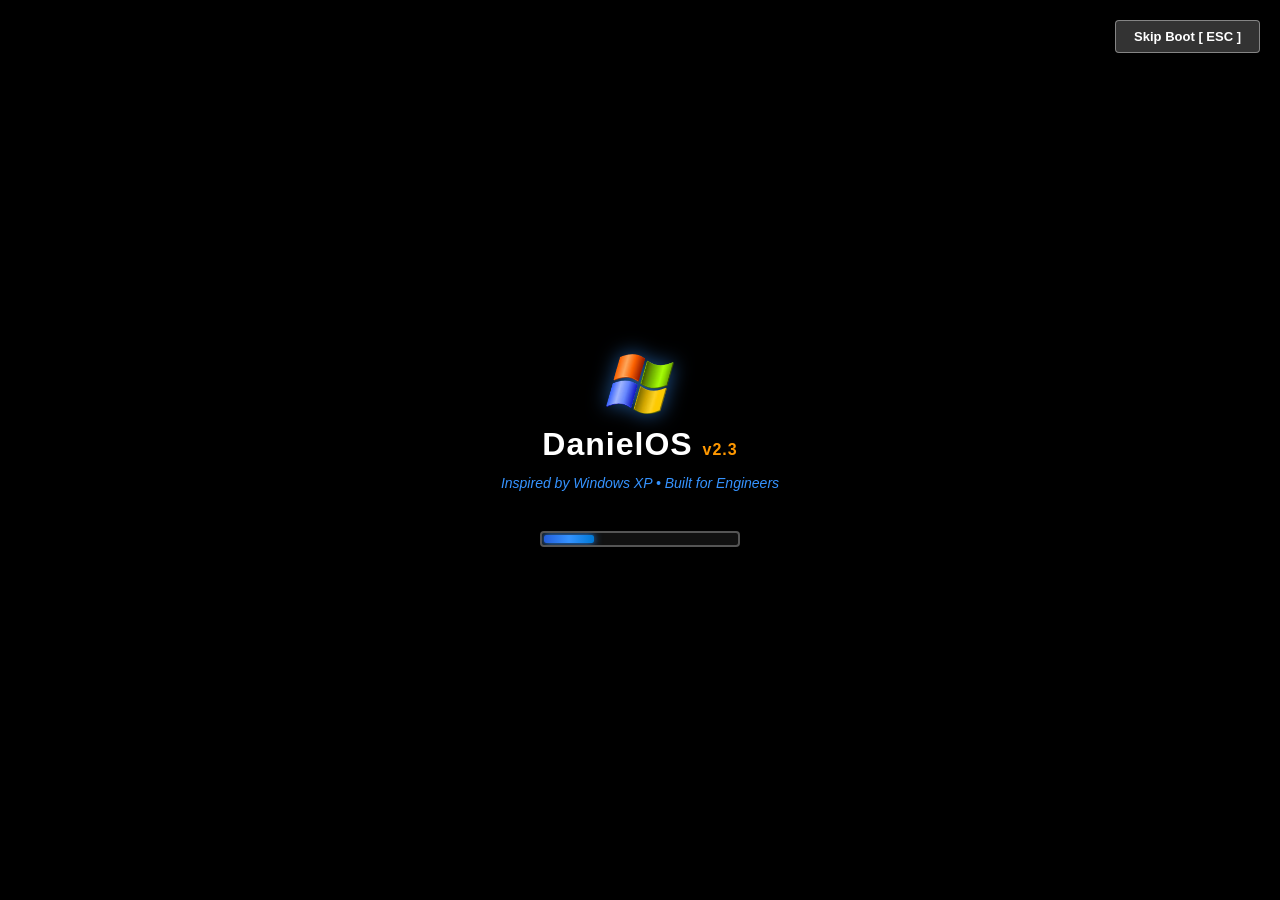
==== index.html @ 1e76e6d5 "feat: implement system tray popups for volume, network status, and date/time properties with calenda" ====
<!doctype html>
<html lang="en">

<head>
  <meta charset="UTF-8" />
  <meta name="viewport" content="width=device-width, initial-scale=1" />
  <title>DanielOS — Seung Sik (Daniel) Lee Portfolio & Engineer Workspace</title>
  <meta name="description"
    content="DanielOS — Windows XP-inspired interactive desktop portfolio for Seung Sik (Daniel) Lee. B.S. Computer Engineering @ Texas A&M." />
  <!-- Fonts -->
  <link rel="preconnect" href="https://fonts.googleapis.com">
  <link rel="preconnect" href="https://fonts.gstatic.com" crossorigin>
  <link
    href="https://fonts.googleapis.com/css2?family=Fira+Code:wght@400;500;600;700&family=JetBrains+Mono:wght@400;500;700&display=swap"
    rel="stylesheet">
  <link rel="stylesheet" href="styles.css" />
  <script defer src="script.js"></script>
</head>

<body class="os-winxp">

  <!-- 1. DANIELOS BOOT ANIMATION SCREEN -->
  <div class="boot-screen" id="boot-screen" onclick="dismissBoot()">
    <button class="boot-skip-btn" id="boot-skip-btn" onclick="dismissBoot(); event.stopPropagation();">Skip Boot [ ESC
      ]</button>
    <div class="boot-logo-box">
      <img src="images/logos/windows-xp.webp"
        style="height: 60px; width: auto; filter: drop-shadow(0 0 10px rgba(53,147,255,0.6));" alt="DanielOS Logo" />
      <span class="boot-title">DanielOS <span style="font-size: 16px; color: #ff9800;">v2.3</span></span>
      <span class="boot-subtitle">Inspired by Windows XP • Built for Engineers</span>
    </div>
    <div class="boot-progress-track">
      <div class="boot-progress-fill"></div>
    </div>
  </div>

  <!-- INLINE FAILSAFE BOOT DISMISS SCRIPT -->
  <script>
    function dismissBoot() {
      const el = document.getElementById('boot-screen');
      if (el) {
        el.style.display = 'none';
        el.style.opacity = '0';
        el.style.pointerEvents = 'none';
        el.classList.add('hidden');
      }
      if (window.completeBootGlobal) window.completeBootGlobal();
    }
    setTimeout(dismissBoot, 1500);
    document.addEventListener('keydown', dismissBoot);
  </script>

  <!-- SHUTDOWN SCREEN OVERLAY -->
  <div class="shutdown-screen" id="shutdown-screen">
    <div class="shutdown-logo-box">
      <img src="images/logos/windows-xp.webp"
        style="height: 54px; width: auto; filter: drop-shadow(0 0 12px rgba(53,147,255,0.5));" alt="DanielOS Logo" />
      <span class="shutdown-title">DanielOS <span style="font-size:15px;color:#ff9800;">v2.3</span></span>
      <span class="shutdown-subtitle">It is now safe to turn off your computer.</span>
    </div>
    <div class="shutdown-progress-track">
      <div class="shutdown-progress-fill" id="shutdown-progress-fill"></div>
    </div>
    <span class="shutdown-status" id="shutdown-status">Saving your settings...</span>
  </div>

  <!-- MATRIX EASTER EGG CANVAS -->
  <canvas id="matrix-canvas"></canvas>

  <!-- RIGHT-CLICK DESKTOP CONTEXT MENU -->
  <div class="context-menu" id="desktop-context-menu">
    <div class="context-menu-item" id="ctx-refresh"><span>🔄</span> <span>Refresh</span></div>
    <div class="context-menu-item" id="ctx-sort"><span>🗂️</span> <span>Sort Icons</span></div>
    <div class="context-divider"></div>
    <div class="context-menu-item" id="ctx-wp-hills"><span>🖼️</span> <span>Wallpaper: Low-Poly Hills</span></div>
    <div class="context-menu-item" id="ctx-wp-bliss"><span>🌿</span> <span>Wallpaper: Classic Bliss</span></div>
    <div class="context-menu-item" id="ctx-wp-cyber"><span>🌌</span> <span>Wallpaper: Dark Cyber</span></div>
    <div class="context-divider"></div>
    <div class="context-menu-item" id="ctx-winver"><span>⚙️</span> <span>About DanielOS</span></div>
    <div class="context-menu-item" id="ctx-terminal"><span>⚡</span> <span>Open Terminal</span></div>
  </div>

  <!-- MAIN DESKTOP VIEWPORT -->
  <div class="desktop-viewport" id="desktop-viewport">

    <!-- DESKTOP CANVAS AREA -->
    <main class="desktop-area" id="desktop-area">

      <!-- DESKTOP SHORTCUT ICONS GRID (DRAGGABLE) -->
      <div class="desktop-icons-grid" id="desktop-icons-grid">

        <!-- Shortcut 1: About Daniel -->
        <div class="desktop-icon" id="icon-about" data-window="win-about" style="top: 16px; left: 16px;">
          <div class="icon-img-box">
            <svg width="40" height="40" viewBox="0 0 64 64" fill="none">
              <rect x="6" y="8" width="52" height="36" rx="4" fill="#0058EE" stroke="#002D80" stroke-width="2" />
              <rect x="10" y="12" width="44" height="28" fill="#3593FF" />
              <circle cx="32" cy="22" r="7" fill="#FFFFFF" />
              <path d="M20 36C20 30 25 27 32 27C39 27 44 30 44 36H20Z" fill="#FFFFFF" />
              <rect x="22" y="44" width="20" height="6" fill="#A0A0A0" />
              <rect x="16" y="50" width="32" height="6" fill="#808080" />
            </svg>
          </div>
          <span class="icon-label">About Daniel</span>
        </div>

        <!-- Shortcut 2: Projects Explorer -->
        <div class="desktop-icon" id="icon-projects" data-window="win-projects" style="top: 116px; left: 16px;">
          <div class="icon-img-box">
            <svg width="40" height="40" viewBox="0 0 64 64" fill="none">
              <path
                d="M6 16C6 12.6863 8.68629 10 12 10H24L30 18H52C55.3137 18 58 20.6863 58 24V50C58 53.3137 55.3137 56 52 56H12C8.68629 56 6 53.3137 6 50V16Z"
                fill="#FFC107" />
              <path d="M10 24H54L50 52H14L10 24Z" fill="#FFE082" stroke="#FF8F00" stroke-width="1.5" />
            </svg>
          </div>
          <span class="icon-label">Projects</span>
        </div>

        <!-- Shortcut 3: Resume.pdf -->
        <div class="desktop-icon" id="icon-resume" data-window="win-resume" style="top: 216px; left: 16px;">
          <div class="icon-img-box">
            <svg width="40" height="40" viewBox="0 0 64 64" fill="none">
              <path d="M14 8H40L50 18V56H14V8Z" fill="#E53935" stroke="#B71C1C" stroke-width="2" />
              <path d="M40 8V18H50" fill="#FF8A80" />
              <text x="20" y="38" fill="#FFFFFF" font-weight="bold" font-size="12" font-family="sans-serif">PDF</text>
            </svg>
          </div>
          <span class="icon-label">Resume.pdf</span>
        </div>

        <!-- Shortcut 4: Portfolio Browser -->
        <div class="desktop-icon" id="icon-contact" data-window="win-contact" style="top: 316px; left: 16px;">
          <div class="icon-img-box">
            <svg width="40" height="40" viewBox="0 0 64 64" fill="none">
              <circle cx="32" cy="32" r="26" fill="#0058EE" stroke="#003399" stroke-width="2" />
              <path d="M12 30C16 18 48 18 52 30C52 44 20 48 12 30Z" stroke="#FFE600" stroke-width="6"
                stroke-linecap="round" />
              <text x="23" y="42" fill="#FFFFFF" font-weight="bold" font-size="32" font-family="sans-serif">e</text>
            </svg>
          </div>
          <span class="icon-label">Portfolio Browser</span>
        </div>

        <!-- Shortcut 5: VS Code App -->
        <div class="desktop-icon" id="icon-vscode" data-window="win-vscode" style="top: 16px; left: 112px;">
          <div class="icon-img-box">
            <svg width="40" height="40" viewBox="0 0 64 64" fill="none">
              <rect width="64" height="64" rx="10" fill="#007ACC" />
              <path d="M46 12L24 30L12 20L6 24L18 32L6 40L12 44L24 34L46 52V12Z" fill="#FFFFFF" />
            </svg>
          </div>
          <span class="icon-label">VS Code</span>
        </div>

        <!-- Shortcut 6: cmd.exe Terminal -->
        <div class="desktop-icon" id="icon-terminal" data-window="win-terminal" style="top: 116px; left: 112px;">
          <div class="icon-img-box">
            <svg width="40" height="40" viewBox="0 0 64 64" fill="none">
              <rect width="64" height="64" rx="6" fill="#000000" stroke="#808080" stroke-width="2" />
              <path d="M12 18L24 28L12 38" stroke="#00FF00" stroke-width="4" stroke-linecap="round" />
              <line x1="28" y1="38" x2="44" y2="38" stroke="#FFFFFF" stroke-width="4" />
            </svg>
          </div>
          <span class="icon-label">cmd.exe</span>
        </div>

        <!-- Shortcut 7: Control Panel -->
        <div class="desktop-icon" id="icon-settings" data-window="win-settings" style="top: 216px; left: 112px;">
          <div class="icon-img-box">
            <svg width="40" height="40" viewBox="0 0 64 64" fill="none">
              <rect width="64" height="64" rx="8" fill="#607D8B" />
              <circle cx="32" cy="32" r="14" stroke="#FFFFFF" stroke-width="5" />
              <path d="M32 8V16M32 48V56M8 32H16M48 32H56" stroke="#FFFFFF" stroke-width="4" />
            </svg>
          </div>
          <span class="icon-label">Control Panel</span>
        </div>

        <!-- Shortcut 8: Recycle Bin -->
        <div class="desktop-icon" id="icon-trash" data-window="win-trash" style="top: 316px; left: 112px;">
          <div class="icon-img-box">
            <svg width="40" height="40" viewBox="0 0 64 64" fill="none">
              <rect width="64" height="64" rx="8" fill="#78909C" />
              <path d="M18 22H46M24 22V16H40V22M20 22L24 54H40L44 22" stroke="#FFFFFF" stroke-width="3" />
            </svg>
          </div>
          <span class="icon-label">Recycle Bin</span>
        </div>

      </div>

      <!-- WINDOWS CONTAINER (Draggable Windows) -->
      <div class="windows-container" id="windows-container">

        <!-- 1. ABOUT DANIEL WINDOW (OPEN ON LOAD) -->
        <div class="window active-window" id="win-about"
          style="top: 30px; left: 220px; width: 680px; height: 460px; z-index: 500;">
          <div class="window-titlebar">
            <div class="titlebar-info">
              <span class="titlebar-icon">👤</span>
              <span class="titlebar-title">About Daniel — Seung Sik Lee</span>
            </div>
            <div class="window-controls">
              <button class="win-btn btn-min" title="Minimize">_</button>
              <button class="win-btn btn-max" title="Maximize">□</button>
              <button class="win-btn btn-close" title="Close">✕</button>
            </div>
          </div>
          <div class="window-body">
            <div class="xp-inset-box">
              <h2 style="color: #003399; font-size: 16px;">Seung Sik (Daniel) Lee</h2>
              <p style="color: #555555; margin-top: 2px; font-weight: bold;">B.S. Computer Engineering @ Texas A&amp;M
                University (Math Minor) • Graduated May 2026</p>
              <p style="color: #555555; font-size: 11px;">Engineering Technician (Software Systems) @ US Modules</p>

              <div class="card-grid">
                <article class="content-card">
                  <h3>System Biography</h3>
                  <p>Hi! I’m <strong>Seung Sik (Daniel) Lee</strong>, a computer engineering graduate focused on
                    software systems, full-stack containerized platforms, computer vision, data pipelines, and game
                    development.</p>
                  <p style="margin-top: 8px;">I currently work at <strong>US Modules</strong> as an Engineering
                    Technician, scaling maintenance platforms using Docker Compose, FastAPI, and PostgreSQL.</p>
                </article>

                <article class="content-card">
                  <h3>Computer Specifications</h3>
                  <ul style="list-style: none; display: flex; flex-direction: column; gap: 6px; font-size: 11px;">
                    <li><strong>Degree:</strong> B.S. Computer Engineering (Minor in Math)</li>
                    <li><strong>School:</strong> Texas A&amp;M University (Graduated May 2026)</li>
                    <li><strong>Current Role:</strong> Software Systems Eng Tech @ US Modules</li>
                    <li><strong>Past Role:</strong> Data Analytics Intern @ KW Internationals</li>
                    <li><strong>Contact:</strong> +1 (858) 209-8444 | seungsik.daniel.lee@gmail.com</li>
                  </ul>
                </article>
              </div>

              <div class="content-card" style="margin-top: 12px;">
                <h3>Technical Stack &amp; Tools</h3>
                <div class="tech-tags">
                  <span class="tech-tag">C++ / C</span>
                  <span class="tech-tag">Python</span>
                  <span class="tech-tag">JavaScript / TypeScript</span>
                  <span class="tech-tag">React</span>
                  <span class="tech-tag">FastAPI</span>
                  <span class="tech-tag">Docker Compose</span>
                  <span class="tech-tag">PostgreSQL / SQL</span>
                  <span class="tech-tag">AWS (S3, CloudFront, Route 53)</span>
                  <span class="tech-tag">Unreal Engine 5 (Blueprints/C++)</span>
                  <span class="tech-tag">OpenCV &amp; Vitis AI</span>
                  <span class="tech-tag">Power BI &amp; Excel</span>
                </div>
              </div>
            </div>
          </div>
          <div class="resize-handle nw"></div>
          <div class="resize-handle ne"></div>
          <div class="resize-handle sw"></div>
          <div class="resize-handle se"></div>
        </div>

        <!-- 2. PROJECTS ROOT EXPLORER WINDOW (OPEN ON LOAD) -->
        <div class="window active-window" id="win-projects"
          style="top: 70px; left: 380px; width: 680px; height: 460px; z-index: 501;">
          <div class="window-titlebar">
            <div class="titlebar-info">
              <span class="titlebar-icon">📂</span>
              <span class="titlebar-title">Projects Explorer — C:\DanielOS\Projects</span>
            </div>
            <div class="window-controls">
              <button class="win-btn btn-min" title="Minimize">_</button>
              <button class="win-btn btn-max" title="Maximize">□</button>
              <button class="win-btn btn-close" title="Close">✕</button>
            </div>
          </div>
          <div class="window-body">
            <div class="xp-inset-box">
              <p style="color: #666; font-size: 11px;">Double-click a project folder below to open its dedicated
                Explorer window:</p>

              <div class="explorer-grid">

                <div class="explorer-folder-item" data-open-win="win-project-zoho">
                  <div class="explorer-folder-icon">
                    <svg width="42" height="42" viewBox="0 0 64 64" fill="none">
                      <path
                        d="M6 16C6 12.6863 8.68629 10 12 10H24L30 18H52C55.3137 18 58 20.6863 58 24V50C58 53.3137 55.3137 56 52 56H12C8.68629 56 6 53.3137 6 50V16Z"
                        fill="#FFC107" />
                      <path d="M10 24H54L50 52H14L10 24Z" fill="#FFE082" stroke="#FF8F00" stroke-width="1.5" />
                    </svg>
                  </div>
                  <span class="explorer-folder-label">📁 Zoho Data Automation</span>
                </div>

                <div class="explorer-folder-item" data-open-win="win-project-yolo">
                  <div class="explorer-folder-icon">
                    <svg width="42" height="42" viewBox="0 0 64 64" fill="none">
                      <path
                        d="M6 16C6 12.6863 8.68629 10 12 10H24L30 18H52C55.3137 18 58 20.6863 58 24V50C58 53.3137 55.3137 56 52 56H12C8.68629 56 6 53.3137 6 50V16Z"
                        fill="#FFC107" />
                      <path d="M10 24H54L50 52H14L10 24Z" fill="#FFE082" stroke="#FF8F00" stroke-width="1.5" />
                    </svg>
                  </div>
                  <span class="explorer-folder-label">📁 YOLO Object Detection</span>
                </div>

                <div class="explorer-folder-item" data-open-win="win-project-roguelite">
                  <div class="explorer-folder-icon">
                    <svg width="42" height="42" viewBox="0 0 64 64" fill="none">
                      <path
                        d="M6 16C6 12.6863 8.68629 10 12 10H24L30 18H52C55.3137 18 58 20.6863 58 24V50C58 53.3137 55.3137 56 52 56H12C8.68629 56 6 53.3137 6 50V16Z"
                        fill="#FFC107" />
                      <path d="M10 24H54L50 52H14L10 24Z" fill="#FFE082" stroke="#FF8F00" stroke-width="1.5" />
                    </svg>
                  </div>
                  <span class="explorer-folder-label">📁 UE5 Roguelite Game</span>
                </div>

                <div class="explorer-folder-item" data-open-win="win-project-aws">
                  <div class="explorer-folder-icon">
                    <svg width="42" height="42" viewBox="0 0 64 64" fill="none">
                      <path
                        d="M6 16C6 12.6863 8.68629 10 12 10H24L30 18H52C55.3137 18 58 20.6863 58 24V50C58 53.3137 55.3137 56 52 56H12C8.68629 56 6 53.3137 6 50V16Z"
                        fill="#FFC107" />
                      <path d="M10 24H54L50 52H14L10 24Z" fill="#FFE082" stroke="#FF8F00" stroke-width="1.5" />
                    </svg>
                  </div>
                  <span class="explorer-folder-label">📁 AWS Cloud Portfolio</span>
                </div>

                <div class="explorer-folder-item" data-open-win="win-project-cmms">
                  <div class="explorer-folder-icon">
                    <svg width="42" height="42" viewBox="0 0 64 64" fill="none">
                      <path
                        d="M6 16C6 12.6863 8.68629 10 12 10H24L30 18H52C55.3137 18 58 20.6863 58 24V50C58 53.3137 55.3137 56 52 56H12C8.68629 56 6 53.3137 6 50V16Z"
                        fill="#FFC107" />
                      <path d="M10 24H54L50 52H14L10 24Z" fill="#FFE082" stroke="#FF8F00" stroke-width="1.5" />
                    </svg>
                  </div>
                  <span class="explorer-folder-label">📁 US Modules Maintenance</span>
                </div>

                <div class="explorer-folder-item" data-open-win="win-project-restaurant">
                  <div class="explorer-folder-icon">
                    <svg width="42" height="42" viewBox="0 0 64 64" fill="none">
                      <path
                        d="M6 16C6 12.6863 8.68629 10 12 10H24L30 18H52C55.3137 18 58 20.6863 58 24V50C58 53.3137 55.3137 56 52 56H12C8.68629 56 6 53.3137 6 50V16Z"
                        fill="#FFC107" />
                      <path d="M10 24H54L50 52H14L10 24Z" fill="#FFE082" stroke="#FF8F00" stroke-width="1.5" />
                    </svg>
                  </div>
                  <span class="explorer-folder-label">📁 Restaurant Dashboard</span>
                </div>

              </div>
            </div>
          </div>
          <div class="resize-handle nw"></div>
          <div class="resize-handle ne"></div>
          <div class="resize-handle sw"></div>
          <div class="resize-handle se"></div>
        </div>

        <!-- 3. RESUME VIEWER WINDOW -->
        <div class="window closed minimized" id="win-resume"
          style="top: 40px; left: 240px; width: 780px; height: 540px;">
          <div class="window-titlebar">
            <div class="titlebar-info">
              <span class="titlebar-icon">📜</span>
              <span class="titlebar-title">Resume.pdf — Seung Sik (Daniel) Lee</span>
            </div>
            <div class="window-controls">
              <button class="win-btn btn-min">_</button><button class="win-btn btn-max">□</button><button
                class="win-btn btn-close">✕</button>
            </div>
          </div>
          <div class="window-body">
            <div style="display: flex; gap: 10px; margin-bottom: 8px;">
              <button class="action-btn" onclick="window.print()" style="padding: 6px 16px;">🖨️ Print / Save as
                PDF</button>
              <a href="mailto:seungsik.daniel.lee@gmail.com" class="action-btn"
                style="padding: 6px 16px; text-decoration: none;">✉️ Contact Daniel</a>
            </div>

            <!-- Formatted LaTeX Resume Paper -->
            <div class="resume-paper">
              <div class="resume-header-title">Seung Sik Lee</div>
              <div class="resume-header-contact">
                +1 (858) 209-8444 | <a href="mailto:seungsik.daniel.lee@gmail.com">seungsik.daniel.lee@gmail.com</a> |
                <a href="https://linkedin.com/in/ssiklee" target="_blank">linkedin.com/in/ssiklee</a>
              </div>

              <!-- EDUCATION -->
              <div class="resume-section-heading">Education</div>
              <div class="resume-entry">
                <div class="resume-entry-header">
                  <span>Texas A&amp;M University</span>
                  <span>College Station, TX</span>
                </div>
                <div class="resume-entry-sub">
                  <span>Bachelor of Science - Major in Computer Engineering, Minor in Mathematics</span>
                  <span>Graduated May 2026</span>
                </div>
              </div>

              <!-- EXPERIENCE -->
              <div class="resume-section-heading">Experience</div>

              <div class="resume-entry">
                <div class="resume-entry-header">
                  <span>Engineering Technician (Software Systems)</span>
                  <span>June 2026 – Present</span>
                </div>
                <div class="resume-entry-sub">
                  <span>US Modules</span>
                  <span>College Station, TX</span>
                </div>
                <ul class="resume-bullets">
                  <li>Maintained, containerized, and scaled a full-stack maintenance management platform using Docker
                    Compose, FastAPI, and PostgreSQL.</li>
                  <li>Resolved critical backend challenges by performing complex database schema migrations and
                    troubleshooting SQL transaction failures to guarantee system uptime.</li>
                  <li>Iterated on platform functionality by integrating internal user feedback, resolving edge-case
                    bugs, and streamlining operational workflows.</li>
                </ul>
              </div>

              <div class="resume-entry">
                <div class="resume-entry-header">
                  <span>Data Analytics Intern</span>
                  <span>May 2025 – July 2025</span>
                </div>
                <div class="resume-entry-sub">
                  <span>KW Internationals</span>
                  <span>Plano, TX</span>
                </div>
                <ul class="resume-bullets">
                  <li>Built centralized Excel dataset from 3 years of operational data for real-time business reporting.
                  </li>
                  <li>Maintained and updated Power BI dashboards to reflect current operational trends and improve
                    decision-making accuracy.</li>
                  <li>Supported an automation initiative with Samsung by visiting warehouse pilot sites and observing
                    deployment of Reflex Robotics’ solutions.</li>
                  <li>Developed a Python-based tool to automate Zoho Desk and Zoho FSM data retrieval via REST APIs,
                    dynamic Excel table resizing, and Power BI dashboard refresh.</li>
                </ul>
              </div>

              <div class="resume-entry">
                <div class="resume-entry-header">
                  <span>Sub-Instructor &amp; Judge, Taekwondo</span>
                  <span>June 2019 – June 2022</span>
                </div>
                <div class="resume-entry-sub">
                  <span>ATA Moon Taekwondo</span>
                  <span>San Diego, CA</span>
                </div>
                <ul class="resume-bullets">
                  <li>Assisted Head Instructor by preparing materials, managing class logistics, and leading classes
                    independently.</li>
                  <li>Judged Taekwondo competitions; calculated points and collaborated with judges to ensure fairness.
                  </li>
                </ul>
              </div>

              <div class="resume-entry">
                <div class="resume-entry-header">
                  <span>Math Tutor (Freelance &amp; Online)</span>
                  <span>May 2023 – Present</span>
                </div>
                <div class="resume-entry-sub">
                  <span>Self-Employed &amp; Littera Education</span>
                  <span>Plano, TX &amp; Remote</span>
                </div>
                <ul class="resume-bullets">
                  <li>Tutored middle and high school students in algebra, geometry, and precalculus, customizing
                    learning strategies.</li>
                </ul>
              </div>

              <!-- PROJECTS -->
              <div class="resume-section-heading">Projects</div>

              <div class="resume-entry">
                <div class="resume-entry-header">
                  <span>Zoho Data Automation Tool | <span style="font-weight:normal; font-style:italic;">Python, pandas,
                      openpyxl, pywin32, Power BI, Zoho REST APIs</span></span>
                  <span>May 2025 – July 2025</span>
                </div>
                <ul class="resume-bullets">
                  <li>Built multi-threaded pipeline using <code>ThreadPoolExecutor(max_workers=10)</code> to extract
                    Zoho Desk &amp; FSM records concurrently via OAuth2 tokens.</li>
                  <li>Calculated SLA TAT metrics with <code>numpy.busday_offset</code> and holidays; inserted data using
                    <code>openpyxl</code> &amp; <code>pandas</code> datetime sorting.
                  </li>
                  <li>Automated Win32 COM Excel table resizing (<code>win32com.client</code>) and auto-launched Power BI
                    workbooks (<code>.pbix</code>).</li>
                </ul>
              </div>

              <div class="resume-entry">
                <div class="resume-entry-header">
                  <span>YOLO Object Detection on TFA Videos | <span style="font-weight:normal; font-style:italic;">C++,
                      Vitis AI, OpenCV, YOLOv4-Tiny</span></span>
                  <span>Aug 2025 – Dec 2025</span>
                </div>
                <ul class="resume-bullets">
                  <li>Developed an object detection pipeline using specialized YOLO models for drones, vehicles, and
                    humans to improve per-class accuracy.</li>
                  <li>Designed and tested real-time detection on video input, optimizing system performance for
                    constrained hardware.</li>
                  <li>Trained models with custom datasets and validated performance through iterative test procedures
                    and analysis.</li>
                </ul>
              </div>

              <div class="resume-entry">
                <div class="resume-entry-header">
                  <span>Roguelite Game Development | <span style="font-weight:normal; font-style:italic;">Unreal Engine
                      5, Blueprints, Git</span></span>
                  <span>Jan 2026 – Present</span>
                </div>
                <ul class="resume-bullets">
                  <li>Developing a complex 3D roguelite within Unreal Engine 5, focusing on modular inventory systems
                    and weapon attachment frameworks.</li>
                  <li>Architected player controller logic and dynamic UI drag-and-drop systems using Blueprints and Data
                    Assets.</li>
                </ul>
              </div>

              <div class="resume-entry">
                <div class="resume-entry-header">
                  <span>AWS Cloud Portfolio | <span style="font-weight:normal; font-style:italic;">AWS (S3, CloudFront,
                      Route 53), GitHub Actions, HTML/CSS</span></span>
                  <span>April 2026 – June 2026</span>
                </div>
                <ul class="resume-bullets">
                  <li>Engineered a high-availability portfolio website using AWS S3 for static hosting and CloudFront as
                    a CDN for global distribution.</li>
                  <li>Managed DNS records and SSL/TLS certificates via Route 53 and AWS Certificate Manager to ensure
                    secure access.</li>
                  <li>Automated deployment pipeline using GitHub Actions to synchronize repository changes directly to
                    S3 upon push.</li>
                </ul>
              </div>

            </div>
          </div>
          <div class="resize-handle nw"></div>
          <div class="resize-handle ne"></div>
          <div class="resize-handle sw"></div>
          <div class="resize-handle se"></div>
        </div>

  <!-- 4. NESTED PROJECT: ZOHO DATA AUTOMATION (DETAILED CODE & ARCHITECTURE) -->
  <div class="window closed minimized" id="win-project-zoho"
    style="top: 80px; left: 220px; width: 780px; height: 530px;">
    <div class="window-titlebar">
      <div class="titlebar-info"><span class="titlebar-icon">📁</span><span class="titlebar-title">Projects —
          C:\DanielOS\Projects\Zoho Data Automation</span></div>
      <div class="window-controls"><button class="win-btn btn-min">_</button><button
          class="win-btn btn-max">□</button><button class="win-btn btn-close">✕</button></div>
    </div>
    <div class="window-body">
      <div class="xp-inset-box">
        <h2 style="color: #003399;">Zoho Data Automation Tool</h2>
        <p style="margin-top: 4px; color: #555; font-weight: bold;">Python, pandas, openpyxl, pywin32, requests, numpy,
          schedule, Power BI, Zoho Desk &amp; FSM REST APIs</p>
        <p style="margin-top: 2px; color: #888; font-size: 10px;">KW Internationals (May 2025 – July 2025)</p>

        <div class="content-card" style="margin-top: 12px;">
          <h3>Pipeline Architecture &amp; Code Breakdown</h3>

          <div style="display: flex; flex-direction: column; gap: 8px; margin-top: 8px; font-size: 11px;">
            <div style="background: #f4f8fd; border-left: 3px solid #0053ee; padding: 8px;">
              <strong>1. Concurrent API Harvester (<code>zohofsmExport.py</code> &amp;
                <code>zohodeskExport.py</code>):</strong><br />
              - Multi-threaded pagination using <code>ThreadPoolExecutor(max_workers=10)</code> to pull OAuth2 tickets,
              requests, and work orders.<br />
              - Flattens complex JSON structures recursively (<code>flatten_json()</code>) and maps fields dynamically
              via custom text mapping files.<br />
              - Computes SLA Turnaround Times (TAT) using <code>numpy.busday_offset</code> and custom holiday arrays.
            </div>

            <div style="background: #f4f8fd; border-left: 3px solid #0053ee; padding: 8px;">
              <strong>2. Template Injector &amp; Formula Engine (<code>insert_to_ticket.py</code> &amp;
                <code>tickets_to_tickets.py</code>):</strong><br />
              - Uses <code>openpyxl</code> to clear old data and inject clean Request &amp; Work Order records into
              <code>Ticket_Template.xlsx</code>.<br />
              - Formats closed timestamps with <code>pandas.to_datetime()</code> and populates dynamic Excel formulas
              (<code>WORKDAY</code>, <code>NETWORKDAYS</code>, <code>VLOOKUP</code>, <code>IFERROR</code>).
            </div>

            <div style="background: #f4f8fd; border-left: 3px solid #0053ee; padding: 8px;">
              <strong>3. Win32 COM &amp; Table Resizer (<code>pywin32</code> /
                <code>win32com.client</code>):</strong><br />
              - Interacts directly with Windows Excel COM interface
              (<code>win32com.client.Dispatch("Excel.Application")</code>).<br />
              - Dynamically calculates the new data range and resizes <code>ListObject("Table1")</code> automatically,
              prompting a native Windows message box via <code>ctypes.windll.user32.MessageBoxW</code>.
            </div>

            <div style="background: #f4f8fd; border-left: 3px solid #0053ee; padding: 8px;">
              <strong>4. Pipeline Orchestration &amp; Power BI Auto-Launch
                (<code>run_pipeline.py</code>):</strong><br />
              - Multi-process execution using Python <code>threading.Thread</code> and
              <code>subprocess.Popen</code>.<br />
              - Automatically cleans COM cache (<code>Del_Cache.py</code>) and launches Power BI Desktop
              (<code>CUCHEN Draft.v2.pbix</code>) upon completion!
            </div>
          </div>

          <div class="tech-tags" style="margin-top: 12px;">
            <span class="tech-tag">Python 3</span>
            <span class="tech-tag">ThreadPoolExecutor</span>
            <span class="tech-tag">pandas</span>
            <span class="tech-tag">openpyxl</span>
            <span class="tech-tag">pywin32 (Win32 COM)</span>
            <span class="tech-tag">numpy busday</span>
            <span class="tech-tag">Power BI (.pbix)</span>
          </div>
        </div>
      </div>
    </div>
    <div class="resize-handle nw"></div>
    <div class="resize-handle ne"></div>
    <div class="resize-handle sw"></div>
    <div class="resize-handle se"></div>
  </div>

  <!-- 5. NESTED PROJECT: YOLO OBJECT DETECTION WITH VIDEO DEMO & DISCLAIMER -->
  <div class="window closed minimized" id="win-project-yolo"
    style="top: 110px; left: 260px; width: 760px; height: 540px;">
    <div class="window-titlebar">
      <div class="titlebar-info"><span class="titlebar-icon">📹</span><span class="titlebar-title">Projects —
          C:\DanielOS\Projects\YOLO Object Detection</span></div>
      <div class="window-controls"><button class="win-btn btn-min">_</button><button
          class="win-btn btn-max">□</button><button class="win-btn btn-close">✕</button></div>
    </div>
    <div class="window-body">
      <div class="xp-inset-box">
        <h2 style="color: #003399;">YOLO Object Detection on TFA Videos</h2>
        <p style="margin-top: 4px; color: #555; font-weight: bold;">C++, Vitis AI, OpenCV, YOLOv4-Tiny (Aug 2025 – Dec
          2025)</p>

        <!-- REAL-TIME VIDEO DEMONSTRATION -->
        <div class="content-card" style="margin-top: 12px;">
          <h3>📹 Real-Time Detection Video Demonstration</h3>
          <video controls autoplay loop muted
            style="width: 100%; max-height: 280px; border-radius: 4px; border: 1px solid #003399; margin-top: 6px; background: #000;">
            <source src="videos-slash-clips/yolovideo.mp4" type="video/mp4">
            Your browser does not support the video tag.
          </video>
          <p
            style="font-size: 11px; color: #555; margin-top: 6px; font-style: italic; background: #fffbe6; border: 1px solid #ffe58f; padding: 6px 10px; border-radius: 3px;">
            ⚠️ <strong>Disclaimer:</strong> Video demonstration recorded &amp; produced by another teammate for TFA
            object detection hardware testing.
          </p>
        </div>

        <div class="content-card" style="margin-top: 12px;">
          <h3>Key Technical Achievements</h3>
          <ul style="list-style: square; padding-left: 18px;">
            <li>Developed an object detection pipeline using specialized YOLO models for drones, vehicles, and humans to
              improve per-class accuracy.</li>
            <li>Designed and tested real-time detection on video input, optimizing system performance for constrained
              hardware.</li>
            <li>Trained models with custom datasets and validated performance through iterative test procedures.</li>
          </ul>
          <div class="tech-tags" style="margin-top: 8px;">
            <span class="tech-tag">C++</span><span class="tech-tag">Vitis AI</span><span
              class="tech-tag">OpenCV</span><span class="tech-tag">YOLOv4-Tiny</span>
          </div>
        </div>
      </div>
    </div>
    <div class="resize-handle nw"></div>
    <div class="resize-handle ne"></div>
    <div class="resize-handle sw"></div>
    <div class="resize-handle se"></div>
  </div>

  <!-- 6. NESTED PROJECT: UE5 ROGUELITE GAME WITH DIRECT LINK -->
  <div class="window closed minimized" id="win-project-roguelite"
    style="top: 120px; left: 280px; width: 760px; height: 500px;">
    <div class="window-titlebar">
      <div class="titlebar-info"><span class="titlebar-icon">🎮</span><span class="titlebar-title">Projects —
          C:\DanielOS\Projects\UE5 Roguelite Game</span></div>
      <div class="window-controls"><button class="win-btn btn-min">_</button><button
          class="win-btn btn-max">□</button><button class="win-btn btn-close">✕</button></div>
    </div>
    <div class="window-body">
      <div class="xp-inset-box" style="text-align: center;">
        <h2 style="color: #003399;">Roguelite Game Development (KitKatch)</h2>
        <p style="margin-top: 4px; color: #555; font-weight: bold;">Unreal Engine 5, Blueprints, Git (Jan 2026 –
          Present)</p>

        <div class="content-card" style="margin-top: 14px; text-align: left;">
          <h3>Game Systems &amp; Features</h3>
          <ul style="list-style: square; padding-left: 18px;">
            <li>Developing a complex 3D roguelite within Unreal Engine 5, focusing on modular inventory systems and
              weapon attachment frameworks.</li>
            <li>Architected player controller logic and dynamic UI drag-and-drop systems using Blueprints and Data
              Assets.</li>
            <li>Collaborating in a team environment to iterate on gameplay mechanics, utilizing Git for version control.
            </li>
          </ul>
        </div>

        <div style="margin-top: 20px;">
          <a href="https://kitkatch.itch.io/kitkatch" target="_blank" class="action-btn"
            style="font-size: 14px; padding: 10px 24px; text-decoration: none;">
            🚀 Launch UE5 Roguelite Game on itch.io (kitkatch.itch.io/kitkatch)
          </a>
        </div>
      </div>
    </div>
    <div class="resize-handle nw"></div>
    <div class="resize-handle ne"></div>
    <div class="resize-handle sw"></div>
    <div class="resize-handle se"></div>
  </div>

  <!-- 7. NESTED PROJECT: AWS CLOUD PORTFOLIO -->
  <div class="window closed minimized" id="win-project-aws"
    style="top: 130px; left: 300px; width: 760px; height: 500px;">
    <div class="window-titlebar">
      <div class="titlebar-info"><span class="titlebar-icon">☁️</span><span class="titlebar-title">Projects —
          C:\DanielOS\Projects\AWS Cloud Portfolio</span></div>
      <div class="window-controls"><button class="win-btn btn-min">_</button><button
          class="win-btn btn-max">□</button><button class="win-btn btn-close">✕</button></div>
    </div>
    <div class="window-body">
      <div class="xp-inset-box">
        <h2 style="color: #003399;">AWS Cloud Portfolio Website</h2>
        <p style="margin-top: 4px; color: #555;">AWS (S3, CloudFront, Route 53), GitHub Actions, HTML/CSS (April 2026 –
          June 2026)</p>
        <div class="content-card" style="margin-top: 12px;">
          <ul style="list-style: square; padding-left: 18px;">
            <li>Engineered a high-availability portfolio website using AWS S3 for static hosting and CloudFront as a CDN
              for global distribution.</li>
            <li>Managed DNS records and SSL/TLS certificates via Route 53 and AWS Certificate Manager to ensure secure,
              low-latency user access.</li>
            <li>Automated the deployment pipeline using GitHub Actions to synchronize repository changes directly to the
              S3 bucket upon push.</li>
          </ul>
        </div>
      </div>
    </div>
    <div class="resize-handle nw"></div>
    <div class="resize-handle ne"></div>
    <div class="resize-handle sw"></div>
    <div class="resize-handle se"></div>
  </div>

  <!-- 8. INTERACTIVE VS CODE APPLICATION WINDOW -->
  <div class="window closed minimized" id="win-vscode" style="top: 50px; left: 160px; width: 840px; height: 540px;">
    <div class="window-titlebar" style="background: #3c3c3c;">
      <div class="titlebar-info">
        <span class="titlebar-icon">📝</span>
        <span class="titlebar-title">Visual Studio Code — Seung Sik Lee Workspace</span>
      </div>
      <div class="window-controls">
        <button class="win-btn btn-min">_</button><button class="win-btn btn-max">□</button><button
          class="win-btn btn-close">✕</button>
      </div>
    </div>
    <div class="vscode-window-body">
      <!-- VS Code Left Sidebar -->
      <div class="vscode-sidebar">
        <div class="vscode-sidebar-title">Explorer</div>
        <div class="vscode-file-tree">
          <div class="tree-item" style="font-weight: bold;">📁 DanielOS-Portfolio</div>
          <div class="tree-item tree-indent tab-trigger active" data-file="readme">📄 README.md</div>
          <div class="tree-item tree-indent tab-trigger" data-file="zoho">⚙️ run_pipeline.py</div>
          <div class="tree-item tree-indent tab-trigger" data-file="resume">📜 resume.txt</div>
          <div class="tree-item tree-indent tab-trigger" data-file="raytracer">⚙️ yolo_detector.cpp</div>
          <div class="tree-item tree-indent tab-trigger" data-file="contact">✉️ contact.json</div>
        </div>
      </div>

      <!-- VS Code Editor Tab Area -->
      <div class="vscode-editor-area">
        <div class="vscode-tabs-bar">
          <div class="vscode-tab active" id="vsc-tab-label"><span>📄 README.md</span> <span
              class="tab-close-icon">✕</span></div>
        </div>
        <div class="vscode-code-content" id="vsc-code-content">
          <!-- Rendered syntax highlighted code or markdown -->
        </div>
      </div>
    </div>
    <div class="resize-handle nw"></div>
    <div class="resize-handle ne"></div>
    <div class="resize-handle sw"></div>
    <div class="resize-handle se"></div>
  </div>

  <!-- 9. PORTFOLIO BROWSER / CONTACT WINDOW -->
  <div class="window closed minimized" id="win-contact" style="top: 100px; left: 260px; width: 620px; height: 440px;">
    <div class="window-titlebar">
      <div class="titlebar-info">
        <span class="titlebar-icon">🌐</span>
        <span class="titlebar-title">Portfolio Browser — Contact Seung Sik (Daniel) Lee</span>
      </div>
      <div class="window-controls">
        <button class="win-btn btn-min">_</button><button class="win-btn btn-max">□</button><button
          class="win-btn btn-close">✕</button>
      </div>
    </div>
    <div class="window-body">
      <div class="xp-inset-box">
        <h2 style="color: #003399;">Connect with Seung Sik (Daniel) Lee</h2>
        <div class="card-grid" style="grid-template-columns: 1fr; margin-top: 14px;">
          <div class="content-card">
            <p><strong>📞 Phone:</strong> +1 (858) 209-8444</p>
            <p style="margin-top: 10px;"><strong>✉️ Email:</strong> <a href="mailto:seungsik.daniel.lee@gmail.com"
                style="color: #003399; font-weight: bold;">seungsik.daniel.lee@gmail.com</a></p>
            <p style="margin-top: 10px;"><strong>💼 LinkedIn:</strong> <a href="https://linkedin.com/in/ssiklee"
                target="_blank" style="color: #003399; font-weight: bold;">linkedin.com/in/ssiklee</a></p>
            <p style="margin-top: 10px;"><strong>📍 Location:</strong> College Station, TX</p>
          </div>
        </div>
      </div>
    </div>
    <div class="resize-handle nw"></div>
    <div class="resize-handle ne"></div>
    <div class="resize-handle sw"></div>
    <div class="resize-handle se"></div>
  </div>

  <!-- 10. POWERSHELL TERMINAL WINDOW -->
  <div class="window closed minimized" id="win-terminal" style="top: 40px; left: 160px; width: 900px; height: 580px;">
    <div class="window-titlebar">
      <div class="titlebar-info">
        <span class="titlebar-icon">⚡</span>
        <span class="titlebar-title">Windows PowerShell — Daniel Lee [C:\Users\DanielLee]</span>
      </div>
      <div class="window-controls">
        <button class="win-btn btn-min">_</button><button class="win-btn btn-max">□</button><button
          class="win-btn btn-close">✕</button>
      </div>
    </div>
    <iframe id="terminal-iframe" src="pages/home.html" class="terminal-iframe"
      title="Windows PowerShell — Daniel Lee Portfolio Terminal" allowfullscreen loading="lazy"></iframe>
    <div class="resize-handle nw"></div>
    <div class="resize-handle ne"></div>
    <div class="resize-handle sw"></div>
    <div class="resize-handle se"></div>
  </div>

  <!-- 11. CONTROL PANEL WINDOW -->
  <div class="window closed minimized" id="win-settings" style="top: 90px; left: 340px; width: 700px; height: 480px;">
    <div class="window-titlebar">
      <div class="titlebar-info">
        <span class="titlebar-icon">⚙️</span>
        <span class="titlebar-title">Control Panel — System Properties</span>
      </div>
      <div class="window-controls">
        <button class="win-btn btn-min">_</button><button class="win-btn btn-max">□</button><button
          class="win-btn btn-close">✕</button>
      </div>
    </div>
    <div class="window-body">
      <div class="xp-inset-box">
        <h2 style="color: #003399;">DanielOS Control Panel</h2>
        <div class="content-card" style="margin-top: 12px;">
          <h3>System Properties</h3>
          <ul style="list-style: none; display: flex; flex-direction: column; gap: 8px; font-size: 11px;">
            <li><strong>System:</strong> DanielOS Professional [v2.3]</li>
            <li><strong>Developer:</strong> Seung Sik (Daniel) Lee — Computer Engineer @ TAMU</li>
            <li><strong>Current Role:</strong> Software Systems Engineering Technician @ US Modules</li>
            <li><strong>Theme:</strong> XP Luna Blue / Low-Poly Landscape</li>
          </ul>
        </div>
      </div>
    </div>
    <div class="resize-handle nw"></div>
    <div class="resize-handle ne"></div>
    <div class="resize-handle sw"></div>
    <div class="resize-handle se"></div>
  </div>

  <!-- 12. WINVER DIALOG WINDOW -->
  <div class="window closed minimized" id="win-winver"
    style="top: 140px; left: 260px; width: 440px; height: 320px; z-index: 900;">
    <div class="window-titlebar">
      <div class="titlebar-info">
        <span class="titlebar-icon">⚙️</span>
        <span class="titlebar-title">About DanielOS</span>
      </div>
      <div class="window-controls">
        <button class="win-btn btn-close">✕</button>
      </div>
    </div>
    <div class="window-body">
      <div class="xp-inset-box" style="text-align: center;">
        <h2 style="color: #003399; font-size: 18px;">DanielOS Professional</h2>
        <p style="margin-top: 4px; font-weight: bold;">Version 2.3 (Build 2600.xpsp_sp3)</p>
        <p style="margin-top: 8px; color: #555;">Inspired by Windows XP • Seung Sik (Daniel) Lee Portfolio</p>
        <p style="margin-top: 12px; font-size: 10px; color: #777;">(c) 2026 Seung Sik Lee. B.S. Computer Engineering @
          Texas A&amp;M University.</p>
        <button class="action-btn" id="winver-ok-btn" style="margin-top: 16px; padding: 4px 20px;">OK</button>
      </div>
    </div>
  </div>

  <!-- 13. RECYCLE BIN WINDOW -->
  <div class="window closed minimized" id="win-trash" style="top: 120px; left: 320px; width: 540px; height: 380px;">
    <div class="window-titlebar">
      <div class="titlebar-info">
        <span class="titlebar-icon">🗑️</span>
        <span class="titlebar-title">Recycle Bin</span>
      </div>
      <div class="window-controls">
        <button class="win-btn btn-min">_</button><button class="win-btn btn-max">□</button><button
          class="win-btn btn-close">✕</button>
      </div>
    </div>
    <div class="window-body">
      <div class="xp-inset-box">
        <h2 style="color: #003399;">Recycle Bin</h2>
        <ul style="list-style: none; margin-top: 12px; display: flex; flex-direction: column; gap: 8px;">
          <li style="display: flex; align-items: center; gap: 8px;">📄 <span>old_boring_portfolio_v1.html</span></li>
          <li style="display: flex; align-items: center; gap: 8px;">🐛 <span>null_pointer_exception.log</span></li>
          <li style="display: flex; align-items: center; gap: 8px;">☕ <span>empty_coffee_cup.obj</span></li>
        </ul>
      </div>
    </div>
    <div class="resize-handle nw"></div>
    <div class="resize-handle ne"></div>
    <div class="resize-handle sw"></div>
    <div class="resize-handle se"></div>
  </div>

  </div>

  </main>

  <!-- START MENU -->
  <div class="start-menu" id="start-menu">
    <div class="start-menu-header">
      <div class="user-avatar">SL</div>
      <span class="user-name">Seung Sik (Daniel) Lee</span>
    </div>

    <div class="start-menu-columns">
      <div class="start-column-left">
        <div class="start-item" data-window="win-resume"><span class="start-item-icon">📜</span><span
            class="start-item-text">Resume.pdf</span></div>
        <div class="start-item" data-window="win-vscode"><span class="start-item-icon">📝</span><span
            class="start-item-text">VS Code Editor</span></div>
        <div class="start-item" data-window="win-contact"><span class="start-item-icon">🌐</span><span
            class="start-item-text">Portfolio Browser</span></div>
        <div class="start-divider"></div>
        <div class="start-item" data-window="win-about"><span class="start-item-icon">👤</span><span
            class="start-item-text">About Daniel</span></div>
        <div class="start-item" data-window="win-projects"><span class="start-item-icon">📂</span><span
            class="start-item-text">Projects Explorer</span></div>
        <div class="start-item" data-window="win-terminal"><span class="start-item-icon">⚡</span><span
            class="start-item-text">PowerShell Terminal</span></div>
      </div>

      <div class="start-column-right">
        <div class="start-item" data-window="win-winver"><span class="start-item-icon">⚙️</span><span
            class="start-item-text">About DanielOS</span></div>
        <div class="start-item" data-window="win-settings"><span class="start-item-icon">🛠️</span><span
            class="start-item-text">Control Panel</span></div>
      </div>
    </div>

    <div class="start-menu-footer">
      <button class="xp-footer-btn" id="start-power-btn"><span>⏻</span> <span>Turn Off Computer</span></button>
    </div>
  </div>

  <!-- MAIN DANIELOS TASKBAR -->
  <footer class="taskbar" id="taskbar">
    <div class="taskbar-left">
      <button class="start-button" id="start-button">
        <img src="images/logos/windows-xp.webp" class="start-logo-img" alt="Windows XP Logo" />
        <span class="start-text-label">start</span>
      </button>
    </div>

    <div class="taskbar-apps" id="taskbar-apps"></div>

    <div class="system-tray" id="system-tray">
      <span class="tray-icon" id="tray-network-btn" title="Network Connected: 1.0 Gbps">📶</span>
      <span class="tray-icon" id="tray-volume-btn" title="Volume: 80%">🔊</span>
      <div class="clock-display" id="tray-clock-btn" title="Click for Date &amp; Time Properties"><span id="clock-time">10:37 AM</span></div>
    </div>
  </footer>

  <!-- SYSTEM TRAY POPUPS -->
  <!-- 1. Master Volume Popover -->
  <div class="tray-popup tray-volume-popover" id="tray-volume-popup">
    <div class="popover-title">Volume</div>
    <div class="volume-slider-box">
      <span class="vol-icon">🔊</span>
      <input type="range" id="tray-vol-slider" min="0" max="100" value="80" class="volume-slider" />
    </div>
    <div class="vol-percentage" id="tray-vol-label">80%</div>
    <label class="vol-mute-checkbox">
      <input type="checkbox" id="tray-vol-mute" /> Mute
    </label>
  </div>

  <!-- 2. Date & Time Properties Window -->
  <div class="window closed minimized tray-window" id="win-datetime" style="top: 100px; left: 50%; transform: translateX(-50%); width: 440px; height: 380px; z-index: 9900;">
    <div class="window-titlebar">
      <div class="titlebar-info"><span class="titlebar-icon">🕒</span><span class="titlebar-title">Date and Time Properties</span></div>
      <div class="window-controls"><button class="win-btn btn-close">✕</button></div>
    </div>
    <div class="window-body" style="padding: 12px; background: var(--xp-window-bg);">
      <div class="xp-tab-container">
        <div class="xp-tab-header"><div class="xp-tab active">Date &amp; Time</div></div>
        <div class="xp-tab-body" style="display: flex; gap: 16px; padding: 12px; background: #fff; border: 1px solid #7f9db9; border-top: none;">
          <div class="calendar-section" style="flex: 1;">
            <div class="calendar-header" style="display: flex; justify-content: space-between; align-items: center; margin-bottom: 8px;">
              <button class="action-btn" id="cal-prev-btn" style="padding: 1px 6px;">&lt;</button>
              <strong id="cal-month-year-label" style="font-size: 12px; color: #003399;">August 2026</strong>
              <button class="action-btn" id="cal-next-btn" style="padding: 1px 6px;">&gt;</button>
            </div>
            <table class="calendar-table" style="width: 100%; border-collapse: collapse; text-align: center; font-size: 11px;">
              <thead>
                <tr style="color: #555; font-weight: bold;">
                  <td>S</td><td>M</td><td>T</td><td>W</td><td>T</td><td>F</td><td>S</td>
                </tr>
              </thead>
              <tbody id="calendar-days-body"></tbody>
            </table>
          </div>
          <div class="clock-section" style="width: 140px; display: flex; flex-direction: column; align-items: center; justify-content: center; border-left: 1px solid #e0e0e0; padding-left: 12px;">
            <div class="analog-clock-circle" id="analog-clock" style="width: 90px; height: 90px; border: 3px solid #0053ee; border-radius: 50%; position: relative; background: #fdfdfd; margin-bottom: 8px;">
              <div id="hand-hour" style="position: absolute; width: 4px; height: 26px; background: #000; top: 19px; left: 43px; transform-origin: bottom center;"></div>
              <div id="hand-minute" style="position: absolute; width: 3px; height: 34px; background: #0053ee; top: 11px; left: 43.5px; transform-origin: bottom center;"></div>
              <div id="hand-second" style="position: absolute; width: 1px; height: 38px; background: #e81123; top: 7px; left: 44.5px; transform-origin: bottom center;"></div>
              <div style="position: absolute; width: 8px; height: 8px; background: #000; border-radius: 50%; top: 41px; left: 41px;"></div>
            </div>
            <div style="font-weight: bold; font-size: 12px; color: #003399;" id="digital-clock-dialog">10:37:00 AM</div>
          </div>
        </div>
        <div style="margin-top: 10px; font-size: 11px; color: #555;">
          Time Zone: <strong>(UTC-06:00) Central Time (US &amp; Canada)</strong>
        </div>
      </div>
      <div style="display: flex; justify-content: flex-end; gap: 8px; margin-top: 12px;">
        <button class="action-btn" id="datetime-ok-btn" style="min-width: 70px;">OK</button>
      </div>
    </div>
  </div>

  <!-- 3. Local Area Connection Status Dialog -->
  <div class="window closed minimized tray-window" id="win-network" style="top: 120px; left: 50%; transform: translateX(-50%); width: 380px; height: 340px; z-index: 9900;">
    <div class="window-titlebar">
      <div class="titlebar-info"><span class="titlebar-icon">📶</span><span class="titlebar-title">Local Area Connection Status</span></div>
      <div class="window-controls"><button class="win-btn btn-close">✕</button></div>
    </div>
    <div class="window-body" style="padding: 12px; background: var(--xp-window-bg);">
      <div class="xp-tab-container">
        <div class="xp-tab-header"><div class="xp-tab active">General</div></div>
        <div class="xp-tab-body" style="padding: 12px; background: #fff; border: 1px solid #7f9db9; border-top: none;">
          <div style="display: flex; gap: 12px; align-items: center; margin-bottom: 12px;">
            <span style="font-size: 32px;">📶</span>
            <div>
              <div style="font-weight: bold; font-size: 12px; color: #003399;">DanielOS High-Speed Network</div>
              <div style="color: #666; font-size: 10.5px;">Connected to Internet</div>
            </div>
          </div>
          <fieldset style="border: 1px solid #b4d0f5; padding: 8px 12px; border-radius: 3px; font-size: 11px; margin-bottom: 10px;">
            <legend style="color: #003399; font-weight: bold; padding: 0 4px;">Connection Status</legend>
            <div style="display: grid; grid-template-columns: 100px 1fr; gap: 4px; font-size: 11px;">
              <span>Status:</span><strong>Connected</strong>
              <span>Duration:</span><strong id="net-duration">02:45:18</strong>
              <span>Speed:</span><strong>1.0 Gbps (Gigabit Ethernet)</strong>
              <span>IP Address:</span><strong>192.168.1.105 (DHCP)</strong>
            </div>
          </fieldset>
          <fieldset style="border: 1px solid #b4d0f5; padding: 8px 12px; border-radius: 3px; font-size: 11px;">
            <legend style="color: #003399; font-weight: bold; padding: 0 4px;">Activity</legend>
            <div style="display: flex; justify-content: space-around; text-align: center;">
              <div>
                <div style="color: #555;">Sent</div>
                <strong style="color: #2e7d32;" id="net-sent-pkts">14,280</strong> bytes
              </div>
              <div style="font-size: 18px;">⇄</div>
              <div>
                <div style="color: #555;">Received</div>
                <strong style="color: #0053ee;" id="net-recv-pkts">48,920</strong> bytes
              </div>
            </div>
          </fieldset>
        </div>
      </div>
      <div style="display: flex; justify-content: flex-end; gap: 8px; margin-top: 12px;">
        <button class="action-btn" id="network-close-btn" style="min-width: 70px;">Close</button>
      </div>
    </div>
  </div>

  </div>
</body>

</html>
---- styles.css ----
/* ==========================================================================
   DANIELOS - WINDOWS XP-INSPIRED DESKTOP PORTFOLIO DESIGN SYSTEM
   Daniel Lee Portfolio — Stylized Low-Poly Landscape, VS Code App, XP Explorer
   ========================================================================== */

/* --------------------------------------------------------------------------
   1. CORE VARIABLES & BASE RESET
   -------------------------------------------------------------------------- */
:root {
  --font-xp: 'Tahoma', 'Segoe UI', Verdana, sans-serif;
  --font-mono: 'Fira Code', 'JetBrains Mono', 'Consolas', monospace;
  
  /* DanielOS XP Colors */
  --xp-blue-dark: #0053ee;
  --xp-blue-main: #245edb;
  --xp-blue-light: #3593ff;
  --xp-blue-bar: #1941a5;
  --xp-window-bg: #ece9d8;
  --xp-content-bg: #ffffff;
  --xp-start-right-bg: #d3e5fa;
  --xp-text-dark: #000000;
  --xp-text-blue: #003399;
  --xp-close-red: #e81123;
  --taskbar-height: 30px;

  /* Wallpaper Presets */
  --wp-hills: linear-gradient(180deg, #2b6cb0 0%, #4299e1 35%, #63b3ed 50%, #48bb78 51%, #38a169 75%, #2f855a 100%);
  --wp-bliss: linear-gradient(180deg, #3a83d0 0%, #529de1 35%, #7db9eb 50%, #66a13d 51%, #4e8b27 75%, #3d791b 100%);
  --wp-cyber: radial-gradient(circle at 50% 30%, #1e1b4b 0%, #0f172a 60%, #020617 100%);
  --wp-blue: linear-gradient(135deg, #001229 0%, #00224d 50%, #000d1a 100%);

  --current-wallpaper: var(--wp-hills);
}

* {
  box-sizing: border-box;
  margin: 0;
  padding: 0;
  user-select: none;
  -webkit-user-select: none;
}

html, body {
  width: 100vw;
  height: 100vh;
  overflow: hidden;
  font-family: var(--font-xp);
  background-color: #0055ea;
  color: var(--xp-text-dark);
  font-size: 11px;
}

code {
  font-family: var(--font-mono);
  background: rgba(0, 83, 238, 0.08);
  color: #003399;
  padding: 1px 5px;
  border-radius: 3px;
  font-size: 10.5px;
  border: 1px solid rgba(0, 83, 238, 0.15);
}


/* --------------------------------------------------------------------------
   2. DANIELOS BOOT / STARTUP ANIMATION SCREEN
   -------------------------------------------------------------------------- */
.boot-screen {
  position: fixed;
  top: 0;
  left: 0;
  width: 100vw;
  height: 100vh;
  background: #000000;
  color: #ffffff;
  display: flex;
  flex-direction: column;
  align-items: center;
  justify-content: center;
  z-index: 999999;
  transition: opacity 0.4s ease;
  cursor: pointer;
}

.boot-screen.hidden {
  opacity: 0 !important;
  pointer-events: none !important;
  display: none !important;
}

.boot-logo-box {
  display: flex;
  flex-direction: column;
  align-items: center;
  gap: 12px;
  margin-bottom: 40px;
}

.boot-title {
  font-size: 32px;
  font-weight: bold;
  font-family: 'Segoe UI', var(--font-xp);
  letter-spacing: 1px;
}

.boot-subtitle {
  font-size: 14px;
  color: #3593ff;
  font-style: italic;
}

.boot-progress-track {
  width: 200px;
  height: 16px;
  border: 2px solid #555555;
  border-radius: 4px;
  padding: 2px;
  overflow: hidden;
  background: #111111;
  position: relative;
}

.boot-progress-fill {
  width: 50px;
  height: 100%;
  background: linear-gradient(90deg, #245edb, #3593ff, #0078d4);
  border-radius: 2px;
  box-shadow: 0 0 8px #3593ff;
  animation: bootProgress 1.4s infinite linear;
}

@keyframes bootProgress {
  0% { transform: translateX(-60px); }
  100% { transform: translateX(210px); }
}

.boot-skip-btn {
  position: absolute;
  top: 20px;
  right: 20px;
  padding: 8px 18px;
  background: rgba(255, 255, 255, 0.2);
  border: 1px solid rgba(255, 255, 255, 0.4);
  color: white;
  border-radius: 4px;
  cursor: pointer;
  font-size: 13px;
  font-weight: bold;
  z-index: 1000000;
  transition: background 0.15s ease;
}

.boot-skip-btn:hover {
  background: rgba(255, 255, 255, 0.35);
}



/* --------------------------------------------------------------------------
   2b. DANIELOS SHUTDOWN SCREEN
   -------------------------------------------------------------------------- */
.shutdown-screen {
  position: fixed;
  top: 0;
  left: 0;
  width: 100vw;
  height: 100vh;
  background: #000000;
  color: #ffffff;
  display: flex;
  flex-direction: column;
  align-items: center;
  justify-content: center;
  z-index: 9999999;
  opacity: 0;
  pointer-events: none;
  transition: opacity 0.5s ease;
}

.shutdown-screen.active {
  opacity: 1;
  pointer-events: all;
}

.shutdown-logo-box {
  display: flex;
  flex-direction: column;
  align-items: center;
  gap: 12px;
  margin-bottom: 40px;
}

.shutdown-title {
  font-size: 30px;
  font-weight: bold;
  font-family: 'Segoe UI', var(--font-xp);
  letter-spacing: 1px;
}

.shutdown-subtitle {
  font-size: 13px;
  color: #a0bce0;
  font-style: italic;
}

.shutdown-progress-track {
  width: 260px;
  height: 14px;
  border: 2px solid #444444;
  border-radius: 4px;
  padding: 2px;
  overflow: hidden;
  background: #111111;
  margin-bottom: 14px;
}

.shutdown-progress-fill {
  width: 0%;
  height: 100%;
  background: linear-gradient(90deg, #0053ee, #3593ff, #0078d4);
  border-radius: 2px;
  box-shadow: 0 0 8px #3593ff;
  transition: width 0.4s ease;
}

.shutdown-status {
  font-size: 11px;
  color: #888888;
  letter-spacing: 0.5px;
  font-family: var(--font-xp);
}


/* --------------------------------------------------------------------------
   3. DESKTOP VIEWPORT & STYLIZED LANDSCAPE WALLPAPER
   -------------------------------------------------------------------------- */
.desktop-viewport {
  position: relative;
  width: 100vw;
  height: 100vh;
  background: var(--current-wallpaper);
  background-size: cover;
  background-position: center;
  display: flex;
  flex-direction: column;
  overflow: hidden;
}

.desktop-area {
  position: relative;
  flex: 1;
  width: 100%;
  height: calc(100% - var(--taskbar-height));
  overflow: hidden;
}


/* --------------------------------------------------------------------------
   4. DRAGGABLE DESKTOP SHORTCUT ICONS (ALIGN TO GRID)
   -------------------------------------------------------------------------- */
.desktop-icons-grid {
  position: absolute;
  top: 0;
  left: 0;
  width: 100%;
  height: 100%;
  z-index: 10;
  pointer-events: none;
}

.desktop-icon {
  position: absolute;
  width: 86px;
  height: 90px;
  display: flex;
  flex-direction: column;
  align-items: center;
  justify-content: center;
  gap: 4px;
  padding: 4px;
  border-radius: 3px;
  border: 1px solid transparent;
  cursor: grab;
  text-align: center;
  pointer-events: all;
  transition: left 0.18s cubic-bezier(0.2, 0.8, 0.2, 1), top 0.18s cubic-bezier(0.2, 0.8, 0.2, 1), border-color 0.15s ease, background 0.15s ease;
}

.desktop-icon.dragging {
  transition: none !important;
  z-index: 99;
}

.desktop-icon:active {
  cursor: grabbing;
}

.desktop-icon:hover {
  background: rgba(49, 106, 197, 0.35);
  border-color: rgba(49, 106, 197, 0.7);
}

.desktop-icon.selected {
  background: rgba(49, 106, 197, 0.65);
  border-color: #0a246a;
}

.icon-img-box {
  width: 42px;
  height: 42px;
  display: flex;
  align-items: center;
  justify-content: center;
  filter: drop-shadow(1px 2px 4px rgba(0, 0, 0, 0.6));
}

.icon-label {
  font-size: 11px;
  font-weight: 500;
  color: #ffffff;
  text-shadow: 1px 1px 2px #000000, 0 0 6px #000000;
  line-height: 1.2;
}


/* --------------------------------------------------------------------------
   5. WINDOWS XP CHROME & NESTED EXPLORER FOLDERS
   -------------------------------------------------------------------------- */
.window {
  position: absolute;
  width: 740px;
  height: 490px;
  min-width: 320px;
  min-height: 220px;
  background: var(--xp-window-bg);
  border: 3px solid var(--xp-blue-dark);
  border-radius: 8px 8px 0 0;
  box-shadow: 3px 6px 22px rgba(0, 0, 0, 0.5);
  display: flex;
  flex-direction: column;
  overflow: hidden;
  z-index: 100;
  transition: transform 0.12s ease, opacity 0.12s ease;
}

.window.closed {
  display: none !important;
}

.window.minimized {
  opacity: 0;
  transform: scale(0.6) translateY(250px);
  pointer-events: none;
}

.window.maximized {
  top: 0 !important;
  left: 0 !important;
  width: 100% !important;
  height: calc(100% - var(--taskbar-height)) !important;
  border-radius: 0 !important;
}

.window.active-window {
  z-index: 500;
  box-shadow: 4px 8px 28px rgba(0, 0, 0, 0.65), 0 0 0 1px #0a246a;
}

.window-titlebar {
  height: 30px;
  background: linear-gradient(180deg, #0058ee 0%, #3593ff 4%, #288eff 18%, #0053ee 100%);
  display: flex;
  align-items: center;
  justify-content: space-between;
  padding: 0 6px 0 8px;
  cursor: move;
  color: #ffffff;
  text-shadow: 1px 1px 1px #000000;
}

.titlebar-info {
  display: flex;
  align-items: center;
  gap: 6px;
  font-size: 12px;
  font-weight: bold;
  overflow: hidden;
  white-space: nowrap;
}

.window-controls {
  display: flex;
  align-items: center;
  gap: 3px;
}

.win-btn {
  width: 21px;
  height: 21px;
  border-radius: 3px;
  border: 1px solid #ffffff;
  display: flex;
  align-items: center;
  justify-content: center;
  font-size: 11px;
  font-weight: bold;
  cursor: pointer;
  box-shadow: inset 0 1px 1px rgba(255, 255, 255, 0.8), 0 1px 2px rgba(0, 0, 0, 0.4);
}

.win-btn.btn-min { background: linear-gradient(180deg, #0058ee 0%, #288eff 50%, #0053ee 100%); color: white; }
.win-btn.btn-max { background: linear-gradient(180deg, #0058ee 0%, #288eff 50%, #0053ee 100%); color: white; }
.win-btn.btn-close { background: linear-gradient(180deg, #e81123 0%, #f44336 50%, #c62828 100%); color: white; }

.win-btn:hover { filter: brightness(1.15); }

.window-body {
  flex: 1;
  position: relative;
  overflow-y: auto;
  padding: 12px;
  background: var(--xp-window-bg);
}

/* PowerShell Terminal Window — iframe fills entire content area */
.terminal-iframe {
  flex: 1;
  width: 100%;
  border: none;
  display: block;
  background: #012456;
  min-height: 0;
}

/* When the terminal is maximised, bump the iframe font so text is readable */
#win-terminal.maximized .terminal-iframe {
  font-size: 16px;
}

.xp-inset-box {
  background: var(--xp-content-bg);
  border: 2px inset #ffffff;
  box-shadow: inset 1px 1px 2px rgba(0, 0, 0, 0.4);
  padding: 16px;
  border-radius: 2px;
  min-height: 100%;
}

.explorer-grid {
  display: grid;
  grid-template-columns: repeat(auto-fill, minmax(110px, 1fr));
  gap: 16px;
  margin-top: 12px;
}

.explorer-folder-item {
  display: flex;
  flex-direction: column;
  align-items: center;
  gap: 6px;
  padding: 10px;
  border-radius: 4px;
  border: 1px solid transparent;
  cursor: pointer;
  text-align: center;
}

.explorer-folder-item:hover {
  background: #eef4fc;
  border-color: #b4d0f5;
}

.explorer-folder-icon {
  width: 48px;
  height: 48px;
  display: flex;
  align-items: center;
  justify-content: center;
}

.explorer-folder-label {
  font-size: 11px;
  font-weight: bold;
  color: #003399;
}

.tech-tags {
  display: flex;
  flex-wrap: wrap;
  gap: 6px;
  margin-top: 10px;
}

.tech-tag {
  background: #eef4fc;
  color: #003399;
  border: 1px solid #b4d0f5;
  border-radius: 3px;
  padding: 3px 8px;
  font-size: 10.5px;
  font-weight: 500;
  display: inline-flex;
  align-items: center;
}

.content-card {
  background: #fdfdfd;
  border: 1px solid #d0d0d0;
  border-radius: 4px;
  padding: 12px;
  margin-top: 10px;
}

.content-card h3 {
  color: #003399;
  font-size: 13px;
  margin-bottom: 6px;
}

.action-btn {
  background: linear-gradient(180deg, #ffffff 0%, #ece9d8 100%);
  border: 1px solid #707070;
  border-radius: 3px;
  padding: 5px 12px;
  font-size: 11px;
  font-weight: bold;
  color: #000000;
  cursor: pointer;
  display: inline-flex;
  align-items: center;
  gap: 4px;
  box-shadow: 1px 1px 2px rgba(0,0,0,0.2);
}

.action-btn:hover {
  background: linear-gradient(180deg, #eef4fc 0%, #b4d0f5 100%);
  border-color: #003399;
}

.resize-handle { position: absolute; z-index: 10; touch-action: none; }
.resize-handle.n { top: -3px; left: 8px; right: 8px; height: 6px; cursor: ns-resize; }
.resize-handle.s { bottom: -3px; left: 8px; right: 8px; height: 6px; cursor: ns-resize; }
.resize-handle.e { top: 8px; bottom: 8px; right: -3px; width: 6px; cursor: ew-resize; }
.resize-handle.w { top: 8px; bottom: 8px; left: -3px; width: 6px; cursor: ew-resize; }
.resize-handle.nw { top: -4px; left: -4px; width: 12px; height: 12px; cursor: nwse-resize; z-index: 11; }
.resize-handle.ne { top: -4px; right: -4px; width: 12px; height: 12px; cursor: nesw-resize; z-index: 11; }
.resize-handle.sw { bottom: -4px; left: -4px; width: 12px; height: 12px; cursor: nesw-resize; z-index: 11; }
.resize-handle.se { bottom: -4px; right: -4px; width: 12px; height: 12px; cursor: nwse-resize; z-index: 11; }


/* --------------------------------------------------------------------------
   6. RESUME DOCUMENT VIEWER & PRINT MEDIA STYLES
   -------------------------------------------------------------------------- */
.resume-paper {
  background: #ffffff;
  padding: 24px 32px;
  font-family: 'Times New Roman', Times, serif;
  color: #000000;
  line-height: 1.4;
  box-shadow: 0 0 10px rgba(0, 0, 0, 0.15);
  margin-top: 12px;
}

.resume-header-title {
  text-align: center;
  font-size: 26px;
  font-weight: bold;
  font-family: 'Times New Roman', serif;
  text-transform: uppercase;
  letter-spacing: 1px;
}

.resume-header-contact {
  text-align: center;
  font-size: 11px;
  margin-top: 4px;
  color: #333333;
}

.resume-section-heading {
  font-size: 13px;
  font-weight: bold;
  text-transform: uppercase;
  border-bottom: 1.5px solid #000000;
  margin-top: 16px;
  margin-bottom: 6px;
  padding-bottom: 2px;
  letter-spacing: 0.5px;
}

.resume-entry {
  margin-bottom: 10px;
}

.resume-entry-header {
  display: flex;
  justify-content: space-between;
  font-size: 11px;
  font-weight: bold;
}

.resume-entry-sub {
  display: flex;
  justify-content: space-between;
  font-size: 10px;
  font-style: italic;
  color: #444444;
  margin-bottom: 4px;
}

.resume-bullets {
  padding-left: 18px;
  font-size: 10.5px;
}

.resume-bullets li {
  margin-bottom: 3px;
}

/* @media print stylesheet for clean LaTeX resume document PDF printing */
@media print {
  body {
    background: #ffffff !important;
    color: #000000 !important;
  }

  .desktop-viewport,
  .boot-screen,
  .taskbar,
  .start-menu,
  .context-menu,
  .window-titlebar,
  .window-controls,
  .action-btn,
  .desktop-icons-grid,
  #matrix-canvas,
  .resize-handle {
    display: none !important;
  }

  .window {
    position: static !important;
    width: 100% !important;
    height: auto !important;
    border: none !important;
    box-shadow: none !important;
    background: #ffffff !important;
    opacity: 1 !important;
    transform: none !important;
  }

  .window-body,
  .xp-inset-box {
    padding: 0 !important;
    border: none !important;
    box-shadow: none !important;
    background: #ffffff !important;
  }

  .resume-paper {
    margin: 0 !important;
    padding: 0 !important;
    box-shadow: none !important;
    width: 100% !important;
  }
}


/* --------------------------------------------------------------------------
   7. INTERACTIVE VS CODE APPLICATION WINDOW
   -------------------------------------------------------------------------- */
.vscode-window-body {
  background: #1e1e1e;
  color: #d4d4d4;
  font-family: var(--font-mono);
  display: flex;
  height: 100%;
  overflow: hidden;
}

.vscode-sidebar {
  width: 200px;
  background: #252526;
  border-right: 1px solid #333333;
  display: flex;
  flex-direction: column;
}

.vscode-sidebar-title {
  padding: 10px 12px;
  font-size: 11px;
  font-weight: bold;
  text-transform: uppercase;
  color: #858585;
  letter-spacing: 0.5px;
  border-bottom: 1px solid #333333;
}

.vscode-file-tree {
  flex: 1;
  overflow-y: auto;
  padding: 8px 0;
}

.tree-item {
  display: flex;
  align-items: center;
  gap: 6px;
  padding: 4px 12px;
  font-size: 12px;
  cursor: pointer;
  color: #cccccc;
}

.tree-item:hover { background: #2a2d2e; }
.tree-item.active { background: #37373d; color: #ffffff; }
.tree-indent { padding-left: 20px; }

.vscode-editor-area {
  flex: 1;
  display: flex;
  flex-direction: column;
  background: #1e1e1e;
  overflow: hidden;
}

.vscode-tabs-bar {
  display: flex;
  background: #252526;
  border-bottom: 1px solid #333333;
  overflow-x: auto;
}

.vscode-tab {
  display: flex;
  align-items: center;
  gap: 8px;
  padding: 8px 14px;
  font-size: 12px;
  background: #2d2d2d;
  color: #969696;
  border-right: 1px solid #252526;
  cursor: pointer;
}

.vscode-tab.active {
  background: #1e1e1e;
  color: #ffffff;
  border-top: 2px solid #007acc;
}

.tab-close-icon { font-size: 10px; border-radius: 50%; padding: 1px 3px; }
.tab-close-icon:hover { background: rgba(255, 255, 255, 0.2); }

.vscode-code-content {
  flex: 1;
  padding: 16px;
  overflow-y: auto;
  line-height: 1.5;
  font-size: 12px;
  white-space: pre;
}

.code-line { display: flex; }
.line-num { width: 32px; color: #555555; text-align: right; margin-right: 16px; user-select: none; }
.cpp-kw { color: #569cd6; font-weight: bold; }
.cpp-type { color: #4ec9b0; }
.cpp-str { color: #ce9178; }
.cpp-num { color: #b5cea8; }
.cpp-comment { color: #6a9955; font-style: italic; }
.cpp-fn { color: #dcdcaa; }
.cpp-op { color: #d4d4d4; }


/* --------------------------------------------------------------------------
   8. DESKTOP RIGHT-CLICK CONTEXT MENU
   -------------------------------------------------------------------------- */
.context-menu {
  position: absolute;
  width: 170px;
  background: #ffffff;
  border: 2px solid #0053ee;
  box-shadow: 3px 3px 12px rgba(0, 0, 0, 0.4);
  padding: 3px;
  display: flex;
  flex-direction: column;
  gap: 2px;
  z-index: 99999;
  opacity: 0;
  pointer-events: none;
  transition: opacity 0.1s ease;
}

.context-menu.open {
  opacity: 1;
  pointer-events: all;
}

.context-menu-item {
  display: flex;
  align-items: center;
  gap: 8px;
  padding: 5px 8px;
  font-size: 11px;
  cursor: pointer;
  color: #000000;
  border-radius: 2px;
}

.context-menu-item:hover { background: #316ac5; color: #ffffff; }
.context-divider { height: 1px; background: #d0d0d0; margin: 2px 0; }


/* --------------------------------------------------------------------------
   9. TASKBAR & START MENU
   -------------------------------------------------------------------------- */
.taskbar {
  position: absolute;
  bottom: 0;
  left: 0;
  width: 100%;
  height: var(--taskbar-height);
  background: linear-gradient(180deg, #245edb 0%, #1941a5 10%, #1941a5 90%, #16327c 100%);
  border-top: 1px solid #3593ff;
  display: flex;
  align-items: center;
  justify-content: space-between;
  padding: 0 4px 0 0;
  z-index: 9000;
}

.start-button {
  height: 100%;
  padding: 0 12px 0 8px;
  border-radius: 0 8px 8px 0;
  border: none;
  background: linear-gradient(180deg, #388e3c 0%, #4caf50 15%, #2e7d32 50%, #1b5e20 100%);
  color: #ffffff;
  font-style: italic;
  font-weight: bold;
  font-size: 15px;
  display: flex;
  align-items: center;
  gap: 6px;
  cursor: pointer;
  box-shadow: 2px 0 6px rgba(0, 0, 0, 0.4);
  overflow: hidden;
}

.start-logo-img {
  height: 18px;
  max-height: 18px;
  width: auto;
  object-fit: contain;
  filter: drop-shadow(1px 1px 2px rgba(0, 0, 0, 0.5));
}

.taskbar-apps {
  display: flex;
  align-items: center;
  gap: 4px;
  height: 100%;
  flex: 1;
  padding: 0 8px;
  overflow: hidden;
}

.taskbar-app-btn {
  height: 24px;
  max-width: 150px;
  min-width: 110px;
  padding: 0 8px;
  border-radius: 3px;
  border: 1px solid #16327c;
  background: linear-gradient(180deg, #3593ff 0%, #245edb 40%, #1941a5 100%);
  color: #ffffff;
  display: flex;
  align-items: center;
  gap: 6px;
  font-size: 11px;
  cursor: pointer;
  overflow: hidden;
  white-space: nowrap;
  text-overflow: ellipsis;
}

.taskbar-app-btn.active {
  background: linear-gradient(180deg, #16327c 0%, #1941a5 50%, #0d235c 100%);
  box-shadow: inset 1px 1px 3px rgba(0, 0, 0, 0.7);
}

.system-tray {
  display: flex;
  align-items: center;
  gap: 8px;
  height: 100%;
  background: linear-gradient(180deg, #0c42aa 0%, #092c77 50%, #071f54 100%);
  border-left: 1px solid #1941a5;
  padding: 0 10px;
}

.start-menu {
  position: absolute;
  bottom: calc(var(--taskbar-height) + 2px);
  left: 0;
  width: 380px;
  height: 480px;
  background: var(--xp-window-bg);
  border: 2px solid var(--xp-blue-dark);
  border-radius: 8px 8px 0 0;
  box-shadow: 4px 4px 25px rgba(0, 0, 0, 0.6);
  display: flex;
  flex-direction: column;
  overflow: hidden;
  z-index: 9500;
  opacity: 0;
  transform: translateY(20px) scale(0.95);
  pointer-events: none;
  transition: opacity 0.15s ease, transform 0.15s ease;
}

.start-menu.open { opacity: 1; transform: translateY(0) scale(1); pointer-events: all; }

.start-menu-header {
  height: 54px;
  background: linear-gradient(180deg, #0058ee 0%, #3593ff 10%, #0053ee 100%);
  padding: 0 14px;
  display: flex;
  align-items: center;
  gap: 12px;
  color: #ffffff;
}

.user-avatar {
  width: 38px;
  height: 38px;
  border-radius: 4px;
  border: 2px solid #ffffff;
  background: #245edb;
  display: flex;
  align-items: center;
  justify-content: center;
  font-weight: bold;
  font-size: 16px;
}

.user-name { font-size: 14px; font-weight: bold; }
.start-menu-columns { flex: 1; display: flex; background: #ffffff; }
.start-column-left { flex: 1; background: #ffffff; padding: 10px 6px; display: flex; flex-direction: column; gap: 6px; }
.start-column-right { width: 170px; background: var(--xp-start-right-bg); border-left: 1px solid #b4d0f5; padding: 10px 6px; display: flex; flex-direction: column; gap: 6px; }
.start-item { display: flex; align-items: center; gap: 8px; padding: 6px 8px; border-radius: 3px; cursor: pointer; color: #000; }
.start-item:hover { background: #316ac5; color: #fff; }
.start-item-text { font-size: 11px; font-weight: bold; }

.start-menu-footer {
  height: 42px;
  background: linear-gradient(180deg, #1d5aab 0%, #123e7a 100%);
  padding: 0 14px;
  display: flex;
  align-items: center;
  justify-content: flex-end;
  gap: 16px;
}

.xp-footer-btn { background: transparent; border: none; color: #ffffff; font-size: 11px; font-weight: bold; display: flex; align-items: center; gap: 6px; cursor: pointer; }
.xp-footer-btn:hover { text-decoration: underline; }


/* --------------------------------------------------------------------------
   10. MATRIX EASTER EGG OVERLAY
   -------------------------------------------------------------------------- */
#matrix-canvas {
  position: fixed;
  top: 0;
  left: 0;
  width: 100vw;
  height: 100vh;
  pointer-events: none;
  z-index: 99998;
  display: none;
}
#matrix-canvas.active { display: block; }

/* --------------------------------------------------------------------------
   11. SYSTEM TRAY INTERACTION & POPUPS
   -------------------------------------------------------------------------- */
.tray-icon {
  cursor: pointer;
  padding: 2px 4px;
  border-radius: 2px;
  transition: background 0.15s ease;
}
.tray-icon:hover {
  background: rgba(255, 255, 255, 0.25);
}
.clock-display {
  cursor: pointer;
  padding: 2px 5px;
  border-radius: 2px;
  transition: background 0.15s ease;
}
.clock-display:hover {
  background: rgba(255, 255, 255, 0.25);
}

.tray-popup {
  position: absolute;
  bottom: calc(var(--taskbar-height) + 4px);
  right: 12px;
  background: var(--xp-window-bg);
  border: 2px solid var(--xp-blue-dark);
  border-radius: 4px;
  box-shadow: 2px 4px 16px rgba(0, 0, 0, 0.5);
  z-index: 9600;
  display: none;
  box-sizing: border-box;
}
.tray-popup.open {
  display: flex;
  flex-direction: column;
}

.tray-volume-popover {
  position: absolute;
  right: 48px;
  width: 130px;
  padding: 8px 10px;
  align-items: center;
  gap: 6px;
  box-sizing: border-box;
}
.popover-title {
  font-weight: bold;
  color: #003399;
  font-size: 11px;
  text-align: center;
  width: 100%;
  border-bottom: 1px solid #c0c0c0;
  padding-bottom: 3px;
}
.volume-slider-box {
  display: flex;
  align-items: center;
  gap: 6px;
  width: 100%;
  padding: 4px 0;
  box-sizing: border-box;
  overflow: hidden;
}
.volume-slider {
  flex: 1;
  width: 100%;
  min-width: 0;
  cursor: pointer;
  accent-color: #0053ee;
  margin: 0;
}
.vol-icon { font-size: 13px; flex-shrink: 0; }
.vol-percentage {
  font-weight: bold;
  font-size: 11px;
  color: #333;
}
.vol-mute-checkbox {
  font-size: 11px;
  display: flex;
  align-items: center;
  gap: 4px;
  cursor: pointer;
}

.calendar-table td {
  padding: 3px 2px;
  border-radius: 2px;
  cursor: default;
}
.calendar-table tbody td:hover {
  background: #316ac5;
  color: #fff;
  cursor: pointer;
}
.calendar-table td.today {
  background: #0053ee;
  color: #fff;
  font-weight: bold;
  border-radius: 2px;
}
.calendar-table td.other-month {
  color: #aaa;
}

.xp-tab-container {
  display: flex;
  flex-direction: column;
}
.xp-tab-header {
  display: flex;
  border-bottom: 1px solid #7f9db9;
}
.xp-tab {
  padding: 4px 12px;
  background: #ece9d8;
  border: 1px solid #7f9db9;
  border-bottom: none;
  border-radius: 3px 3px 0 0;
  font-weight: bold;
  font-size: 11px;
  margin-bottom: -1px;
  background: #ffffff;
}
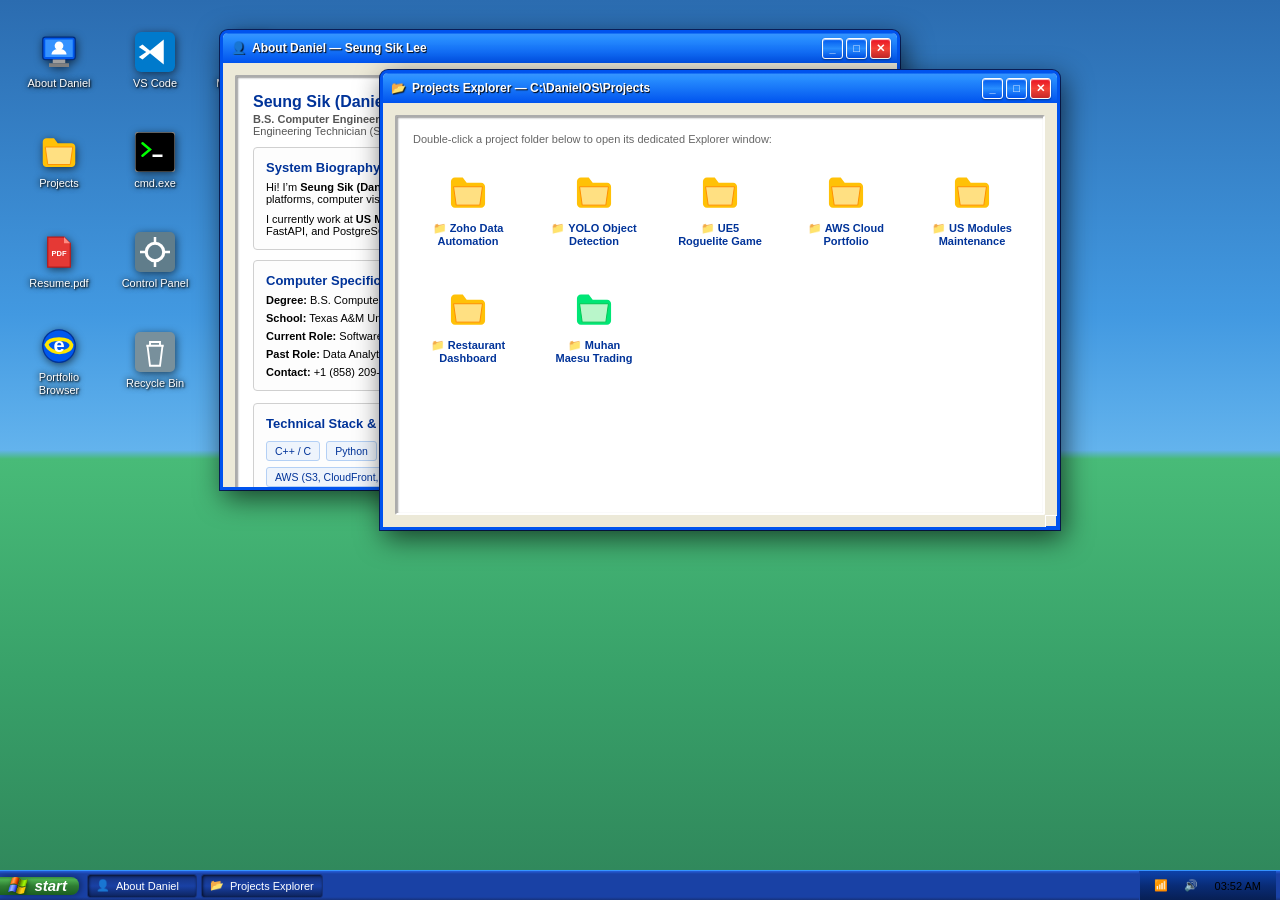
==== commit 0fa12740: "phone compatible ui" ====
--- a/index.html
+++ b/index.html
@@ -3,7 +3,7 @@
 
 <head>
   <meta charset="UTF-8" />
-  <meta name="viewport" content="width=device-width, initial-scale=1" />
+  <meta name="viewport" content="width=device-width, initial-scale=1.0, maximum-scale=1.0, user-scalable=no" />
   <title>DanielOS — Seung Sik (Daniel) Lee Portfolio & Engineer Workspace</title>
   <meta name="description"
     content="DanielOS — Windows XP-inspired interactive desktop portfolio for Seung Sik (Daniel) Lee. B.S. Computer Engineering @ Texas A&M." />
@@ -188,6 +188,28 @@
           <span class="icon-label">Recycle Bin</span>
         </div>
 
+        <!-- Shortcut 9: Muhan Maesu (Alpaca Trading Bot) -->
+        <div class="desktop-icon" id="icon-muhan-maesu" data-window="win-muhan-maesu" style="top: 16px; left: 208px;">
+          <div class="icon-img-box">
+            <svg width="40" height="40" viewBox="0 0 64 64" fill="none">
+              <rect width="64" height="64" rx="10" fill="url(#trading-grad)" />
+              <path d="M12 44L24 32L34 40L52 18" stroke="#00FF87" stroke-width="4" stroke-linecap="round" stroke-linejoin="round" />
+              <path d="M42 18H52V28" stroke="#00FF87" stroke-width="4" stroke-linecap="round" stroke-linejoin="round" />
+              <circle cx="24" cy="32" r="3" fill="#60EFFF" />
+              <circle cx="34" cy="40" r="3" fill="#60EFFF" />
+              <circle cx="52" cy="18" r="4" fill="#00FF87" />
+              <defs>
+                <linearGradient id="trading-grad" x1="0" y1="0" x2="64" y2="64" gradientUnits="userSpaceOnUse">
+                  <stop stop-color="#0F2027"/>
+                  <stop offset="0.5" stop-color="#203A43"/>
+                  <stop offset="1" stop-color="#2C5364"/>
+                </linearGradient>
+              </defs>
+            </svg>
+          </div>
+          <span class="icon-label">Muhan Maesu</span>
+        </div>
+
       </div>
 
       <!-- WINDOWS CONTAINER (Draggable Windows) -->
@@ -353,6 +375,18 @@
                   <span class="explorer-folder-label">📁 Restaurant Dashboard</span>
                 </div>
 
+                <div class="explorer-folder-item" data-open-win="win-muhan-maesu">
+                  <div class="explorer-folder-icon">
+                    <svg width="42" height="42" viewBox="0 0 64 64" fill="none">
+                      <path
+                        d="M6 16C6 12.6863 8.68629 10 12 10H24L30 18H52C55.3137 18 58 20.6863 58 24V50C58 53.3137 55.3137 56 52 56H12C8.68629 56 6 53.3137 6 50V16Z"
+                        fill="#00E676" />
+                      <path d="M10 24H54L50 52H14L10 24Z" fill="#B9F6CA" stroke="#00C853" stroke-width="1.5" />
+                    </svg>
+                  </div>
+                  <span class="explorer-folder-label">📁 Muhan Maesu Trading</span>
+                </div>
+
               </div>
             </div>
           </div>
@@ -932,6 +966,51 @@
     <div class="resize-handle ne"></div>
     <div class="resize-handle sw"></div>
     <div class="resize-handle se"></div>
+  </div>
+
+  <!-- 14. MUHAN MAESU TRADING APP WINDOW -->
+  <div class="window closed minimized maximized" id="win-muhan-maesu" style="top: 40px; left: 140px; width: 980px; height: 620px;">
+    <div class="window-titlebar" style="background: linear-gradient(180deg, #004080 0%, #002b55 100%);">
+      <div class="titlebar-info">
+        <span class="titlebar-icon">📈</span>
+        <span class="titlebar-title">Muhan Maesu — Quantitative Alpaca Trading Platform (https://muhan-maesu.onrender.com)</span>
+      </div>
+      <div class="window-controls">
+        <button class="win-btn btn-min" title="Minimize">_</button>
+        <button class="win-btn btn-max" title="Maximize">□</button>
+        <button class="win-btn btn-close" title="Close">✕</button>
+      </div>
+    </div>
+    
+    <div class="web-browser-toolbar">
+      <div class="toolbar-nav-buttons">
+        <button class="action-btn" id="muhan-maesu-refresh-btn" title="Refresh App">🔄 Refresh</button>
+        <a class="action-btn" href="https://muhan-maesu.onrender.com/" target="_blank" rel="noopener noreferrer" title="Open in External Browser Tab" style="text-decoration: none; color: inherit; display: inline-flex; align-items: center; gap: 4px;">
+          <span>↗️ Open External</span>
+        </a>
+      </div>
+      <div class="toolbar-address-box">
+        <span class="address-lock-icon">🔒</span>
+        <input type="text" readonly value="https://muhan-maesu.onrender.com/" class="address-input" />
+      </div>
+      <div class="toolbar-status-badge">
+        <span class="status-dot"></span> Alpaca Live Trading Ready
+      </div>
+    </div>
+
+    <div class="window-body" style="padding: 0; display: flex; flex-direction: column; overflow: hidden; background: #0e1117;">
+      <iframe id="muhan-maesu-iframe" src="https://muhan-maesu.onrender.com/" class="app-iframe"
+        title="Muhan Maesu Alpaca Trading App" allow="clipboard-write; clipboard-read; autoplay" loading="lazy" style="flex: 1; width: 100%; border: none;"></iframe>
+    </div>
+
+    <div class="resize-handle nw"></div>
+    <div class="resize-handle ne"></div>
+    <div class="resize-handle sw"></div>
+    <div class="resize-handle se"></div>
+    <div class="resize-handle n"></div>
+    <div class="resize-handle s"></div>
+    <div class="resize-handle e"></div>
+    <div class="resize-handle w"></div>
   </div>
 
   </div>
@@ -960,6 +1039,8 @@
             class="start-item-text">Projects Explorer</span></div>
         <div class="start-item" data-window="win-terminal"><span class="start-item-icon">⚡</span><span
             class="start-item-text">PowerShell Terminal</span></div>
+        <div class="start-item" data-window="win-muhan-maesu"><span class="start-item-icon">📈</span><span
+            class="start-item-text">Muhan Maesu Trading</span></div>
       </div>
 
       <div class="start-column-right">
--- a/styles.css
+++ b/styles.css
@@ -537,14 +537,25 @@
 }
 
 .resize-handle { position: absolute; z-index: 10; touch-action: none; }
-.resize-handle.n { top: -3px; left: 8px; right: 8px; height: 6px; cursor: ns-resize; }
-.resize-handle.s { bottom: -3px; left: 8px; right: 8px; height: 6px; cursor: ns-resize; }
-.resize-handle.e { top: 8px; bottom: 8px; right: -3px; width: 6px; cursor: ew-resize; }
-.resize-handle.w { top: 8px; bottom: 8px; left: -3px; width: 6px; cursor: ew-resize; }
-.resize-handle.nw { top: -4px; left: -4px; width: 12px; height: 12px; cursor: nwse-resize; z-index: 11; }
-.resize-handle.ne { top: -4px; right: -4px; width: 12px; height: 12px; cursor: nesw-resize; z-index: 11; }
-.resize-handle.sw { bottom: -4px; left: -4px; width: 12px; height: 12px; cursor: nesw-resize; z-index: 11; }
-.resize-handle.se { bottom: -4px; right: -4px; width: 12px; height: 12px; cursor: nwse-resize; z-index: 11; }
+.resize-handle.n { top: -4px; left: 12px; right: 12px; height: 10px; cursor: ns-resize; }
+.resize-handle.s { bottom: -4px; left: 12px; right: 12px; height: 10px; cursor: ns-resize; }
+.resize-handle.e { top: 12px; bottom: 12px; right: -4px; width: 10px; cursor: ew-resize; }
+.resize-handle.w { top: 12px; bottom: 12px; left: -4px; width: 10px; cursor: ew-resize; }
+.resize-handle.nw { top: -6px; left: -6px; width: 18px; height: 18px; cursor: nwse-resize; z-index: 15; }
+.resize-handle.ne { top: -6px; right: -6px; width: 18px; height: 18px; cursor: nesw-resize; z-index: 15; }
+.resize-handle.sw { bottom: -6px; left: -6px; width: 22px; height: 22px; cursor: nesw-resize; z-index: 15; }
+.resize-handle.se { bottom: -6px; right: -6px; width: 24px; height: 24px; cursor: nwse-resize; z-index: 15; }
+.resize-handle.se::after {
+  content: '';
+  position: absolute;
+  right: 5px;
+  bottom: 5px;
+  width: 10px;
+  height: 10px;
+  border-right: 2px solid #0053ee;
+  border-bottom: 2px solid #0053ee;
+  box-shadow: -1px -1px 0 #ffffff;
+}
 
 
 /* --------------------------------------------------------------------------
@@ -1107,3 +1118,400 @@
   margin-bottom: -1px;
   background: #ffffff;
 }
+
+/* Web Browser Toolbar inside App Windows */
+.web-browser-toolbar {
+  display: flex;
+  align-items: center;
+  gap: 8px;
+  padding: 6px 10px;
+  background: linear-gradient(180deg, #ece9d8 0%, #e0dac3 100%);
+  border-bottom: 1px solid #7f9db9;
+  font-size: 11px;
+}
+
+.toolbar-nav-buttons {
+  display: flex;
+  align-items: center;
+  gap: 6px;
+}
+
+.toolbar-address-box {
+  flex: 1;
+  display: flex;
+  align-items: center;
+  gap: 6px;
+  background: #ffffff;
+  border: 1px solid #7f9db9;
+  border-radius: 2px;
+  padding: 2px 8px;
+  box-shadow: inset 1px 1px 2px rgba(0, 0, 0, 0.15);
+}
+
+.address-lock-icon {
+  font-size: 12px;
+}
+
+.address-input {
+  width: 100%;
+  border: none;
+  outline: none;
+  font-family: inherit;
+  font-size: 11px;
+  color: #003399;
+  font-weight: 500;
+  background: transparent;
+}
+
+.toolbar-status-badge {
+  display: flex;
+  align-items: center;
+  gap: 6px;
+  background: rgba(0, 230, 118, 0.15);
+  color: #1b5e20;
+  border: 1px solid #a5d6a7;
+  padding: 2px 8px;
+  border-radius: 10px;
+  font-weight: bold;
+  font-size: 10.5px;
+  white-space: nowrap;
+}
+
+.status-dot {
+  width: 7px;
+  height: 7px;
+  background-color: #00c853;
+  border-radius: 50%;
+  box-shadow: 0 0 6px #00c853;
+  display: inline-block;
+  animation: statusPulse 2s infinite;
+}
+
+@keyframes statusPulse {
+  0% { transform: scale(0.95); opacity: 0.8; }
+  50% { transform: scale(1.15); opacity: 1; }
+  100% { transform: scale(0.95); opacity: 0.8; }
+}
+
+/* ==========================================================================
+   12. MOBILE & SMALL SCREEN RESPONSIVE ENGINE (PORTRAIT & LANDSCAPE)
+   ========================================================================== */
+
+/* Touch Device Optimization */
+@media (pointer: coarse) {
+  .win-btn {
+    width: 26px !important;
+    height: 26px !important;
+    font-size: 13px !important;
+  }
+  .desktop-icon {
+    touch-action: none;
+  }
+  .window-titlebar {
+    touch-action: none;
+    height: 34px !important;
+  }
+}
+
+/* --------------------------------------------------------------------------
+   A. VERTICAL MOBILE / PORTRAIT SCREENS (width <= 768px)
+   -------------------------------------------------------------------------- */
+@media screen and (max-width: 768px) {
+  :root {
+    --taskbar-height: 34px;
+  }
+
+  /* Desktop Viewport & Area */
+  .desktop-viewport {
+    height: 100vh;
+    height: 100dvh;
+  }
+
+  .desktop-area {
+    height: calc(100% - var(--taskbar-height));
+  }
+
+  /* Shortcut Icons scaling on mobile */
+  .desktop-icon {
+    width: 76px;
+    height: 82px;
+    padding: 3px;
+  }
+  .icon-img-box {
+    width: 36px;
+    height: 36px;
+  }
+  .icon-img-box svg {
+    width: 34px;
+    height: 34px;
+  }
+  .icon-label {
+    font-size: 10px;
+    line-height: 1.1;
+  }
+
+  /* Responsive Window Sizing (Default values without !important so drag & scale works smoothly) */
+  .window:not(.maximized) {
+    width: min(94vw, 760px);
+    max-width: 98vw;
+    height: auto;
+    max-height: calc(100dvh - var(--taskbar-height) - 16px);
+    border-radius: 6px;
+    min-width: 260px;
+  }
+
+  .window-titlebar {
+    height: 34px;
+    padding: 0 8px;
+  }
+
+  .titlebar-info {
+    font-size: 11px;
+    max-width: 70%;
+    overflow: hidden;
+    text-overflow: ellipsis;
+    white-space: nowrap;
+  }
+
+  .window-controls {
+    gap: 4px;
+  }
+
+  .win-btn {
+    width: 25px;
+    height: 25px;
+    font-size: 12px;
+    display: inline-flex;
+    align-items: center;
+    justify-content: center;
+  }
+
+  .window-body {
+    padding: 6px;
+    flex: 1;
+    overflow-y: auto;
+    overflow-x: hidden;
+    -webkit-overflow-scrolling: touch;
+    max-height: calc(100dvh - var(--taskbar-height) - 65px);
+  }
+
+  .xp-inset-box {
+    padding: 8px;
+    box-sizing: border-box;
+    width: 100%;
+    overflow-x: hidden;
+    min-height: auto !important;
+    height: auto !important;
+  }
+
+  /* Grid Layouts Stack Vertically on Narrow Mobile */
+  .card-grid {
+    grid-template-columns: 1fr !important;
+    gap: 8px !important;
+  }
+
+  .explorer-grid {
+    grid-template-columns: repeat(auto-fill, minmax(90px, 1fr)) !important;
+    gap: 8px !important;
+  }
+
+  .explorer-folder-item {
+    padding: 6px 4px;
+  }
+
+  .explorer-folder-label {
+    font-size: 10.5px;
+  }
+
+  /* Resume Paper Scaling */
+  .resume-paper {
+    padding: 12px 10px !important;
+    font-size: 10.5px !important;
+  }
+  .resume-header-title {
+    font-size: 18px !important;
+  }
+  .resume-header-contact {
+    font-size: 10px !important;
+    flex-wrap: wrap;
+    gap: 4px;
+  }
+
+  /* VS Code Mobile Layout */
+  .vscode-window-body {
+    flex-direction: column !important;
+  }
+  .vscode-sidebar {
+    width: 100% !important;
+    max-height: 100px !important;
+    border-right: none !important;
+    border-bottom: 1px solid #2b2b2b !important;
+    padding: 4px 8px !important;
+    overflow-y: auto !important;
+  }
+  .vscode-file-tree {
+    display: flex;
+    flex-wrap: wrap;
+    gap: 4px 10px;
+  }
+  .tree-indent {
+    padding-left: 4px !important;
+  }
+  .vscode-code-content {
+    font-size: 10px !important;
+    padding: 8px !important;
+    overflow-x: auto !important;
+  }
+
+  /* App Web Browser Toolbar */
+  .web-browser-toolbar {
+    flex-wrap: wrap;
+    gap: 4px;
+    padding: 4px 6px;
+  }
+  .toolbar-nav-buttons {
+    gap: 4px;
+  }
+  .toolbar-address-box {
+    flex: 1 1 100%;
+    order: 3;
+    margin-top: 2px;
+  }
+  .toolbar-status-badge {
+    font-size: 9.5px;
+    padding: 1px 6px;
+  }
+
+  /* Start Menu Mobile Scaling */
+  .start-menu {
+    width: min(380px, 94vw) !important;
+    left: 3vw !important;
+    bottom: calc(var(--taskbar-height) + 2px) !important;
+    max-height: calc(100vh - var(--taskbar-height) - 8px) !important;
+  }
+
+  .start-menu-columns {
+    flex-direction: row;
+    overflow-y: auto;
+  }
+
+  /* Small Mobile Start Menu Stack */
+  @media screen and (max-width: 480px) {
+    .start-menu-columns {
+      flex-direction: column !important;
+    }
+    .start-column-right {
+      width: 100% !important;
+      border-left: none !important;
+      border-top: 1px solid #b4d0f5 !important;
+    }
+  }
+
+  /* Taskbar Mobile Scaling */
+  .start-button {
+    padding: 0 8px 0 6px;
+    font-size: 13px;
+  }
+  .start-logo-img {
+    height: 15px;
+  }
+  .taskbar-apps {
+    padding: 0 2px;
+    gap: 2px;
+    overflow-x: auto;
+    scrollbar-width: none;
+  }
+  .taskbar-app-btn {
+    min-width: 38px;
+    max-width: 95px;
+    padding: 0 4px;
+    font-size: 10px;
+  }
+  .system-tray {
+    padding: 0 6px;
+    gap: 4px;
+  }
+  .clock-display {
+    font-size: 10px;
+    padding: 2px 3px;
+  }
+
+  /* System Tray Windows & Popups on Mobile */
+  .tray-window {
+    width: 94vw !important;
+    max-width: 420px !important;
+    left: 3vw !important;
+    transform: none !important;
+    top: 10px !important;
+  }
+
+  .xp-tab-body {
+    flex-direction: column !important;
+    align-items: center !important;
+    gap: 12px !important;
+  }
+  .clock-section {
+    width: 100% !important;
+    border-left: none !important;
+    border-top: 1px solid #e0e0e0 !important;
+    padding-left: 0 !important;
+    padding-top: 10px !important;
+  }
+
+  .tray-volume-popover {
+    right: 4px !important;
+  }
+}
+
+
+/* --------------------------------------------------------------------------
+   B. HORIZONTAL MOBILE LANDSCAPE MODE (height <= 500px)
+   -------------------------------------------------------------------------- */
+@media screen and (max-height: 500px) and (orientation: landscape) {
+  :root {
+    --taskbar-height: 28px;
+  }
+
+  .boot-logo-box {
+    margin-bottom: 16px;
+  }
+  .boot-title {
+    font-size: 24px;
+  }
+
+  .window:not(.maximized) {
+    top: 2px !important;
+    height: auto !important;
+    max-height: calc(100vh - var(--taskbar-height) - 4px) !important;
+  }
+
+  .window-titlebar {
+    height: 26px !important;
+  }
+
+  .window-body {
+    max-height: calc(100% - 26px) !important;
+    padding: 4px !important;
+  }
+
+  .start-menu {
+    max-height: calc(100vh - var(--taskbar-height) - 4px) !important;
+    height: auto !important;
+    bottom: calc(var(--taskbar-height) + 1px) !important;
+  }
+  .start-menu-header {
+    height: 42px;
+  }
+  .user-avatar {
+    width: 30px;
+    height: 30px;
+    font-size: 13px;
+  }
+
+  .tray-window {
+    top: 2px !important;
+    max-height: calc(100vh - var(--taskbar-height) - 4px) !important;
+  }
+}
+
+
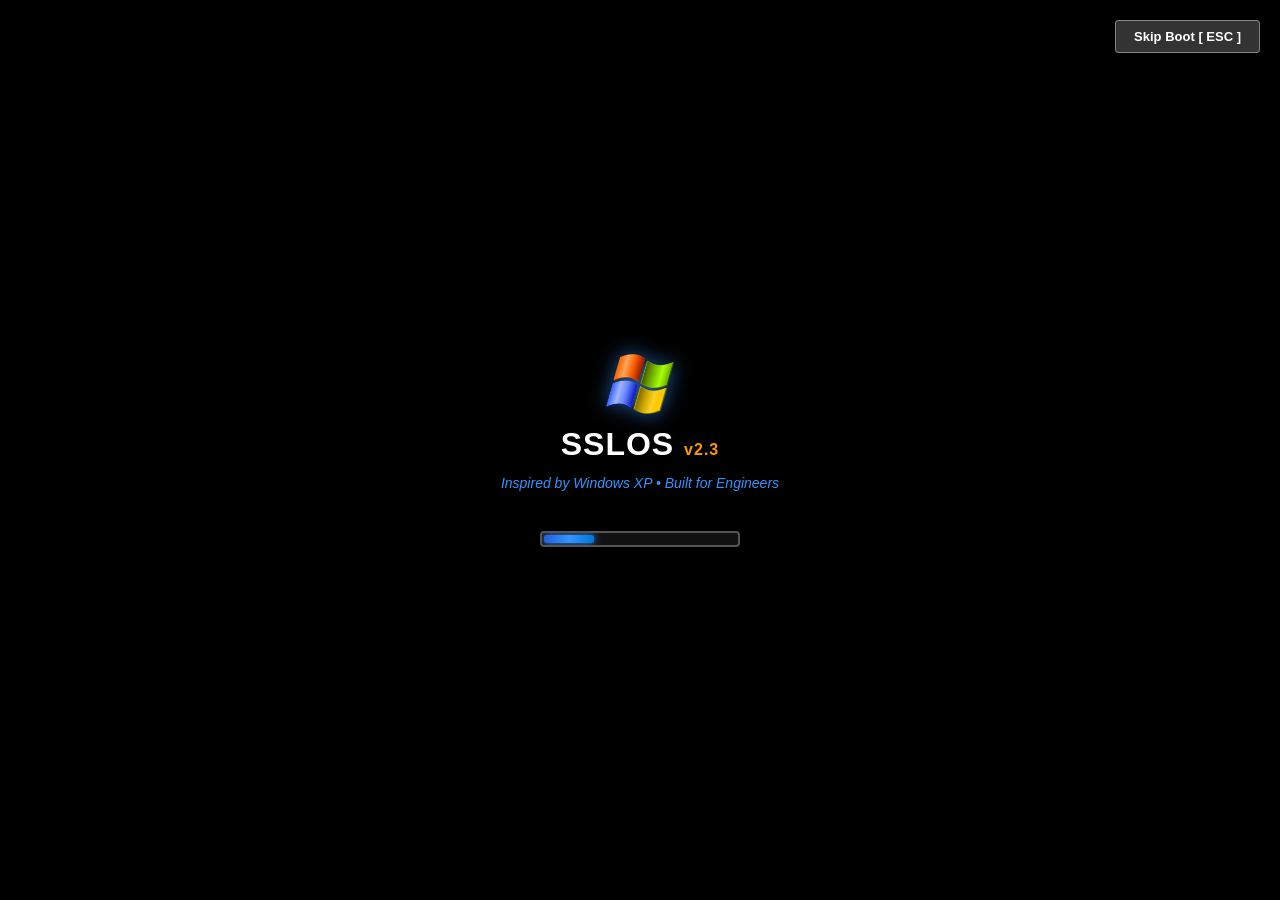
==== commit 6593c955: "feat: rename to SSLOS, add ASCII webcam wallpaper, and implement new dating day counter window" ====
--- a/index.html
+++ b/index.html
@@ -4,9 +4,9 @@
 <head>
   <meta charset="UTF-8" />
   <meta name="viewport" content="width=device-width, initial-scale=1.0, maximum-scale=1.0, user-scalable=no" />
-  <title>DanielOS — Seung Sik (Daniel) Lee Portfolio & Engineer Workspace</title>
+  <title>SSLOS — Seung Sik (Daniel) Lee Portfolio & Engineer Workspace</title>
   <meta name="description"
-    content="DanielOS — Windows XP-inspired interactive desktop portfolio for Seung Sik (Daniel) Lee. B.S. Computer Engineering @ Texas A&M." />
+    content="SSLOS — Windows XP-inspired interactive desktop portfolio for Seung Sik (Daniel) Lee. B.S. Computer Engineering @ Texas A&M." />
   <!-- Fonts -->
   <link rel="preconnect" href="https://fonts.googleapis.com">
   <link rel="preconnect" href="https://fonts.gstatic.com" crossorigin>
@@ -19,14 +19,14 @@
 
 <body class="os-winxp">
 
-  <!-- 1. DANIELOS BOOT ANIMATION SCREEN -->
+  <!-- 1. SSLOS BOOT ANIMATION SCREEN -->
   <div class="boot-screen" id="boot-screen" onclick="dismissBoot()">
     <button class="boot-skip-btn" id="boot-skip-btn" onclick="dismissBoot(); event.stopPropagation();">Skip Boot [ ESC
       ]</button>
     <div class="boot-logo-box">
       <img src="images/logos/windows-xp.webp"
-        style="height: 60px; width: auto; filter: drop-shadow(0 0 10px rgba(53,147,255,0.6));" alt="DanielOS Logo" />
-      <span class="boot-title">DanielOS <span style="font-size: 16px; color: #ff9800;">v2.3</span></span>
+        style="height: 60px; width: auto; filter: drop-shadow(0 0 10px rgba(53,147,255,0.6));" alt="SSLOS Logo" />
+      <span class="boot-title">SSLOS <span style="font-size: 16px; color: #ff9800;">v2.3</span></span>
       <span class="boot-subtitle">Inspired by Windows XP • Built for Engineers</span>
     </div>
     <div class="boot-progress-track">
@@ -54,8 +54,8 @@
   <div class="shutdown-screen" id="shutdown-screen">
     <div class="shutdown-logo-box">
       <img src="images/logos/windows-xp.webp"
-        style="height: 54px; width: auto; filter: drop-shadow(0 0 12px rgba(53,147,255,0.5));" alt="DanielOS Logo" />
-      <span class="shutdown-title">DanielOS <span style="font-size:15px;color:#ff9800;">v2.3</span></span>
+        style="height: 54px; width: auto; filter: drop-shadow(0 0 12px rgba(53,147,255,0.5));" alt="SSLOS Logo" />
+      <span class="shutdown-title">SSLOS <span style="font-size:15px;color:#ff9800;">v2.3</span></span>
       <span class="shutdown-subtitle">It is now safe to turn off your computer.</span>
     </div>
     <div class="shutdown-progress-track">
@@ -73,10 +73,10 @@
     <div class="context-menu-item" id="ctx-sort"><span>🗂️</span> <span>Sort Icons</span></div>
     <div class="context-divider"></div>
     <div class="context-menu-item" id="ctx-wp-hills"><span>🖼️</span> <span>Wallpaper: Low-Poly Hills</span></div>
-    <div class="context-menu-item" id="ctx-wp-bliss"><span>🌿</span> <span>Wallpaper: Classic Bliss</span></div>
-    <div class="context-menu-item" id="ctx-wp-cyber"><span>🌌</span> <span>Wallpaper: Dark Cyber</span></div>
+    <div class="context-menu-item" id="ctx-wp-mirror"><span>🪞</span> <span>Wallpaper: Mirror (ASCII Camera)</span>
+    </div>
     <div class="context-divider"></div>
-    <div class="context-menu-item" id="ctx-winver"><span>⚙️</span> <span>About DanielOS</span></div>
+    <div class="context-menu-item" id="ctx-winver"><span>⚙️</span> <span>About SSLOS</span></div>
     <div class="context-menu-item" id="ctx-terminal"><span>⚡</span> <span>Open Terminal</span></div>
   </div>
 
@@ -85,6 +85,13 @@
 
     <!-- DESKTOP CANVAS AREA -->
     <main class="desktop-area" id="desktop-area">
+
+      <!-- ASCII WEBCAM MIRROR LIVE WALLPAPER OVERLAY -->
+      <div class="ascii-wallpaper-overlay" id="ascii-wallpaper-overlay">
+        <pre id="ascii-display-pre"></pre>
+      </div>
+      <video id="ascii-video-elem" autoplay playsinline style="display:none;"></video>
+      <canvas id="ascii-canvas-elem" style="display:none;"></canvas>
 
       <!-- DESKTOP SHORTCUT ICONS GRID (DRAGGABLE) -->
       <div class="desktop-icons-grid" id="desktop-icons-grid">
@@ -193,21 +200,42 @@
           <div class="icon-img-box">
             <svg width="40" height="40" viewBox="0 0 64 64" fill="none">
               <rect width="64" height="64" rx="10" fill="url(#trading-grad)" />
-              <path d="M12 44L24 32L34 40L52 18" stroke="#00FF87" stroke-width="4" stroke-linecap="round" stroke-linejoin="round" />
+              <path d="M12 44L24 32L34 40L52 18" stroke="#00FF87" stroke-width="4" stroke-linecap="round"
+                stroke-linejoin="round" />
               <path d="M42 18H52V28" stroke="#00FF87" stroke-width="4" stroke-linecap="round" stroke-linejoin="round" />
               <circle cx="24" cy="32" r="3" fill="#60EFFF" />
               <circle cx="34" cy="40" r="3" fill="#60EFFF" />
               <circle cx="52" cy="18" r="4" fill="#00FF87" />
               <defs>
                 <linearGradient id="trading-grad" x1="0" y1="0" x2="64" y2="64" gradientUnits="userSpaceOnUse">
-                  <stop stop-color="#0F2027"/>
-                  <stop offset="0.5" stop-color="#203A43"/>
-                  <stop offset="1" stop-color="#2C5364"/>
+                  <stop stop-color="#0F2027" />
+                  <stop offset="0.5" stop-color="#203A43" />
+                  <stop offset="1" stop-color="#2C5364" />
                 </linearGradient>
               </defs>
             </svg>
           </div>
           <span class="icon-label">Muhan Maesu</span>
+        </div>
+
+        <!-- Shortcut 10: my ❤️ Dating Day Counter -->
+        <div class="desktop-icon" id="icon-my-heart" data-window="win-my-heart" style="top: 116px; left: 208px;">
+          <div class="icon-img-box">
+            <svg width="40" height="40" viewBox="0 0 64 64" fill="none">
+              <rect width="64" height="64" rx="10" fill="url(#heart-icon-grad)" />
+              <path
+                d="M32 48L28.5 44.8C16 33.5 8 26.2 8 17.5C8 10.5 13.5 5 20.5 5C24.4 5 28.2 6.8 32 9.7C35.8 6.8 39.6 5 43.5 5C50.5 5 56 10.5 56 17.5C56 26.2 48 33.5 35.5 44.8L32 48Z"
+                fill="#FF3366" stroke="#FFFFFF" stroke-width="2" />
+              <defs>
+                <linearGradient id="heart-icon-grad" x1="0" y1="0" x2="64" y2="64" gradientUnits="userSpaceOnUse">
+                  <stop stop-color="#2A0815" />
+                  <stop offset="0.5" stop-color="#5C0D26" />
+                  <stop offset="1" stop-color="#801035" />
+                </linearGradient>
+              </defs>
+            </svg>
+          </div>
+          <span class="icon-label">my ❤️</span>
         </div>
 
       </div>
@@ -288,7 +316,7 @@
           <div class="window-titlebar">
             <div class="titlebar-info">
               <span class="titlebar-icon">📂</span>
-              <span class="titlebar-title">Projects Explorer — C:\DanielOS\Projects</span>
+              <span class="titlebar-title">Projects Explorer — C:\SSLOS\Projects</span>
             </div>
             <div class="window-controls">
               <button class="win-btn btn-min" title="Minimize">_</button>
@@ -587,599 +615,773 @@
           <div class="resize-handle se"></div>
         </div>
 
-  <!-- 4. NESTED PROJECT: ZOHO DATA AUTOMATION (DETAILED CODE & ARCHITECTURE) -->
-  <div class="window closed minimized" id="win-project-zoho"
-    style="top: 80px; left: 220px; width: 780px; height: 530px;">
-    <div class="window-titlebar">
-      <div class="titlebar-info"><span class="titlebar-icon">📁</span><span class="titlebar-title">Projects —
-          C:\DanielOS\Projects\Zoho Data Automation</span></div>
-      <div class="window-controls"><button class="win-btn btn-min">_</button><button
-          class="win-btn btn-max">□</button><button class="win-btn btn-close">✕</button></div>
-    </div>
-    <div class="window-body">
-      <div class="xp-inset-box">
-        <h2 style="color: #003399;">Zoho Data Automation Tool</h2>
-        <p style="margin-top: 4px; color: #555; font-weight: bold;">Python, pandas, openpyxl, pywin32, requests, numpy,
-          schedule, Power BI, Zoho Desk &amp; FSM REST APIs</p>
-        <p style="margin-top: 2px; color: #888; font-size: 10px;">KW Internationals (May 2025 – July 2025)</p>
-
-        <div class="content-card" style="margin-top: 12px;">
-          <h3>Pipeline Architecture &amp; Code Breakdown</h3>
-
-          <div style="display: flex; flex-direction: column; gap: 8px; margin-top: 8px; font-size: 11px;">
-            <div style="background: #f4f8fd; border-left: 3px solid #0053ee; padding: 8px;">
-              <strong>1. Concurrent API Harvester (<code>zohofsmExport.py</code> &amp;
-                <code>zohodeskExport.py</code>):</strong><br />
-              - Multi-threaded pagination using <code>ThreadPoolExecutor(max_workers=10)</code> to pull OAuth2 tickets,
-              requests, and work orders.<br />
-              - Flattens complex JSON structures recursively (<code>flatten_json()</code>) and maps fields dynamically
-              via custom text mapping files.<br />
-              - Computes SLA Turnaround Times (TAT) using <code>numpy.busday_offset</code> and custom holiday arrays.
-            </div>
-
-            <div style="background: #f4f8fd; border-left: 3px solid #0053ee; padding: 8px;">
-              <strong>2. Template Injector &amp; Formula Engine (<code>insert_to_ticket.py</code> &amp;
-                <code>tickets_to_tickets.py</code>):</strong><br />
-              - Uses <code>openpyxl</code> to clear old data and inject clean Request &amp; Work Order records into
-              <code>Ticket_Template.xlsx</code>.<br />
-              - Formats closed timestamps with <code>pandas.to_datetime()</code> and populates dynamic Excel formulas
-              (<code>WORKDAY</code>, <code>NETWORKDAYS</code>, <code>VLOOKUP</code>, <code>IFERROR</code>).
-            </div>
-
-            <div style="background: #f4f8fd; border-left: 3px solid #0053ee; padding: 8px;">
-              <strong>3. Win32 COM &amp; Table Resizer (<code>pywin32</code> /
-                <code>win32com.client</code>):</strong><br />
-              - Interacts directly with Windows Excel COM interface
-              (<code>win32com.client.Dispatch("Excel.Application")</code>).<br />
-              - Dynamically calculates the new data range and resizes <code>ListObject("Table1")</code> automatically,
-              prompting a native Windows message box via <code>ctypes.windll.user32.MessageBoxW</code>.
-            </div>
-
-            <div style="background: #f4f8fd; border-left: 3px solid #0053ee; padding: 8px;">
-              <strong>4. Pipeline Orchestration &amp; Power BI Auto-Launch
-                (<code>run_pipeline.py</code>):</strong><br />
-              - Multi-process execution using Python <code>threading.Thread</code> and
-              <code>subprocess.Popen</code>.<br />
-              - Automatically cleans COM cache (<code>Del_Cache.py</code>) and launches Power BI Desktop
-              (<code>CUCHEN Draft.v2.pbix</code>) upon completion!
-            </div>
-          </div>
-
-          <div class="tech-tags" style="margin-top: 12px;">
-            <span class="tech-tag">Python 3</span>
-            <span class="tech-tag">ThreadPoolExecutor</span>
-            <span class="tech-tag">pandas</span>
-            <span class="tech-tag">openpyxl</span>
-            <span class="tech-tag">pywin32 (Win32 COM)</span>
-            <span class="tech-tag">numpy busday</span>
-            <span class="tech-tag">Power BI (.pbix)</span>
-          </div>
-        </div>
+        <!-- 4. NESTED PROJECT: ZOHO DATA AUTOMATION (DETAILED CODE & ARCHITECTURE) -->
+        <div class="window closed minimized" id="win-project-zoho"
+          style="top: 80px; left: 220px; width: 780px; height: 530px;">
+          <div class="window-titlebar">
+            <div class="titlebar-info"><span class="titlebar-icon">📁</span><span class="titlebar-title">Projects —
+                C:\SSLOS\Projects\Zoho Data Automation</span></div>
+            <div class="window-controls"><button class="win-btn btn-min">_</button><button
+                class="win-btn btn-max">□</button><button class="win-btn btn-close">✕</button></div>
+          </div>
+          <div class="window-body">
+            <div class="xp-inset-box">
+              <h2 style="color: #003399;">Zoho Data Automation Tool</h2>
+              <p style="margin-top: 4px; color: #555; font-weight: bold;">Python, pandas, openpyxl, pywin32, requests,
+                numpy,
+                schedule, Power BI, Zoho Desk &amp; FSM REST APIs</p>
+              <p style="margin-top: 2px; color: #888; font-size: 10px;">KW Internationals (May 2025 – July 2025)</p>
+
+              <div class="content-card" style="margin-top: 12px;">
+                <h3>Pipeline Architecture &amp; Code Breakdown</h3>
+
+                <div style="display: flex; flex-direction: column; gap: 8px; margin-top: 8px; font-size: 11px;">
+                  <div style="background: #f4f8fd; border-left: 3px solid #0053ee; padding: 8px;">
+                    <strong>1. Concurrent API Harvester (<code>zohofsmExport.py</code> &amp;
+                      <code>zohodeskExport.py</code>):</strong><br />
+                    - Multi-threaded pagination using <code>ThreadPoolExecutor(max_workers=10)</code> to pull OAuth2
+                    tickets,
+                    requests, and work orders.<br />
+                    - Flattens complex JSON structures recursively (<code>flatten_json()</code>) and maps fields
+                    dynamically
+                    via custom text mapping files.<br />
+                    - Computes SLA Turnaround Times (TAT) using <code>numpy.busday_offset</code> and custom holiday
+                    arrays.
+                  </div>
+
+                  <div style="background: #f4f8fd; border-left: 3px solid #0053ee; padding: 8px;">
+                    <strong>2. Template Injector &amp; Formula Engine (<code>insert_to_ticket.py</code> &amp;
+                      <code>tickets_to_tickets.py</code>):</strong><br />
+                    - Uses <code>openpyxl</code> to clear old data and inject clean Request &amp; Work Order records
+                    into
+                    <code>Ticket_Template.xlsx</code>.<br />
+                    - Formats closed timestamps with <code>pandas.to_datetime()</code> and populates dynamic Excel
+                    formulas
+                    (<code>WORKDAY</code>, <code>NETWORKDAYS</code>, <code>VLOOKUP</code>, <code>IFERROR</code>).
+                  </div>
+
+                  <div style="background: #f4f8fd; border-left: 3px solid #0053ee; padding: 8px;">
+                    <strong>3. Win32 COM &amp; Table Resizer (<code>pywin32</code> /
+                      <code>win32com.client</code>):</strong><br />
+                    - Interacts directly with Windows Excel COM interface
+                    (<code>win32com.client.Dispatch("Excel.Application")</code>).<br />
+                    - Dynamically calculates the new data range and resizes <code>ListObject("Table1")</code>
+                    automatically,
+                    prompting a native Windows message box via <code>ctypes.windll.user32.MessageBoxW</code>.
+                  </div>
+
+                  <div style="background: #f4f8fd; border-left: 3px solid #0053ee; padding: 8px;">
+                    <strong>4. Pipeline Orchestration &amp; Power BI Auto-Launch
+                      (<code>run_pipeline.py</code>):</strong><br />
+                    - Multi-process execution using Python <code>threading.Thread</code> and
+                    <code>subprocess.Popen</code>.<br />
+                    - Automatically cleans COM cache (<code>Del_Cache.py</code>) and launches Power BI Desktop
+                    (<code>CUCHEN Draft.v2.pbix</code>) upon completion!
+                  </div>
+                </div>
+
+                <div class="tech-tags" style="margin-top: 12px;">
+                  <span class="tech-tag">Python 3</span>
+                  <span class="tech-tag">ThreadPoolExecutor</span>
+                  <span class="tech-tag">pandas</span>
+                  <span class="tech-tag">openpyxl</span>
+                  <span class="tech-tag">pywin32 (Win32 COM)</span>
+                  <span class="tech-tag">numpy busday</span>
+                  <span class="tech-tag">Power BI (.pbix)</span>
+                </div>
+              </div>
+            </div>
+          </div>
+          <div class="resize-handle nw"></div>
+          <div class="resize-handle ne"></div>
+          <div class="resize-handle sw"></div>
+          <div class="resize-handle se"></div>
+        </div>
+
+        <!-- 5. NESTED PROJECT: YOLO OBJECT DETECTION WITH VIDEO DEMO & DISCLAIMER -->
+        <div class="window closed minimized" id="win-project-yolo"
+          style="top: 110px; left: 260px; width: 760px; height: 540px;">
+          <div class="window-titlebar">
+            <div class="titlebar-info"><span class="titlebar-icon">📹</span><span class="titlebar-title">Projects —
+                C:\SSLOS\Projects\YOLO Object Detection</span></div>
+            <div class="window-controls"><button class="win-btn btn-min">_</button><button
+                class="win-btn btn-max">□</button><button class="win-btn btn-close">✕</button></div>
+          </div>
+          <div class="window-body">
+            <div class="xp-inset-box">
+              <h2 style="color: #003399;">YOLO Object Detection on TFA Videos</h2>
+              <p style="margin-top: 4px; color: #555; font-weight: bold;">C++, Vitis AI, OpenCV, YOLOv4-Tiny (Aug 2025 –
+                Dec
+                2025)</p>
+
+              <!-- REAL-TIME VIDEO DEMONSTRATION -->
+              <div class="content-card" style="margin-top: 12px;">
+                <h3>📹 Real-Time Detection Video Demonstration</h3>
+                <video controls autoplay loop muted
+                  style="width: 100%; max-height: 280px; border-radius: 4px; border: 1px solid #003399; margin-top: 6px; background: #000;">
+                  <source src="videos-slash-clips/yolovideo.mp4" type="video/mp4">
+                  Your browser does not support the video tag.
+                </video>
+                <p
+                  style="font-size: 11px; color: #555; margin-top: 6px; font-style: italic; background: #fffbe6; border: 1px solid #ffe58f; padding: 6px 10px; border-radius: 3px;">
+                  ⚠️ <strong>Disclaimer:</strong> Video demonstration recorded &amp; produced by another teammate for
+                  TFA
+                  object detection hardware testing.
+                </p>
+              </div>
+
+              <div class="content-card" style="margin-top: 12px;">
+                <h3>Key Technical Achievements</h3>
+                <ul style="list-style: square; padding-left: 18px;">
+                  <li>Developed an object detection pipeline using specialized YOLO models for drones, vehicles, and
+                    humans to
+                    improve per-class accuracy.</li>
+                  <li>Designed and tested real-time detection on video input, optimizing system performance for
+                    constrained
+                    hardware.</li>
+                  <li>Trained models with custom datasets and validated performance through iterative test procedures.
+                  </li>
+                </ul>
+                <div class="tech-tags" style="margin-top: 8px;">
+                  <span class="tech-tag">C++</span><span class="tech-tag">Vitis AI</span><span
+                    class="tech-tag">OpenCV</span><span class="tech-tag">YOLOv4-Tiny</span>
+                </div>
+              </div>
+            </div>
+          </div>
+          <div class="resize-handle nw"></div>
+          <div class="resize-handle ne"></div>
+          <div class="resize-handle sw"></div>
+          <div class="resize-handle se"></div>
+        </div>
+
+        <!-- 6. NESTED PROJECT: UE5 ROGUELITE GAME WITH DIRECT LINK -->
+        <div class="window closed minimized" id="win-project-roguelite"
+          style="top: 120px; left: 280px; width: 760px; height: 500px;">
+          <div class="window-titlebar">
+            <div class="titlebar-info"><span class="titlebar-icon">🎮</span><span class="titlebar-title">Projects —
+                C:\SSLOS\Projects\UE5 Roguelite Game</span></div>
+            <div class="window-controls"><button class="win-btn btn-min">_</button><button
+                class="win-btn btn-max">□</button><button class="win-btn btn-close">✕</button></div>
+          </div>
+          <div class="window-body">
+            <div class="xp-inset-box" style="text-align: center;">
+              <h2 style="color: #003399;">Roguelite Game Development (KitKatch)</h2>
+              <p style="margin-top: 4px; color: #555; font-weight: bold;">Unreal Engine 5, Blueprints, Git (Jan 2026 –
+                Present)</p>
+
+              <div class="content-card" style="margin-top: 14px; text-align: left;">
+                <h3>Game Systems &amp; Features</h3>
+                <ul style="list-style: square; padding-left: 18px;">
+                  <li>Developing a complex 3D roguelite within Unreal Engine 5, focusing on modular inventory systems
+                    and
+                    weapon attachment frameworks.</li>
+                  <li>Architected player controller logic and dynamic UI drag-and-drop systems using Blueprints and Data
+                    Assets.</li>
+                  <li>Collaborating in a team environment to iterate on gameplay mechanics, utilizing Git for version
+                    control.
+                  </li>
+                </ul>
+              </div>
+
+              <div style="margin-top: 20px;">
+                <a href="https://kitkatch.itch.io/kitkatch" target="_blank" class="action-btn"
+                  style="font-size: 14px; padding: 10px 24px; text-decoration: none;">
+                  🚀 Launch UE5 Roguelite Game on itch.io (kitkatch.itch.io/kitkatch)
+                </a>
+              </div>
+            </div>
+          </div>
+          <div class="resize-handle nw"></div>
+          <div class="resize-handle ne"></div>
+          <div class="resize-handle sw"></div>
+          <div class="resize-handle se"></div>
+        </div>
+
+        <!-- 7. NESTED PROJECT: AWS CLOUD PORTFOLIO -->
+        <div class="window closed minimized" id="win-project-aws"
+          style="top: 130px; left: 300px; width: 760px; height: 500px;">
+          <div class="window-titlebar">
+            <div class="titlebar-info"><span class="titlebar-icon">☁️</span><span class="titlebar-title">Projects —
+                C:\SSLOS\Projects\AWS Cloud Portfolio</span></div>
+            <div class="window-controls"><button class="win-btn btn-min">_</button><button
+                class="win-btn btn-max">□</button><button class="win-btn btn-close">✕</button></div>
+          </div>
+          <div class="window-body">
+            <div class="xp-inset-box">
+              <h2 style="color: #003399;">AWS Cloud Portfolio Website</h2>
+              <p style="margin-top: 4px; color: #555;">AWS (S3, CloudFront, Route 53), GitHub Actions, HTML/CSS (April
+                2026 –
+                June 2026)</p>
+              <div class="content-card" style="margin-top: 12px;">
+                <ul style="list-style: square; padding-left: 18px;">
+                  <li>Engineered a high-availability portfolio website using AWS S3 for static hosting and CloudFront as
+                    a CDN
+                    for global distribution.</li>
+                  <li>Managed DNS records and SSL/TLS certificates via Route 53 and AWS Certificate Manager to ensure
+                    secure,
+                    low-latency user access.</li>
+                  <li>Automated the deployment pipeline using GitHub Actions to synchronize repository changes directly
+                    to the
+                    S3 bucket upon push.</li>
+                </ul>
+              </div>
+            </div>
+          </div>
+          <div class="resize-handle nw"></div>
+          <div class="resize-handle ne"></div>
+          <div class="resize-handle sw"></div>
+          <div class="resize-handle se"></div>
+        </div>
+
+        <!-- 8. INTERACTIVE VS CODE APPLICATION WINDOW -->
+        <div class="window closed minimized" id="win-vscode"
+          style="top: 50px; left: 160px; width: 840px; height: 540px;">
+          <div class="window-titlebar" style="background: #3c3c3c;">
+            <div class="titlebar-info">
+              <span class="titlebar-icon">📝</span>
+              <span class="titlebar-title">Visual Studio Code — Seung Sik Lee Workspace</span>
+            </div>
+            <div class="window-controls">
+              <button class="win-btn btn-min">_</button><button class="win-btn btn-max">□</button><button
+                class="win-btn btn-close">✕</button>
+            </div>
+          </div>
+          <div class="vscode-window-body">
+            <!-- VS Code Left Sidebar -->
+            <div class="vscode-sidebar">
+              <div class="vscode-sidebar-title">Explorer</div>
+              <div class="vscode-file-tree">
+                <div class="tree-item" style="font-weight: bold;">📁 SSLOS-Portfolio</div>
+                <div class="tree-item tree-indent tab-trigger active" data-file="readme">📄 README.md</div>
+                <div class="tree-item tree-indent tab-trigger" data-file="zoho">⚙️ run_pipeline.py</div>
+                <div class="tree-item tree-indent tab-trigger" data-file="resume">📜 resume.txt</div>
+                <div class="tree-item tree-indent tab-trigger" data-file="raytracer">⚙️ yolo_detector.cpp</div>
+                <div class="tree-item tree-indent tab-trigger" data-file="contact">✉️ contact.json</div>
+              </div>
+            </div>
+
+            <!-- VS Code Editor Tab Area -->
+            <div class="vscode-editor-area">
+              <div class="vscode-tabs-bar">
+                <div class="vscode-tab active" id="vsc-tab-label"><span>📄 README.md</span> <span
+                    class="tab-close-icon">✕</span></div>
+              </div>
+              <div class="vscode-code-content" id="vsc-code-content">
+                <!-- Rendered syntax highlighted code or markdown -->
+              </div>
+            </div>
+          </div>
+          <div class="resize-handle nw"></div>
+          <div class="resize-handle ne"></div>
+          <div class="resize-handle sw"></div>
+          <div class="resize-handle se"></div>
+        </div>
+
+        <!-- 9. PORTFOLIO BROWSER / CONTACT WINDOW -->
+        <div class="window closed minimized" id="win-contact"
+          style="top: 100px; left: 260px; width: 620px; height: 440px;">
+          <div class="window-titlebar">
+            <div class="titlebar-info">
+              <span class="titlebar-icon">🌐</span>
+              <span class="titlebar-title">Portfolio Browser — Contact Seung Sik (Daniel) Lee</span>
+            </div>
+            <div class="window-controls">
+              <button class="win-btn btn-min">_</button><button class="win-btn btn-max">□</button><button
+                class="win-btn btn-close">✕</button>
+            </div>
+          </div>
+          <div class="window-body">
+            <div class="xp-inset-box">
+              <h2 style="color: #003399;">Connect with Seung Sik (Daniel) Lee</h2>
+              <div class="card-grid" style="grid-template-columns: 1fr; margin-top: 14px;">
+                <div class="content-card">
+                  <p><strong>📞 Phone:</strong> +1 (858) 209-8444</p>
+                  <p style="margin-top: 10px;"><strong>✉️ Email:</strong> <a href="mailto:seungsik.daniel.lee@gmail.com"
+                      style="color: #003399; font-weight: bold;">seungsik.daniel.lee@gmail.com</a></p>
+                  <p style="margin-top: 10px;"><strong>💼 LinkedIn:</strong> <a href="https://linkedin.com/in/ssiklee"
+                      target="_blank" style="color: #003399; font-weight: bold;">linkedin.com/in/ssiklee</a></p>
+                  <p style="margin-top: 10px;"><strong>📍 Location:</strong> College Station, TX</p>
+                </div>
+              </div>
+            </div>
+          </div>
+          <div class="resize-handle nw"></div>
+          <div class="resize-handle ne"></div>
+          <div class="resize-handle sw"></div>
+          <div class="resize-handle se"></div>
+        </div>
+
+        <!-- 10. POWERSHELL TERMINAL WINDOW -->
+        <div class="window closed minimized" id="win-terminal"
+          style="top: 40px; left: 160px; width: 900px; height: 580px;">
+          <div class="window-titlebar">
+            <div class="titlebar-info">
+              <span class="titlebar-icon">⚡</span>
+              <span class="titlebar-title">Windows PowerShell — Daniel Lee [C:\Users\DanielLee]</span>
+            </div>
+            <div class="window-controls">
+              <button class="win-btn btn-min">_</button><button class="win-btn btn-max">□</button><button
+                class="win-btn btn-close">✕</button>
+            </div>
+          </div>
+          <iframe id="terminal-iframe" src="pages/home.html" class="terminal-iframe"
+            title="Windows PowerShell — Daniel Lee Portfolio Terminal" allowfullscreen loading="lazy"></iframe>
+          <div class="resize-handle nw"></div>
+          <div class="resize-handle ne"></div>
+          <div class="resize-handle sw"></div>
+          <div class="resize-handle se"></div>
+        </div>
+
+        <!-- 11. CONTROL PANEL WINDOW -->
+        <div class="window closed minimized" id="win-settings"
+          style="top: 90px; left: 340px; width: 700px; height: 480px;">
+          <div class="window-titlebar">
+            <div class="titlebar-info">
+              <span class="titlebar-icon">⚙️</span>
+              <span class="titlebar-title">Control Panel — System Properties</span>
+            </div>
+            <div class="window-controls">
+              <button class="win-btn btn-min">_</button><button class="win-btn btn-max">□</button><button
+                class="win-btn btn-close">✕</button>
+            </div>
+          </div>
+          <div class="window-body">
+            <div class="xp-inset-box">
+              <h2 style="color: #003399;">SSLOS Control Panel</h2>
+              <div class="content-card" style="margin-top: 12px;">
+                <h3>System Properties</h3>
+                <ul style="list-style: none; display: flex; flex-direction: column; gap: 8px; font-size: 11px;">
+                  <li><strong>System:</strong> SSLOS Professional [v2.3]</li>
+                  <li><strong>Developer:</strong> Seung Sik (Daniel) Lee — Computer Engineer @ TAMU</li>
+                  <li><strong>Current Role:</strong> Software Systems Engineering Technician @ US Modules</li>
+                  <li><strong>Theme:</strong> XP Luna Blue / Low-Poly Landscape</li>
+                </ul>
+              </div>
+            </div>
+          </div>
+          <div class="resize-handle nw"></div>
+          <div class="resize-handle ne"></div>
+          <div class="resize-handle sw"></div>
+          <div class="resize-handle se"></div>
+        </div>
+
+        <!-- 12. WINVER DIALOG WINDOW -->
+        <div class="window closed minimized" id="win-winver"
+          style="top: 140px; left: 260px; width: 440px; height: 320px; z-index: 900;">
+          <div class="window-titlebar">
+            <div class="titlebar-info">
+              <span class="titlebar-icon">⚙️</span>
+              <span class="titlebar-title">About SSLOS</span>
+            </div>
+            <div class="window-controls">
+              <button class="win-btn btn-close">✕</button>
+            </div>
+          </div>
+          <div class="window-body">
+            <div class="xp-inset-box" style="text-align: center;">
+              <h2 style="color: #003399; font-size: 18px;">SSLOS Professional</h2>
+              <p style="margin-top: 4px; font-weight: bold;">Version 2.3 (Build 2600.xpsp_sp3)</p>
+              <p style="margin-top: 8px; color: #555;">Inspired by Windows XP • Seung Sik (Daniel) Lee Portfolio</p>
+              <p style="margin-top: 12px; font-size: 10px; color: #777;">(c) 2026 Seung Sik Lee. B.S. Computer
+                Engineering @
+                Texas A&amp;M University.</p>
+              <button class="action-btn" id="winver-ok-btn" style="margin-top: 16px; padding: 4px 20px;">OK</button>
+            </div>
+          </div>
+        </div>
+
+        <!-- 13. RECYCLE BIN WINDOW -->
+        <div class="window closed minimized" id="win-trash"
+          style="top: 120px; left: 320px; width: 540px; height: 380px;">
+          <div class="window-titlebar">
+            <div class="titlebar-info">
+              <span class="titlebar-icon">🗑️</span>
+              <span class="titlebar-title">Recycle Bin</span>
+            </div>
+            <div class="window-controls">
+              <button class="win-btn btn-min">_</button><button class="win-btn btn-max">□</button><button
+                class="win-btn btn-close">✕</button>
+            </div>
+          </div>
+          <div class="window-body">
+            <div class="xp-inset-box">
+              <h2 style="color: #003399;">Recycle Bin</h2>
+              <ul style="list-style: none; margin-top: 12px; display: flex; flex-direction: column; gap: 8px;">
+                <li style="display: flex; align-items: center; gap: 8px;">📄 <span>old_boring_portfolio_v1.html</span>
+                </li>
+                <li style="display: flex; align-items: center; gap: 8px;">🐛 <span>null_pointer_exception.log</span>
+                </li>
+                <li style="display: flex; align-items: center; gap: 8px;">☕ <span>empty_coffee_cup.obj</span></li>
+              </ul>
+            </div>
+          </div>
+          <div class="resize-handle nw"></div>
+          <div class="resize-handle ne"></div>
+          <div class="resize-handle sw"></div>
+          <div class="resize-handle se"></div>
+        </div>
+
+        <!-- 14. MUHAN MAESU TRADING APP WINDOW -->
+        <div class="window closed minimized maximized" id="win-muhan-maesu"
+          style="top: 40px; left: 140px; width: 980px; height: 620px;">
+          <div class="window-titlebar" style="background: linear-gradient(180deg, #004080 0%, #002b55 100%);">
+            <div class="titlebar-info">
+              <span class="titlebar-icon">📈</span>
+              <span class="titlebar-title">Muhan Maesu — Quantitative Alpaca Trading Platform
+                (https://muhan-maesu.onrender.com)</span>
+            </div>
+            <div class="window-controls">
+              <button class="win-btn btn-min" title="Minimize">_</button>
+              <button class="win-btn btn-max" title="Maximize">□</button>
+              <button class="win-btn btn-close" title="Close">✕</button>
+            </div>
+          </div>
+
+          <div class="web-browser-toolbar">
+            <div class="toolbar-nav-buttons">
+              <button class="action-btn" id="muhan-maesu-refresh-btn" title="Refresh App">🔄 Refresh</button>
+              <a class="action-btn" href="https://muhan-maesu.onrender.com/" target="_blank" rel="noopener noreferrer"
+                title="Open in External Browser Tab"
+                style="text-decoration: none; color: inherit; display: inline-flex; align-items: center; gap: 4px;">
+                <span>↗️ Open External</span>
+              </a>
+            </div>
+            <div class="toolbar-address-box">
+              <span class="address-lock-icon">🔒</span>
+              <input type="text" readonly value="https://muhan-maesu.onrender.com/" class="address-input" />
+            </div>
+            <div class="toolbar-status-badge">
+              <span class="status-dot"></span> Alpaca Live Trading Ready
+            </div>
+          </div>
+
+          <div class="window-body"
+            style="padding: 0; display: flex; flex-direction: column; overflow: hidden; background: #0e1117;">
+            <iframe id="muhan-maesu-iframe" src="https://muhan-maesu.onrender.com/" class="app-iframe"
+              title="Muhan Maesu Alpaca Trading App" allow="clipboard-write; clipboard-read; autoplay" loading="lazy"
+              style="flex: 1; width: 100%; border: none;"></iframe>
+          </div>
+
+          <div class="resize-handle nw"></div>
+          <div class="resize-handle ne"></div>
+          <div class="resize-handle sw"></div>
+          <div class="resize-handle se"></div>
+          <div class="resize-handle n"></div>
+          <div class="resize-handle s"></div>
+          <div class="resize-handle e"></div>
+          <div class="resize-handle w"></div>
+        </div>
+
+        <!-- 15. MY HEART DATING COUNTER WINDOW -->
+        <div class="window closed minimized" id="win-my-heart"
+          style="top: 50px; left: 160px; width: 740px; height: 580px;">
+          <div class="window-titlebar" style="background: linear-gradient(180deg, #d61a4c 0%, #800028 100%);">
+            <div class="titlebar-info">
+              <span class="titlebar-icon">❤️</span>
+              <span class="titlebar-title">my ❤️ — Dating Day Counter</span>
+            </div>
+            <div class="window-controls">
+              <button class="win-btn btn-min" title="Minimize">_</button>
+              <button class="win-btn btn-max" title="Maximize">□</button>
+              <button class="win-btn btn-close" title="Close">✕</button>
+            </div>
+          </div>
+
+          <div class="web-browser-toolbar">
+            <div class="toolbar-nav-buttons">
+              <button class="action-btn" id="my-heart-refresh-btn" title="Refresh App"
+                onclick="if(window.updateInlineDatingCounter) window.updateInlineDatingCounter(); if(window.triggerInlineCelebration) window.triggerInlineCelebration('both');">🔄
+                Refresh</button>
+            </div>
+            <div class="toolbar-address-box">
+              <span class="address-lock-icon">🔒</span>
+              <input type="text" readonly value="https://sslos.local/my-heart" class="address-input" />
+            </div>
+          </div>
+
+          <div class="window-body"
+            style="padding: 0; display: flex; flex-direction: column; overflow-y: auto; overflow-x: hidden; background: #0b060d; position: relative;">
+            <canvas id="myHeartFxCanvas"
+              style="position: absolute; top:0; left:0; width:100%; height:100%; pointer-events:none; z-index:1;"></canvas>
+
+            <div
+              style="position: relative; z-index: 2; width: 100%; min-height: 100%; padding: 2rem 1.5rem; text-align: center; color: #f8fafc; font-family: 'Outfit', sans-serif; display: flex; flex-direction: column; align-items: center; justify-content: center; background: radial-gradient(circle at 50% 20%, rgba(255, 51, 102, 0.15) 0%, transparent 60%);">
+
+              <div
+                style="display: inline-flex; align-items: center; gap: 8px; padding: 6px 18px; background: rgba(255, 51, 102, 0.15); border: 1px solid rgba(255, 51, 102, 0.3); border-radius: 50px; font-size: 0.95rem; font-weight: 500; color: #ff85a2; letter-spacing: 2px; text-transform: uppercase; margin-bottom: 1rem;">
+                <span style="color: #ff3366;">❤️</span> my love
+              </div>
+
+              <div
+                style="font-family: 'Playfair Display', serif; font-size: 2rem; font-style: italic; font-weight: 600; color: #ffd6e0; margin-bottom: 0.2rem;">
+                dating for</div>
+
+              <div style="margin: 0.5rem 0;">
+                <div id="inlineDayCounter"
+                  style="font-size: 5.5rem; font-weight: 800; line-height: 1; background: linear-gradient(135deg, #ffffff 20%, #ff85a2 60%, #ffd700 100%); -webkit-background-clip: text; -webkit-text-fill-color: transparent; filter: drop-shadow(0 0 20px rgba(255, 51, 102, 0.4)); letter-spacing: -2px;">
+                  1000</div>
+              </div>
+
+              <div
+                style="font-family: 'Playfair Display', serif; font-size: 2.4rem; font-weight: 800; color: #ffffff; letter-spacing: 4px; text-transform: lowercase; margin-top: 0.2rem;">
+                days!!</div>
+
+              <div id="inlineMilestoneBanner"
+                style="display: none; margin-top: 1.5rem; padding: 0.8rem 1.2rem; background: linear-gradient(135deg, rgba(255, 215, 0, 0.15), rgba(255, 51, 102, 0.15)); border: 1px solid rgba(255, 215, 0, 0.4); border-radius: 16px; color: #ffe680; font-size: 1rem; font-weight: 600;">
+                <span id="inlineMilestoneText">✨ Happy 1000 Days Milestone! ✨</span>
+              </div>
+
+              <div style="margin-top: 2rem; display: flex; justify-content: center; gap: 12px; flex-wrap: wrap;">
+                <button class="action-btn" onclick="triggerInlineCelebration('fireworks')"
+                  style="background: linear-gradient(135deg, #ff3366, #e6004c); color: white; border: none; padding: 10px 22px; font-size: 0.95rem; font-weight: 600; border-radius: 50px; cursor: pointer; box-shadow: 0 6px 16px rgba(255, 51, 102, 0.4);">
+                  🎆 Replay Fireworks
+                </button>
+                <button class="action-btn" onclick="triggerInlineCelebration('confetti')"
+                  style="background: linear-gradient(135deg, #ffd700, #ffa500); color: #1a0f00; border: none; padding: 10px 22px; font-size: 0.95rem; font-weight: 600; border-radius: 50px; cursor: pointer; box-shadow: 0 6px 16px rgba(255, 215, 0, 0.3);">
+                  🎉 Confetti Burst
+                </button>
+              </div>
+
+              <div
+                style="margin-top: 2.5rem; width: 100%; border-top: 1px solid rgba(255, 255, 255, 0.08); padding-top: 1.5rem;">
+                <div
+                  style="font-size: 0.85rem; color: #cbd5e1; letter-spacing: 2px; text-transform: uppercase; margin-bottom: 1rem;">
+                  📷 Memory Lane (Click to add photos)
+                </div>
+                <div
+                  style="display: grid; grid-template-columns: repeat(auto-fit, minmax(130px, 1fr)); gap: 12px; width: 100%; max-width: 520px; margin: 0 auto;">
+                  <div class="inline-photo-box" onclick="addInlinePhoto(1)" title="Click to swap Day 999 photo"
+                    style="height: 140px; background: rgba(255,255,255,0.05); border: 1px solid rgba(255,255,255,0.2); border-radius: 14px; overflow: hidden; display: flex; align-items: center; justify-content: center; cursor: pointer; box-shadow: 0 6px 16px rgba(0,0,0,0.4); transition: transform 0.25s ease;">
+                    <img src="images/999.jpg" style="width: 100%; height: 100%; object-fit: cover; border-radius: 13px;" alt="Day 999 Memory Photo" />
+                  </div>
+                  <div class="inline-photo-box" onclick="addInlinePhoto(2)" title="Click to swap Day 1000 photo"
+                    style="height: 140px; background: rgba(255,255,255,0.05); border: 1px solid rgba(255,255,255,0.2); border-radius: 14px; overflow: hidden; display: flex; align-items: center; justify-content: center; cursor: pointer; box-shadow: 0 6px 16px rgba(0,0,0,0.4); transition: transform 0.25s ease;">
+                    <img src="images/1000.jpg" style="width: 100%; height: 100%; object-fit: cover; border-radius: 13px;" alt="Day 1000 Memory Photo" />
+                  </div>
+                  <div class="inline-photo-box" onclick="addInlinePhoto(3)" title="Click to swap Day 1001 photo"
+                    style="height: 140px; background: rgba(255,255,255,0.05); border: 1px solid rgba(255,255,255,0.2); border-radius: 14px; overflow: hidden; display: flex; align-items: center; justify-content: center; cursor: pointer; box-shadow: 0 6px 16px rgba(0,0,0,0.4); transition: transform 0.25s ease;">
+                    <img src="images/1001.jpg" style="width: 100%; height: 100%; object-fit: cover; border-radius: 13px;" alt="Day 1001 Memory Photo" />
+                  </div>
+                </div>
+              </div>
+
+              <div style="margin-top: 1.5rem; font-size: 0.8rem; color: rgba(255,255,255,0.35);">
+                Counting starting from Day 1 (Nov 10, 2023)
+              </div>
+            </div>
+          </div>
+
+          <div class="resize-handle nw"></div>
+          <div class="resize-handle ne"></div>
+          <div class="resize-handle sw"></div>
+          <div class="resize-handle se"></div>
+          <div class="resize-handle n"></div>
+          <div class="resize-handle s"></div>
+          <div class="resize-handle e"></div>
+          <div class="resize-handle w"></div>
+        </div>
+
+      </div>
+
+    </main>
+
+    <!-- START MENU -->
+    <div class="start-menu" id="start-menu">
+      <div class="start-menu-header">
+        <div class="user-avatar">SL</div>
+        <span class="user-name">Seung Sik (Daniel) Lee</span>
+      </div>
+
+      <div class="start-menu-columns">
+        <div class="start-column-left">
+          <div class="start-item" data-window="win-resume"><span class="start-item-icon">📜</span><span
+              class="start-item-text">Resume.pdf</span></div>
+          <div class="start-item" data-window="win-vscode"><span class="start-item-icon">📝</span><span
+              class="start-item-text">VS Code Editor</span></div>
+          <div class="start-item" data-window="win-contact"><span class="start-item-icon">🌐</span><span
+              class="start-item-text">Portfolio Browser</span></div>
+          <div class="start-divider"></div>
+          <div class="start-item" data-window="win-about"><span class="start-item-icon">👤</span><span
+              class="start-item-text">About Daniel</span></div>
+          <div class="start-item" data-window="win-projects"><span class="start-item-icon">📂</span><span
+              class="start-item-text">Projects Explorer</span></div>
+          <div class="start-item" data-window="win-terminal"><span class="start-item-icon">⚡</span><span
+              class="start-item-text">PowerShell Terminal</span></div>
+          <div class="start-item" data-window="win-muhan-maesu"><span class="start-item-icon">📈</span><span
+              class="start-item-text">Muhan Maesu Trading</span></div>
+          <div class="start-item" data-window="win-my-heart"><span class="start-item-icon">❤️</span><span
+              class="start-item-text">my ❤️</span></div>
+        </div>
+
+        <div class="start-column-right">
+          <div class="start-item" data-window="win-winver"><span class="start-item-icon">⚙️</span><span
+              class="start-item-text">About SSLOS</span></div>
+          <div class="start-item" data-window="win-settings"><span class="start-item-icon">🛠️</span><span
+              class="start-item-text">Control Panel</span></div>
+        </div>
+      </div>
+
+      <div class="start-menu-footer">
+        <button class="xp-footer-btn" id="start-power-btn"><span>⏻</span> <span>Turn Off Computer</span></button>
       </div>
     </div>
-    <div class="resize-handle nw"></div>
-    <div class="resize-handle ne"></div>
-    <div class="resize-handle sw"></div>
-    <div class="resize-handle se"></div>
-  </div>
-
-  <!-- 5. NESTED PROJECT: YOLO OBJECT DETECTION WITH VIDEO DEMO & DISCLAIMER -->
-  <div class="window closed minimized" id="win-project-yolo"
-    style="top: 110px; left: 260px; width: 760px; height: 540px;">
-    <div class="window-titlebar">
-      <div class="titlebar-info"><span class="titlebar-icon">📹</span><span class="titlebar-title">Projects —
-          C:\DanielOS\Projects\YOLO Object Detection</span></div>
-      <div class="window-controls"><button class="win-btn btn-min">_</button><button
-          class="win-btn btn-max">□</button><button class="win-btn btn-close">✕</button></div>
+
+    <!-- MAIN SSLOS TASKBAR -->
+    <footer class="taskbar" id="taskbar">
+      <div class="taskbar-left">
+        <button class="start-button" id="start-button">
+          <img src="images/logos/windows-xp.webp" class="start-logo-img" alt="Windows XP Logo" />
+          <span class="start-text-label">start</span>
+        </button>
+      </div>
+
+      <div class="taskbar-apps" id="taskbar-apps"></div>
+
+      <div class="system-tray" id="system-tray">
+        <span class="tray-icon" id="tray-network-btn" title="Network Connected: 1.0 Gbps">📶</span>
+        <span class="tray-icon" id="tray-volume-btn" title="Volume: 80%">🔊</span>
+        <div class="clock-display" id="tray-clock-btn" title="Click for Date &amp; Time Properties"><span
+            id="clock-time">10:37 AM</span></div>
+      </div>
+    </footer>
+
+    <!-- SYSTEM TRAY POPUPS -->
+    <!-- 1. Master Volume Popover -->
+    <div class="tray-popup tray-volume-popover" id="tray-volume-popup">
+      <div class="popover-title">Volume</div>
+      <div class="volume-slider-box">
+        <span class="vol-icon">🔊</span>
+        <input type="range" id="tray-vol-slider" min="0" max="100" value="80" class="volume-slider" />
+      </div>
+      <div class="vol-percentage" id="tray-vol-label">80%</div>
+      <label class="vol-mute-checkbox">
+        <input type="checkbox" id="tray-vol-mute" /> Mute
+      </label>
     </div>
-    <div class="window-body">
-      <div class="xp-inset-box">
-        <h2 style="color: #003399;">YOLO Object Detection on TFA Videos</h2>
-        <p style="margin-top: 4px; color: #555; font-weight: bold;">C++, Vitis AI, OpenCV, YOLOv4-Tiny (Aug 2025 – Dec
-          2025)</p>
-
-        <!-- REAL-TIME VIDEO DEMONSTRATION -->
-        <div class="content-card" style="margin-top: 12px;">
-          <h3>📹 Real-Time Detection Video Demonstration</h3>
-          <video controls autoplay loop muted
-            style="width: 100%; max-height: 280px; border-radius: 4px; border: 1px solid #003399; margin-top: 6px; background: #000;">
-            <source src="videos-slash-clips/yolovideo.mp4" type="video/mp4">
-            Your browser does not support the video tag.
-          </video>
-          <p
-            style="font-size: 11px; color: #555; margin-top: 6px; font-style: italic; background: #fffbe6; border: 1px solid #ffe58f; padding: 6px 10px; border-radius: 3px;">
-            ⚠️ <strong>Disclaimer:</strong> Video demonstration recorded &amp; produced by another teammate for TFA
-            object detection hardware testing.
-          </p>
-        </div>
-
-        <div class="content-card" style="margin-top: 12px;">
-          <h3>Key Technical Achievements</h3>
-          <ul style="list-style: square; padding-left: 18px;">
-            <li>Developed an object detection pipeline using specialized YOLO models for drones, vehicles, and humans to
-              improve per-class accuracy.</li>
-            <li>Designed and tested real-time detection on video input, optimizing system performance for constrained
-              hardware.</li>
-            <li>Trained models with custom datasets and validated performance through iterative test procedures.</li>
-          </ul>
-          <div class="tech-tags" style="margin-top: 8px;">
-            <span class="tech-tag">C++</span><span class="tech-tag">Vitis AI</span><span
-              class="tech-tag">OpenCV</span><span class="tech-tag">YOLOv4-Tiny</span>
-          </div>
+
+    <!-- 2. Date & Time Properties Window -->
+    <div class="window closed minimized tray-window" id="win-datetime"
+      style="top: 100px; left: 50%; transform: translateX(-50%); width: 440px; height: 380px; z-index: 9900;">
+      <div class="window-titlebar">
+        <div class="titlebar-info"><span class="titlebar-icon">🕒</span><span class="titlebar-title">Date and Time
+            Properties</span></div>
+        <div class="window-controls"><button class="win-btn btn-close">✕</button></div>
+      </div>
+      <div class="window-body" style="padding: 12px; background: var(--xp-window-bg);">
+        <div class="xp-tab-container">
+          <div class="xp-tab-header">
+            <div class="xp-tab active">Date &amp; Time</div>
+          </div>
+          <div class="xp-tab-body"
+            style="display: flex; gap: 16px; padding: 12px; background: #fff; border: 1px solid #7f9db9; border-top: none;">
+            <div class="calendar-section" style="flex: 1;">
+              <div class="calendar-header"
+                style="display: flex; justify-content: space-between; align-items: center; margin-bottom: 8px;">
+                <button class="action-btn" id="cal-prev-btn" style="padding: 1px 6px;">&lt;</button>
+                <strong id="cal-month-year-label" style="font-size: 12px; color: #003399;">August 2026</strong>
+                <button class="action-btn" id="cal-next-btn" style="padding: 1px 6px;">&gt;</button>
+              </div>
+              <table class="calendar-table"
+                style="width: 100%; border-collapse: collapse; text-align: center; font-size: 11px;">
+                <thead>
+                  <tr style="color: #555; font-weight: bold;">
+                    <td>S</td>
+                    <td>M</td>
+                    <td>T</td>
+                    <td>W</td>
+                    <td>T</td>
+                    <td>F</td>
+                    <td>S</td>
+                  </tr>
+                </thead>
+                <tbody id="calendar-days-body"></tbody>
+              </table>
+            </div>
+            <div class="clock-section"
+              style="width: 140px; display: flex; flex-direction: column; align-items: center; justify-content: center; border-left: 1px solid #e0e0e0; padding-left: 12px;">
+              <div class="analog-clock-circle" id="analog-clock"
+                style="width: 90px; height: 90px; border: 3px solid #0053ee; border-radius: 50%; position: relative; background: #fdfdfd; margin-bottom: 8px;">
+                <div id="hand-hour"
+                  style="position: absolute; width: 4px; height: 26px; background: #000; top: 19px; left: 43px; transform-origin: bottom center;">
+                </div>
+                <div id="hand-minute"
+                  style="position: absolute; width: 3px; height: 34px; background: #0053ee; top: 11px; left: 43.5px; transform-origin: bottom center;">
+                </div>
+                <div id="hand-second"
+                  style="position: absolute; width: 1px; height: 38px; background: #e81123; top: 7px; left: 44.5px; transform-origin: bottom center;">
+                </div>
+                <div
+                  style="position: absolute; width: 8px; height: 8px; background: #000; border-radius: 50%; top: 41px; left: 41px;">
+                </div>
+              </div>
+              <div style="font-weight: bold; font-size: 12px; color: #003399;" id="digital-clock-dialog">10:37:00 AM
+              </div>
+            </div>
+          </div>
+          <div style="margin-top: 10px; font-size: 11px; color: #555;">
+            Time Zone: <strong>(UTC-06:00) Central Time (US &amp; Canada)</strong>
+          </div>
+        </div>
+        <div style="display: flex; justify-content: flex-end; gap: 8px; margin-top: 12px;">
+          <button class="action-btn" id="datetime-ok-btn" style="min-width: 70px;">OK</button>
         </div>
       </div>
     </div>
-    <div class="resize-handle nw"></div>
-    <div class="resize-handle ne"></div>
-    <div class="resize-handle sw"></div>
-    <div class="resize-handle se"></div>
-  </div>
-
-  <!-- 6. NESTED PROJECT: UE5 ROGUELITE GAME WITH DIRECT LINK -->
-  <div class="window closed minimized" id="win-project-roguelite"
-    style="top: 120px; left: 280px; width: 760px; height: 500px;">
-    <div class="window-titlebar">
-      <div class="titlebar-info"><span class="titlebar-icon">🎮</span><span class="titlebar-title">Projects —
-          C:\DanielOS\Projects\UE5 Roguelite Game</span></div>
-      <div class="window-controls"><button class="win-btn btn-min">_</button><button
-          class="win-btn btn-max">□</button><button class="win-btn btn-close">✕</button></div>
-    </div>
-    <div class="window-body">
-      <div class="xp-inset-box" style="text-align: center;">
-        <h2 style="color: #003399;">Roguelite Game Development (KitKatch)</h2>
-        <p style="margin-top: 4px; color: #555; font-weight: bold;">Unreal Engine 5, Blueprints, Git (Jan 2026 –
-          Present)</p>
-
-        <div class="content-card" style="margin-top: 14px; text-align: left;">
-          <h3>Game Systems &amp; Features</h3>
-          <ul style="list-style: square; padding-left: 18px;">
-            <li>Developing a complex 3D roguelite within Unreal Engine 5, focusing on modular inventory systems and
-              weapon attachment frameworks.</li>
-            <li>Architected player controller logic and dynamic UI drag-and-drop systems using Blueprints and Data
-              Assets.</li>
-            <li>Collaborating in a team environment to iterate on gameplay mechanics, utilizing Git for version control.
-            </li>
-          </ul>
-        </div>
-
-        <div style="margin-top: 20px;">
-          <a href="https://kitkatch.itch.io/kitkatch" target="_blank" class="action-btn"
-            style="font-size: 14px; padding: 10px 24px; text-decoration: none;">
-            🚀 Launch UE5 Roguelite Game on itch.io (kitkatch.itch.io/kitkatch)
-          </a>
+
+    <!-- 3. Local Area Connection Status Dialog -->
+    <div class="window closed minimized tray-window" id="win-network"
+      style="top: 120px; left: 50%; transform: translateX(-50%); width: 380px; height: 340px; z-index: 9900;">
+      <div class="window-titlebar">
+        <div class="titlebar-info"><span class="titlebar-icon">📶</span><span class="titlebar-title">Local Area
+            Connection Status</span></div>
+        <div class="window-controls"><button class="win-btn btn-close">✕</button></div>
+      </div>
+      <div class="window-body" style="padding: 12px; background: var(--xp-window-bg);">
+        <div class="xp-tab-container">
+          <div class="xp-tab-header">
+            <div class="xp-tab active">General</div>
+          </div>
+          <div class="xp-tab-body"
+            style="padding: 12px; background: #fff; border: 1px solid #7f9db9; border-top: none;">
+            <div style="display: flex; gap: 12px; align-items: center; margin-bottom: 12px;">
+              <span style="font-size: 32px;">📶</span>
+              <div>
+                <div style="font-weight: bold; font-size: 12px; color: #003399;">SSLOS High-Speed Network</div>
+                <div style="color: #666; font-size: 10.5px;">Connected to Internet</div>
+              </div>
+            </div>
+            <fieldset
+              style="border: 1px solid #b4d0f5; padding: 8px 12px; border-radius: 3px; font-size: 11px; margin-bottom: 10px;">
+              <legend style="color: #003399; font-weight: bold; padding: 0 4px;">Connection Status</legend>
+              <div style="display: grid; grid-template-columns: 100px 1fr; gap: 4px; font-size: 11px;">
+                <span>Status:</span><strong>Connected</strong>
+                <span>Duration:</span><strong id="net-duration">02:45:18</strong>
+                <span>Speed:</span><strong>1.0 Gbps (Gigabit Ethernet)</strong>
+                <span>IP Address:</span><strong>192.168.1.105 (DHCP)</strong>
+              </div>
+            </fieldset>
+            <fieldset style="border: 1px solid #b4d0f5; padding: 8px 12px; border-radius: 3px; font-size: 11px;">
+              <legend style="color: #003399; font-weight: bold; padding: 0 4px;">Activity</legend>
+              <div style="display: flex; justify-content: space-around; text-align: center;">
+                <div>
+                  <div style="color: #555;">Sent</div>
+                  <strong style="color: #2e7d32;" id="net-sent-pkts">14,280</strong> bytes
+                </div>
+                <div style="font-size: 18px;">⇄</div>
+                <div>
+                  <div style="color: #555;">Received</div>
+                  <strong style="color: #0053ee;" id="net-recv-pkts">48,920</strong> bytes
+                </div>
+              </div>
+            </fieldset>
+          </div>
+        </div>
+        <div style="display: flex; justify-content: flex-end; gap: 8px; margin-top: 12px;">
+          <button class="action-btn" id="network-close-btn" style="min-width: 70px;">Close</button>
         </div>
       </div>
     </div>
-    <div class="resize-handle nw"></div>
-    <div class="resize-handle ne"></div>
-    <div class="resize-handle sw"></div>
-    <div class="resize-handle se"></div>
-  </div>
-
-  <!-- 7. NESTED PROJECT: AWS CLOUD PORTFOLIO -->
-  <div class="window closed minimized" id="win-project-aws"
-    style="top: 130px; left: 300px; width: 760px; height: 500px;">
-    <div class="window-titlebar">
-      <div class="titlebar-info"><span class="titlebar-icon">☁️</span><span class="titlebar-title">Projects —
-          C:\DanielOS\Projects\AWS Cloud Portfolio</span></div>
-      <div class="window-controls"><button class="win-btn btn-min">_</button><button
-          class="win-btn btn-max">□</button><button class="win-btn btn-close">✕</button></div>
-    </div>
-    <div class="window-body">
-      <div class="xp-inset-box">
-        <h2 style="color: #003399;">AWS Cloud Portfolio Website</h2>
-        <p style="margin-top: 4px; color: #555;">AWS (S3, CloudFront, Route 53), GitHub Actions, HTML/CSS (April 2026 –
-          June 2026)</p>
-        <div class="content-card" style="margin-top: 12px;">
-          <ul style="list-style: square; padding-left: 18px;">
-            <li>Engineered a high-availability portfolio website using AWS S3 for static hosting and CloudFront as a CDN
-              for global distribution.</li>
-            <li>Managed DNS records and SSL/TLS certificates via Route 53 and AWS Certificate Manager to ensure secure,
-              low-latency user access.</li>
-            <li>Automated the deployment pipeline using GitHub Actions to synchronize repository changes directly to the
-              S3 bucket upon push.</li>
-          </ul>
-        </div>
-      </div>
-    </div>
-    <div class="resize-handle nw"></div>
-    <div class="resize-handle ne"></div>
-    <div class="resize-handle sw"></div>
-    <div class="resize-handle se"></div>
-  </div>
-
-  <!-- 8. INTERACTIVE VS CODE APPLICATION WINDOW -->
-  <div class="window closed minimized" id="win-vscode" style="top: 50px; left: 160px; width: 840px; height: 540px;">
-    <div class="window-titlebar" style="background: #3c3c3c;">
-      <div class="titlebar-info">
-        <span class="titlebar-icon">📝</span>
-        <span class="titlebar-title">Visual Studio Code — Seung Sik Lee Workspace</span>
-      </div>
-      <div class="window-controls">
-        <button class="win-btn btn-min">_</button><button class="win-btn btn-max">□</button><button
-          class="win-btn btn-close">✕</button>
-      </div>
-    </div>
-    <div class="vscode-window-body">
-      <!-- VS Code Left Sidebar -->
-      <div class="vscode-sidebar">
-        <div class="vscode-sidebar-title">Explorer</div>
-        <div class="vscode-file-tree">
-          <div class="tree-item" style="font-weight: bold;">📁 DanielOS-Portfolio</div>
-          <div class="tree-item tree-indent tab-trigger active" data-file="readme">📄 README.md</div>
-          <div class="tree-item tree-indent tab-trigger" data-file="zoho">⚙️ run_pipeline.py</div>
-          <div class="tree-item tree-indent tab-trigger" data-file="resume">📜 resume.txt</div>
-          <div class="tree-item tree-indent tab-trigger" data-file="raytracer">⚙️ yolo_detector.cpp</div>
-          <div class="tree-item tree-indent tab-trigger" data-file="contact">✉️ contact.json</div>
-        </div>
-      </div>
-
-      <!-- VS Code Editor Tab Area -->
-      <div class="vscode-editor-area">
-        <div class="vscode-tabs-bar">
-          <div class="vscode-tab active" id="vsc-tab-label"><span>📄 README.md</span> <span
-              class="tab-close-icon">✕</span></div>
-        </div>
-        <div class="vscode-code-content" id="vsc-code-content">
-          <!-- Rendered syntax highlighted code or markdown -->
-        </div>
-      </div>
-    </div>
-    <div class="resize-handle nw"></div>
-    <div class="resize-handle ne"></div>
-    <div class="resize-handle sw"></div>
-    <div class="resize-handle se"></div>
-  </div>
-
-  <!-- 9. PORTFOLIO BROWSER / CONTACT WINDOW -->
-  <div class="window closed minimized" id="win-contact" style="top: 100px; left: 260px; width: 620px; height: 440px;">
-    <div class="window-titlebar">
-      <div class="titlebar-info">
-        <span class="titlebar-icon">🌐</span>
-        <span class="titlebar-title">Portfolio Browser — Contact Seung Sik (Daniel) Lee</span>
-      </div>
-      <div class="window-controls">
-        <button class="win-btn btn-min">_</button><button class="win-btn btn-max">□</button><button
-          class="win-btn btn-close">✕</button>
-      </div>
-    </div>
-    <div class="window-body">
-      <div class="xp-inset-box">
-        <h2 style="color: #003399;">Connect with Seung Sik (Daniel) Lee</h2>
-        <div class="card-grid" style="grid-template-columns: 1fr; margin-top: 14px;">
-          <div class="content-card">
-            <p><strong>📞 Phone:</strong> +1 (858) 209-8444</p>
-            <p style="margin-top: 10px;"><strong>✉️ Email:</strong> <a href="mailto:seungsik.daniel.lee@gmail.com"
-                style="color: #003399; font-weight: bold;">seungsik.daniel.lee@gmail.com</a></p>
-            <p style="margin-top: 10px;"><strong>💼 LinkedIn:</strong> <a href="https://linkedin.com/in/ssiklee"
-                target="_blank" style="color: #003399; font-weight: bold;">linkedin.com/in/ssiklee</a></p>
-            <p style="margin-top: 10px;"><strong>📍 Location:</strong> College Station, TX</p>
-          </div>
-        </div>
-      </div>
-    </div>
-    <div class="resize-handle nw"></div>
-    <div class="resize-handle ne"></div>
-    <div class="resize-handle sw"></div>
-    <div class="resize-handle se"></div>
-  </div>
-
-  <!-- 10. POWERSHELL TERMINAL WINDOW -->
-  <div class="window closed minimized" id="win-terminal" style="top: 40px; left: 160px; width: 900px; height: 580px;">
-    <div class="window-titlebar">
-      <div class="titlebar-info">
-        <span class="titlebar-icon">⚡</span>
-        <span class="titlebar-title">Windows PowerShell — Daniel Lee [C:\Users\DanielLee]</span>
-      </div>
-      <div class="window-controls">
-        <button class="win-btn btn-min">_</button><button class="win-btn btn-max">□</button><button
-          class="win-btn btn-close">✕</button>
-      </div>
-    </div>
-    <iframe id="terminal-iframe" src="pages/home.html" class="terminal-iframe"
-      title="Windows PowerShell — Daniel Lee Portfolio Terminal" allowfullscreen loading="lazy"></iframe>
-    <div class="resize-handle nw"></div>
-    <div class="resize-handle ne"></div>
-    <div class="resize-handle sw"></div>
-    <div class="resize-handle se"></div>
-  </div>
-
-  <!-- 11. CONTROL PANEL WINDOW -->
-  <div class="window closed minimized" id="win-settings" style="top: 90px; left: 340px; width: 700px; height: 480px;">
-    <div class="window-titlebar">
-      <div class="titlebar-info">
-        <span class="titlebar-icon">⚙️</span>
-        <span class="titlebar-title">Control Panel — System Properties</span>
-      </div>
-      <div class="window-controls">
-        <button class="win-btn btn-min">_</button><button class="win-btn btn-max">□</button><button
-          class="win-btn btn-close">✕</button>
-      </div>
-    </div>
-    <div class="window-body">
-      <div class="xp-inset-box">
-        <h2 style="color: #003399;">DanielOS Control Panel</h2>
-        <div class="content-card" style="margin-top: 12px;">
-          <h3>System Properties</h3>
-          <ul style="list-style: none; display: flex; flex-direction: column; gap: 8px; font-size: 11px;">
-            <li><strong>System:</strong> DanielOS Professional [v2.3]</li>
-            <li><strong>Developer:</strong> Seung Sik (Daniel) Lee — Computer Engineer @ TAMU</li>
-            <li><strong>Current Role:</strong> Software Systems Engineering Technician @ US Modules</li>
-            <li><strong>Theme:</strong> XP Luna Blue / Low-Poly Landscape</li>
-          </ul>
-        </div>
-      </div>
-    </div>
-    <div class="resize-handle nw"></div>
-    <div class="resize-handle ne"></div>
-    <div class="resize-handle sw"></div>
-    <div class="resize-handle se"></div>
-  </div>
-
-  <!-- 12. WINVER DIALOG WINDOW -->
-  <div class="window closed minimized" id="win-winver"
-    style="top: 140px; left: 260px; width: 440px; height: 320px; z-index: 900;">
-    <div class="window-titlebar">
-      <div class="titlebar-info">
-        <span class="titlebar-icon">⚙️</span>
-        <span class="titlebar-title">About DanielOS</span>
-      </div>
-      <div class="window-controls">
-        <button class="win-btn btn-close">✕</button>
-      </div>
-    </div>
-    <div class="window-body">
-      <div class="xp-inset-box" style="text-align: center;">
-        <h2 style="color: #003399; font-size: 18px;">DanielOS Professional</h2>
-        <p style="margin-top: 4px; font-weight: bold;">Version 2.3 (Build 2600.xpsp_sp3)</p>
-        <p style="margin-top: 8px; color: #555;">Inspired by Windows XP • Seung Sik (Daniel) Lee Portfolio</p>
-        <p style="margin-top: 12px; font-size: 10px; color: #777;">(c) 2026 Seung Sik Lee. B.S. Computer Engineering @
-          Texas A&amp;M University.</p>
-        <button class="action-btn" id="winver-ok-btn" style="margin-top: 16px; padding: 4px 20px;">OK</button>
-      </div>
-    </div>
-  </div>
-
-  <!-- 13. RECYCLE BIN WINDOW -->
-  <div class="window closed minimized" id="win-trash" style="top: 120px; left: 320px; width: 540px; height: 380px;">
-    <div class="window-titlebar">
-      <div class="titlebar-info">
-        <span class="titlebar-icon">🗑️</span>
-        <span class="titlebar-title">Recycle Bin</span>
-      </div>
-      <div class="window-controls">
-        <button class="win-btn btn-min">_</button><button class="win-btn btn-max">□</button><button
-          class="win-btn btn-close">✕</button>
-      </div>
-    </div>
-    <div class="window-body">
-      <div class="xp-inset-box">
-        <h2 style="color: #003399;">Recycle Bin</h2>
-        <ul style="list-style: none; margin-top: 12px; display: flex; flex-direction: column; gap: 8px;">
-          <li style="display: flex; align-items: center; gap: 8px;">📄 <span>old_boring_portfolio_v1.html</span></li>
-          <li style="display: flex; align-items: center; gap: 8px;">🐛 <span>null_pointer_exception.log</span></li>
-          <li style="display: flex; align-items: center; gap: 8px;">☕ <span>empty_coffee_cup.obj</span></li>
-        </ul>
-      </div>
-    </div>
-    <div class="resize-handle nw"></div>
-    <div class="resize-handle ne"></div>
-    <div class="resize-handle sw"></div>
-    <div class="resize-handle se"></div>
-  </div>
-
-  <!-- 14. MUHAN MAESU TRADING APP WINDOW -->
-  <div class="window closed minimized maximized" id="win-muhan-maesu" style="top: 40px; left: 140px; width: 980px; height: 620px;">
-    <div class="window-titlebar" style="background: linear-gradient(180deg, #004080 0%, #002b55 100%);">
-      <div class="titlebar-info">
-        <span class="titlebar-icon">📈</span>
-        <span class="titlebar-title">Muhan Maesu — Quantitative Alpaca Trading Platform (https://muhan-maesu.onrender.com)</span>
-      </div>
-      <div class="window-controls">
-        <button class="win-btn btn-min" title="Minimize">_</button>
-        <button class="win-btn btn-max" title="Maximize">□</button>
-        <button class="win-btn btn-close" title="Close">✕</button>
-      </div>
-    </div>
-    
-    <div class="web-browser-toolbar">
-      <div class="toolbar-nav-buttons">
-        <button class="action-btn" id="muhan-maesu-refresh-btn" title="Refresh App">🔄 Refresh</button>
-        <a class="action-btn" href="https://muhan-maesu.onrender.com/" target="_blank" rel="noopener noreferrer" title="Open in External Browser Tab" style="text-decoration: none; color: inherit; display: inline-flex; align-items: center; gap: 4px;">
-          <span>↗️ Open External</span>
-        </a>
-      </div>
-      <div class="toolbar-address-box">
-        <span class="address-lock-icon">🔒</span>
-        <input type="text" readonly value="https://muhan-maesu.onrender.com/" class="address-input" />
-      </div>
-      <div class="toolbar-status-badge">
-        <span class="status-dot"></span> Alpaca Live Trading Ready
-      </div>
-    </div>
-
-    <div class="window-body" style="padding: 0; display: flex; flex-direction: column; overflow: hidden; background: #0e1117;">
-      <iframe id="muhan-maesu-iframe" src="https://muhan-maesu.onrender.com/" class="app-iframe"
-        title="Muhan Maesu Alpaca Trading App" allow="clipboard-write; clipboard-read; autoplay" loading="lazy" style="flex: 1; width: 100%; border: none;"></iframe>
-    </div>
-
-    <div class="resize-handle nw"></div>
-    <div class="resize-handle ne"></div>
-    <div class="resize-handle sw"></div>
-    <div class="resize-handle se"></div>
-    <div class="resize-handle n"></div>
-    <div class="resize-handle s"></div>
-    <div class="resize-handle e"></div>
-    <div class="resize-handle w"></div>
-  </div>
-
-  </div>
-
-  </main>
-
-  <!-- START MENU -->
-  <div class="start-menu" id="start-menu">
-    <div class="start-menu-header">
-      <div class="user-avatar">SL</div>
-      <span class="user-name">Seung Sik (Daniel) Lee</span>
-    </div>
-
-    <div class="start-menu-columns">
-      <div class="start-column-left">
-        <div class="start-item" data-window="win-resume"><span class="start-item-icon">📜</span><span
-            class="start-item-text">Resume.pdf</span></div>
-        <div class="start-item" data-window="win-vscode"><span class="start-item-icon">📝</span><span
-            class="start-item-text">VS Code Editor</span></div>
-        <div class="start-item" data-window="win-contact"><span class="start-item-icon">🌐</span><span
-            class="start-item-text">Portfolio Browser</span></div>
-        <div class="start-divider"></div>
-        <div class="start-item" data-window="win-about"><span class="start-item-icon">👤</span><span
-            class="start-item-text">About Daniel</span></div>
-        <div class="start-item" data-window="win-projects"><span class="start-item-icon">📂</span><span
-            class="start-item-text">Projects Explorer</span></div>
-        <div class="start-item" data-window="win-terminal"><span class="start-item-icon">⚡</span><span
-            class="start-item-text">PowerShell Terminal</span></div>
-        <div class="start-item" data-window="win-muhan-maesu"><span class="start-item-icon">📈</span><span
-            class="start-item-text">Muhan Maesu Trading</span></div>
-      </div>
-
-      <div class="start-column-right">
-        <div class="start-item" data-window="win-winver"><span class="start-item-icon">⚙️</span><span
-            class="start-item-text">About DanielOS</span></div>
-        <div class="start-item" data-window="win-settings"><span class="start-item-icon">🛠️</span><span
-            class="start-item-text">Control Panel</span></div>
-      </div>
-    </div>
-
-    <div class="start-menu-footer">
-      <button class="xp-footer-btn" id="start-power-btn"><span>⏻</span> <span>Turn Off Computer</span></button>
-    </div>
-  </div>
-
-  <!-- MAIN DANIELOS TASKBAR -->
-  <footer class="taskbar" id="taskbar">
-    <div class="taskbar-left">
-      <button class="start-button" id="start-button">
-        <img src="images/logos/windows-xp.webp" class="start-logo-img" alt="Windows XP Logo" />
-        <span class="start-text-label">start</span>
-      </button>
-    </div>
-
-    <div class="taskbar-apps" id="taskbar-apps"></div>
-
-    <div class="system-tray" id="system-tray">
-      <span class="tray-icon" id="tray-network-btn" title="Network Connected: 1.0 Gbps">📶</span>
-      <span class="tray-icon" id="tray-volume-btn" title="Volume: 80%">🔊</span>
-      <div class="clock-display" id="tray-clock-btn" title="Click for Date &amp; Time Properties"><span id="clock-time">10:37 AM</span></div>
-    </div>
-  </footer>
-
-  <!-- SYSTEM TRAY POPUPS -->
-  <!-- 1. Master Volume Popover -->
-  <div class="tray-popup tray-volume-popover" id="tray-volume-popup">
-    <div class="popover-title">Volume</div>
-    <div class="volume-slider-box">
-      <span class="vol-icon">🔊</span>
-      <input type="range" id="tray-vol-slider" min="0" max="100" value="80" class="volume-slider" />
-    </div>
-    <div class="vol-percentage" id="tray-vol-label">80%</div>
-    <label class="vol-mute-checkbox">
-      <input type="checkbox" id="tray-vol-mute" /> Mute
-    </label>
-  </div>
-
-  <!-- 2. Date & Time Properties Window -->
-  <div class="window closed minimized tray-window" id="win-datetime" style="top: 100px; left: 50%; transform: translateX(-50%); width: 440px; height: 380px; z-index: 9900;">
-    <div class="window-titlebar">
-      <div class="titlebar-info"><span class="titlebar-icon">🕒</span><span class="titlebar-title">Date and Time Properties</span></div>
-      <div class="window-controls"><button class="win-btn btn-close">✕</button></div>
-    </div>
-    <div class="window-body" style="padding: 12px; background: var(--xp-window-bg);">
-      <div class="xp-tab-container">
-        <div class="xp-tab-header"><div class="xp-tab active">Date &amp; Time</div></div>
-        <div class="xp-tab-body" style="display: flex; gap: 16px; padding: 12px; background: #fff; border: 1px solid #7f9db9; border-top: none;">
-          <div class="calendar-section" style="flex: 1;">
-            <div class="calendar-header" style="display: flex; justify-content: space-between; align-items: center; margin-bottom: 8px;">
-              <button class="action-btn" id="cal-prev-btn" style="padding: 1px 6px;">&lt;</button>
-              <strong id="cal-month-year-label" style="font-size: 12px; color: #003399;">August 2026</strong>
-              <button class="action-btn" id="cal-next-btn" style="padding: 1px 6px;">&gt;</button>
-            </div>
-            <table class="calendar-table" style="width: 100%; border-collapse: collapse; text-align: center; font-size: 11px;">
-              <thead>
-                <tr style="color: #555; font-weight: bold;">
-                  <td>S</td><td>M</td><td>T</td><td>W</td><td>T</td><td>F</td><td>S</td>
-                </tr>
-              </thead>
-              <tbody id="calendar-days-body"></tbody>
-            </table>
-          </div>
-          <div class="clock-section" style="width: 140px; display: flex; flex-direction: column; align-items: center; justify-content: center; border-left: 1px solid #e0e0e0; padding-left: 12px;">
-            <div class="analog-clock-circle" id="analog-clock" style="width: 90px; height: 90px; border: 3px solid #0053ee; border-radius: 50%; position: relative; background: #fdfdfd; margin-bottom: 8px;">
-              <div id="hand-hour" style="position: absolute; width: 4px; height: 26px; background: #000; top: 19px; left: 43px; transform-origin: bottom center;"></div>
-              <div id="hand-minute" style="position: absolute; width: 3px; height: 34px; background: #0053ee; top: 11px; left: 43.5px; transform-origin: bottom center;"></div>
-              <div id="hand-second" style="position: absolute; width: 1px; height: 38px; background: #e81123; top: 7px; left: 44.5px; transform-origin: bottom center;"></div>
-              <div style="position: absolute; width: 8px; height: 8px; background: #000; border-radius: 50%; top: 41px; left: 41px;"></div>
-            </div>
-            <div style="font-weight: bold; font-size: 12px; color: #003399;" id="digital-clock-dialog">10:37:00 AM</div>
-          </div>
-        </div>
-        <div style="margin-top: 10px; font-size: 11px; color: #555;">
-          Time Zone: <strong>(UTC-06:00) Central Time (US &amp; Canada)</strong>
-        </div>
-      </div>
-      <div style="display: flex; justify-content: flex-end; gap: 8px; margin-top: 12px;">
-        <button class="action-btn" id="datetime-ok-btn" style="min-width: 70px;">OK</button>
-      </div>
-    </div>
-  </div>
-
-  <!-- 3. Local Area Connection Status Dialog -->
-  <div class="window closed minimized tray-window" id="win-network" style="top: 120px; left: 50%; transform: translateX(-50%); width: 380px; height: 340px; z-index: 9900;">
-    <div class="window-titlebar">
-      <div class="titlebar-info"><span class="titlebar-icon">📶</span><span class="titlebar-title">Local Area Connection Status</span></div>
-      <div class="window-controls"><button class="win-btn btn-close">✕</button></div>
-    </div>
-    <div class="window-body" style="padding: 12px; background: var(--xp-window-bg);">
-      <div class="xp-tab-container">
-        <div class="xp-tab-header"><div class="xp-tab active">General</div></div>
-        <div class="xp-tab-body" style="padding: 12px; background: #fff; border: 1px solid #7f9db9; border-top: none;">
-          <div style="display: flex; gap: 12px; align-items: center; margin-bottom: 12px;">
-            <span style="font-size: 32px;">📶</span>
-            <div>
-              <div style="font-weight: bold; font-size: 12px; color: #003399;">DanielOS High-Speed Network</div>
-              <div style="color: #666; font-size: 10.5px;">Connected to Internet</div>
-            </div>
-          </div>
-          <fieldset style="border: 1px solid #b4d0f5; padding: 8px 12px; border-radius: 3px; font-size: 11px; margin-bottom: 10px;">
-            <legend style="color: #003399; font-weight: bold; padding: 0 4px;">Connection Status</legend>
-            <div style="display: grid; grid-template-columns: 100px 1fr; gap: 4px; font-size: 11px;">
-              <span>Status:</span><strong>Connected</strong>
-              <span>Duration:</span><strong id="net-duration">02:45:18</strong>
-              <span>Speed:</span><strong>1.0 Gbps (Gigabit Ethernet)</strong>
-              <span>IP Address:</span><strong>192.168.1.105 (DHCP)</strong>
-            </div>
-          </fieldset>
-          <fieldset style="border: 1px solid #b4d0f5; padding: 8px 12px; border-radius: 3px; font-size: 11px;">
-            <legend style="color: #003399; font-weight: bold; padding: 0 4px;">Activity</legend>
-            <div style="display: flex; justify-content: space-around; text-align: center;">
-              <div>
-                <div style="color: #555;">Sent</div>
-                <strong style="color: #2e7d32;" id="net-sent-pkts">14,280</strong> bytes
-              </div>
-              <div style="font-size: 18px;">⇄</div>
-              <div>
-                <div style="color: #555;">Received</div>
-                <strong style="color: #0053ee;" id="net-recv-pkts">48,920</strong> bytes
-              </div>
-            </div>
-          </fieldset>
-        </div>
-      </div>
-      <div style="display: flex; justify-content: flex-end; gap: 8px; margin-top: 12px;">
-        <button class="action-btn" id="network-close-btn" style="min-width: 70px;">Close</button>
-      </div>
-    </div>
-  </div>
 
   </div>
 </body>
--- a/styles.css
+++ b/styles.css
@@ -1,5 +1,5 @@
 /* ==========================================================================
-   DANIELOS - WINDOWS XP-INSPIRED DESKTOP PORTFOLIO DESIGN SYSTEM
+   SSLOS - WINDOWS XP-INSPIRED DESKTOP PORTFOLIO DESIGN SYSTEM
    Daniel Lee Portfolio — Stylized Low-Poly Landscape, VS Code App, XP Explorer
    ========================================================================== */
 
@@ -10,7 +10,7 @@
   --font-xp: 'Tahoma', 'Segoe UI', Verdana, sans-serif;
   --font-mono: 'Fira Code', 'JetBrains Mono', 'Consolas', monospace;
   
-  /* DanielOS XP Colors */
+  /* SSLOS XP Colors */
   --xp-blue-dark: #0053ee;
   --xp-blue-main: #245edb;
   --xp-blue-light: #3593ff;
@@ -62,7 +62,7 @@
 
 
 /* --------------------------------------------------------------------------
-   2. DANIELOS BOOT / STARTUP ANIMATION SCREEN
+   2. SSLOS BOOT / STARTUP ANIMATION SCREEN
    -------------------------------------------------------------------------- */
 .boot-screen {
   position: fixed;
@@ -156,7 +156,7 @@
 
 
 /* --------------------------------------------------------------------------
-   2b. DANIELOS SHUTDOWN SCREEN
+   2b. SSLOS SHUTDOWN SCREEN
    -------------------------------------------------------------------------- */
 .shutdown-screen {
   position: fixed;
@@ -251,6 +251,40 @@
   width: 100%;
   height: calc(100% - var(--taskbar-height));
   overflow: hidden;
+}
+
+/* ASCII Webcam Mirror Wallpaper Overlay */
+.ascii-wallpaper-overlay {
+  position: absolute;
+  top: 0;
+  left: 0;
+  width: 100%;
+  height: 100%;
+  background-color: #030712;
+  display: none;
+  align-items: center;
+  justify-content: center;
+  overflow: hidden;
+  z-index: 0;
+  pointer-events: none;
+}
+
+.ascii-wallpaper-overlay.active {
+  display: flex;
+}
+
+#ascii-display-pre {
+  font-family: var(--font-mono);
+  font-size: 8px;
+  line-height: 7px;
+  letter-spacing: 0.5px;
+  color: #00ff87;
+  text-shadow: 0 0 5px rgba(0, 255, 135, 0.5);
+  white-space: pre;
+  text-align: center;
+  transform: scaleX(-1);
+  margin: 0;
+  padding: 0;
 }
 
 
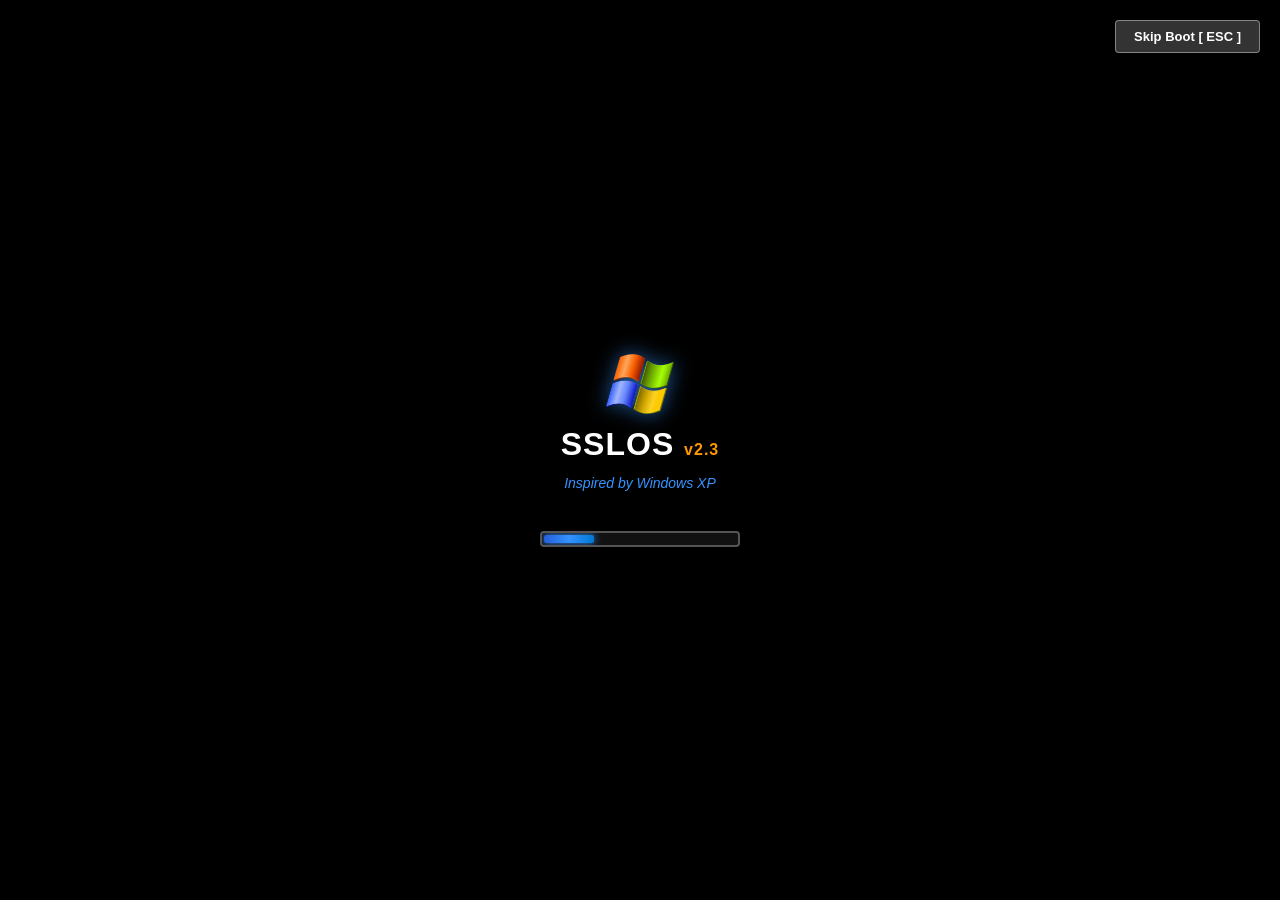
==== commit cbc38798: "refactor: simplify boot subtitle and reformat inline photo image elements for readability" ====
--- a/index.html
+++ b/index.html
@@ -27,7 +27,7 @@
       <img src="images/logos/windows-xp.webp"
         style="height: 60px; width: auto; filter: drop-shadow(0 0 10px rgba(53,147,255,0.6));" alt="SSLOS Logo" />
       <span class="boot-title">SSLOS <span style="font-size: 16px; color: #ff9800;">v2.3</span></span>
-      <span class="boot-subtitle">Inspired by Windows XP • Built for Engineers</span>
+      <span class="boot-subtitle">Inspired by Windows XP</span>
     </div>
     <div class="boot-progress-track">
       <div class="boot-progress-fill"></div>
@@ -1153,15 +1153,20 @@
                   style="display: grid; grid-template-columns: repeat(auto-fit, minmax(130px, 1fr)); gap: 12px; width: 100%; max-width: 520px; margin: 0 auto;">
                   <div class="inline-photo-box" onclick="addInlinePhoto(1)" title="Click to swap Day 999 photo"
                     style="height: 140px; background: rgba(255,255,255,0.05); border: 1px solid rgba(255,255,255,0.2); border-radius: 14px; overflow: hidden; display: flex; align-items: center; justify-content: center; cursor: pointer; box-shadow: 0 6px 16px rgba(0,0,0,0.4); transition: transform 0.25s ease;">
-                    <img src="images/999.jpg" style="width: 100%; height: 100%; object-fit: cover; border-radius: 13px;" alt="Day 999 Memory Photo" />
+                    <img src="images/999.jpg" style="width: 100%; height: 100%; object-fit: cover; border-radius: 13px;"
+                      alt="Day 999 Memory Photo" />
                   </div>
                   <div class="inline-photo-box" onclick="addInlinePhoto(2)" title="Click to swap Day 1000 photo"
                     style="height: 140px; background: rgba(255,255,255,0.05); border: 1px solid rgba(255,255,255,0.2); border-radius: 14px; overflow: hidden; display: flex; align-items: center; justify-content: center; cursor: pointer; box-shadow: 0 6px 16px rgba(0,0,0,0.4); transition: transform 0.25s ease;">
-                    <img src="images/1000.jpg" style="width: 100%; height: 100%; object-fit: cover; border-radius: 13px;" alt="Day 1000 Memory Photo" />
+                    <img src="images/1000.jpg"
+                      style="width: 100%; height: 100%; object-fit: cover; border-radius: 13px;"
+                      alt="Day 1000 Memory Photo" />
                   </div>
                   <div class="inline-photo-box" onclick="addInlinePhoto(3)" title="Click to swap Day 1001 photo"
                     style="height: 140px; background: rgba(255,255,255,0.05); border: 1px solid rgba(255,255,255,0.2); border-radius: 14px; overflow: hidden; display: flex; align-items: center; justify-content: center; cursor: pointer; box-shadow: 0 6px 16px rgba(0,0,0,0.4); transition: transform 0.25s ease;">
-                    <img src="images/1001.jpg" style="width: 100%; height: 100%; object-fit: cover; border-radius: 13px;" alt="Day 1001 Memory Photo" />
+                    <img src="images/1001.jpg"
+                      style="width: 100%; height: 100%; object-fit: cover; border-radius: 13px;"
+                      alt="Day 1001 Memory Photo" />
                   </div>
                 </div>
               </div>
